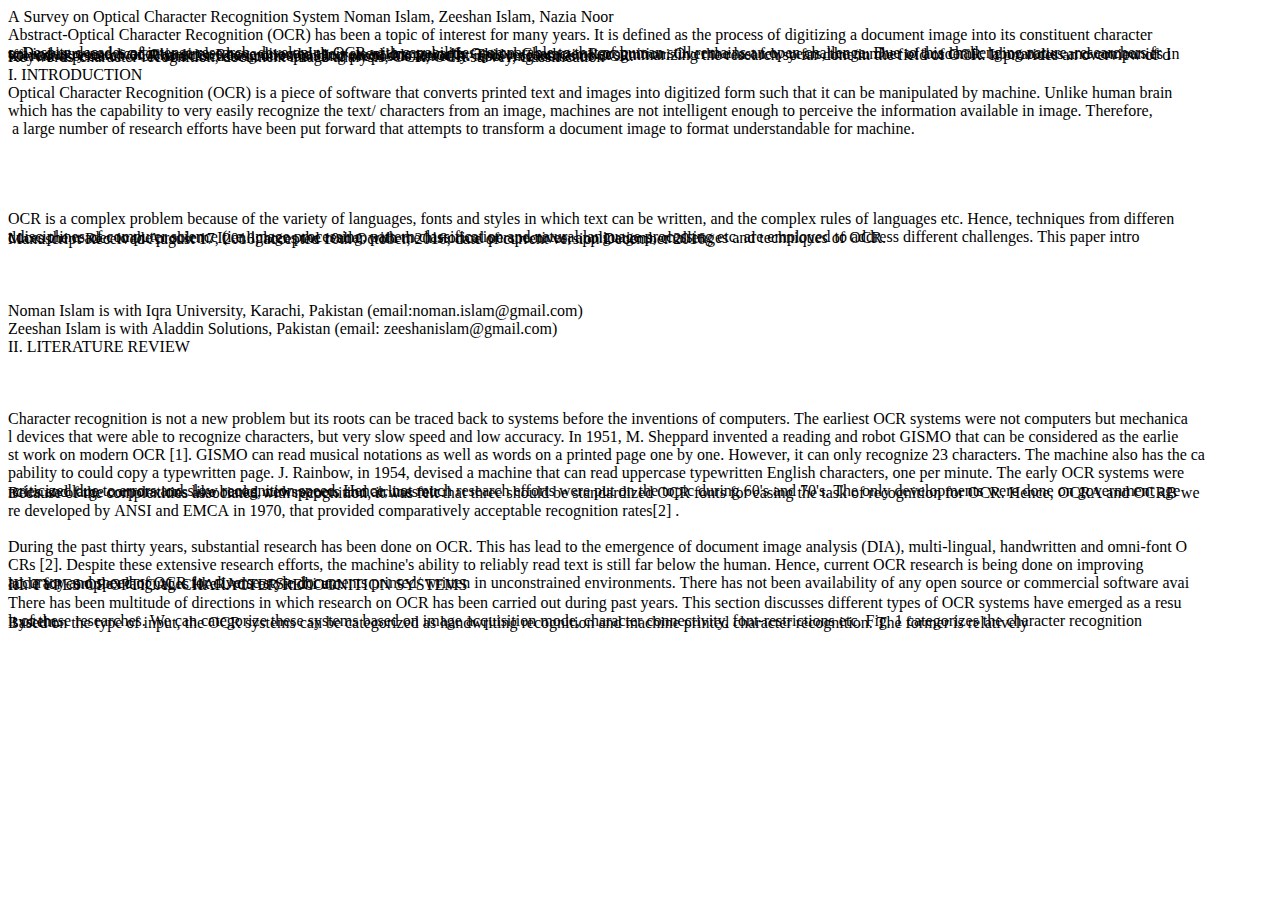
==== Survey on OCR.html @ c46b84dc "Add files via upload" ====
<!DOCTYPE html PUBLIC "-//W3C//DTD XHTML 1.0 Transitional//EN" "http://www.w3.org/TR/xhtml1/DTD/xhtml1-transitional.dtd"> <html xmlns="http://www.w3.org/1999/xhtml"> <head> <meta http-equiv="Content-Type" content="text/html; charset=utf-8" /> <link rel="stylesheet" type="text/css" href="j.css"/> <link rel="stylesheet" type="text/css" href="load.css"/> </head> <div id="loading" class="loading"> <div class="progress"> <div class="progress-bar"> </div>

 </div>

 </div>

 <script> var loading = document.getElementById("loading"); setTimeout(function() { loading.style.display = "none";}, 2000); </script>

<div  ><span id="PPmirage">A</span><span id="DDmirage">&nbsp;</span><span id="FFmirage">S</span><span id="emptymirage">u</span><span id="MMmirage">r</span><span id="imirage">v</span><span id="rmirage">e</span><span id="amirage">y</span><span id="gmirage">&nbsp;</span><span id="emirage">o</span><span id="Colonmirage">n</span><span id="emptymirage">&nbsp;</span><span id="CCmirage">O</span><span id="omirage">p</span><span id="nmirage">t</span><span id="tmirage">i</span><span id="emirage">c</span><span id="nmirage">a</span><span id="tmirage">l</span><span id="emptymirage">&nbsp;</span><span id="MMmirage">C</span><span id="amirage">h</span><span id="smirage">a</span><span id="kmirage">r</span><span id="imirage">a</span><span id="nmirage">c</span><span id="gmirage">t</span><span id="emptymirage">e</span><span id="AAmirage">r</span><span id="tmirage">&nbsp;</span><span id="tmirage">R</span><span id="amirage">e</span><span id="cmirage">c</span><span id="kmirage">o</span><span id="emptymirage">g</span><span id="AAmirage">n</span><span id="gmirage">i</span><span id="amirage">t</span><span id="imirage">i</span><span id="nmirage">o</span><span id="smirage">n</span><span id="tmirage">&nbsp;</span><span id="emptymirage">S</span><span id="IImirage">y</span><span id="nmirage">s</span><span id="fmirage">t</span><span id="omirage">e</span><span id="rmirage">m</span><span id="mmirage">&nbsp;</span><span id="amirage">N</span><span id="tmirage">o</span><span id="imirage">m</span><span id="omirage">a</span><span id="nmirage">n</span><span id="Minusmirage">&nbsp;</span><span id="BBmirage">I</span><span id="amirage">s</span><span id="smirage">l</span><span id="emirage">a</span><span id="dmirage">m</span><span id="emptymirage">,</span><span id="OOmirage">&nbsp;</span><span id="nmirage">Z</span><span id="lmirage">e</span><span id="imirage">e</span><span id="nmirage">s</span><span id="emirage">h</span><span id="emptymirage">a</span><span id="SSmirage">n</span><span id="emirage">&nbsp;</span><span id="rmirage">I</span><span id="vmirage">s</span><span id="imirage">l</span><span id="cmirage">a</span><span id="emirage">m</span><span id="smirage">,</span><span id="emptymirage">&nbsp;</span><span id="emptymirage">N</span><span id="emptymirage">a</span><span id="emptymirage">z</span><span id="emptymirage">i</span><span id="emptymirage">a</span><span id="emptymirage">&nbsp;</span><span id="emptymirage">N</span><span id="emptymirage">o</span><span id="emptymirage">o</span><span id="emptymirage">r</span></div>

<div  ><span id="IImirage">A</span><span id="amirage">b</span><span id="nmirage">s</span><span id="emptymirage">t</span><span id="MMmirage">r</span><span id="amirage">a</span><span id="rmirage">c</span><span id="kmirage">t</span><span id="wmirage">-</span><span id="omirage">O</span><span id="omirage">p</span><span id="dmirage">t</span><span id="emptymirage">i</span><span id="commamirage">c</span><span id="emptymirage">a</span><span id="DDmirage">l</span><span id="amirage">&nbsp;</span><span id="kmirage">C</span><span id="umirage">h</span><span id="nmirage">a</span><span id="emptymirage">r</span><span id="SSmirage">a</span><span id="hmirage">c</span><span id="emirage">t</span><span id="nmirage">e</span><span id="emptymirage">r</span><span id="commamirage">&nbsp;</span><span id="emptymirage">R</span><span id="YYmirage">e</span><span id="amirage">c</span><span id="omirage">o</span><span id="emptymirage">g</span><span id="LLmirage">n</span><span id="imirage">i</span><span id="umirage">t</span><span id="emptymirage">i</span><span id="commamirage">o</span><span id="emptymirage">n</span><span id="amirage">&nbsp;</span><span id="nmirage">(</span><span id="dmirage">O</span><span id="emptymirage">C</span><span id="ZZmirage">R</span><span id="hmirage">)</span><span id="umirage">&nbsp;</span><span id="omirage">h</span><span id="emptymirage">a</span><span id="LLmirage">s</span><span id="umirage">&nbsp;</span><span id="emptymirage">b</span><span id="emptymirage">e</span><span id="emptymirage">e</span><span id="emptymirage">n</span><span id="emptymirage">&nbsp;</span><span id="emptymirage">a</span><span id="emptymirage">&nbsp;</span><span id="emptymirage">t</span><span id="emptymirage">o</span><span id="emptymirage">p</span><span id="emptymirage">i</span><span id="emptymirage">c</span><span id="emptymirage">&nbsp;</span><span id="emptymirage">o</span><span id="emptymirage">f</span><span id="emptymirage">&nbsp;</span><span id="emptymirage">i</span><span id="emptymirage">n</span><span id="emptymirage">t</span><span id="emptymirage">e</span><span id="emptymirage">r</span><span id="emptymirage">e</span><span id="emptymirage">s</span><span id="emptymirage">t</span><span id="emptymirage">&nbsp;</span><span id="emptymirage">f</span><span id="emptymirage">o</span><span id="emptymirage">r</span><span id="emptymirage">&nbsp;</span><span id="emptymirage">m</span><span id="emptymirage">a</span><span id="emptymirage">n</span><span id="emptymirage">y</span><span id="emptymirage">&nbsp;</span><span id="emptymirage">y</span><span id="emptymirage">e</span><span id="emptymirage">a</span><span id="emptymirage">r</span><span id="emptymirage">s</span><span id="emptymirage">.</span><span id="emptymirage">&nbsp;</span><span id="emptymirage">I</span><span id="emptymirage">t</span><span id="emptymirage">&nbsp;</span><span id="emptymirage">i</span><span id="emptymirage">s</span><span id="emptymirage">&nbsp;</span><span id="emptymirage">d</span><span id="emptymirage">e</span><span id="emptymirage">f</span><span id="emptymirage">i</span><span id="emptymirage">n</span><span id="emptymirage">e</span><span id="emptymirage">d</span><span id="emptymirage">&nbsp;</span><span id="emptymirage">a</span><span id="emptymirage">s</span><span id="emptymirage">&nbsp;</span><span id="emptymirage">t</span><span id="emptymirage">h</span><span id="emptymirage">e</span><span id="emptymirage">&nbsp;</span><span id="emptymirage">p</span><span id="emptymirage">r</span><span id="emptymirage">o</span><span id="emptymirage">c</span><span id="emptymirage">e</span><span id="emptymirage">s</span><span id="emptymirage">s</span><span id="emptymirage">&nbsp;</span><span id="emptymirage">o</span><span id="emptymirage">f</span><span id="emptymirage">&nbsp;</span><span id="emptymirage">d</span><span id="emptymirage">i</span><span id="emptymirage">g</span><span id="emptymirage">i</span><span id="emptymirage">t</span><span id="emptymirage">i</span><span id="emptymirage">z</span><span id="emptymirage">i</span><span id="emptymirage">n</span><span id="emptymirage">g</span><span id="emptymirage">&nbsp;</span><span id="emptymirage">a</span><span id="emptymirage">&nbsp;</span><span id="emptymirage">d</span><span id="emptymirage">o</span><span id="emptymirage">c</span><span id="emptymirage">u</span><span id="emptymirage">m</span><span id="emptymirage">e</span><span id="emptymirage">n</span><span id="emptymirage">t</span><span id="emptymirage">&nbsp;</span><span id="emptymirage">i</span><span id="emptymirage">m</span><span id="emptymirage">a</span><span id="emptymirage">g</span><span id="emptymirage">e</span><span id="emptymirage">&nbsp;</span><span id="emptymirage">i</span><span id="emptymirage">n</span><span id="emptymirage">t</span><span id="emptymirage">o</span><span id="emptymirage">&nbsp;</span><span id="emptymirage">i</span><span id="emptymirage">t</span><span id="emptymirage">s</span><span id="emptymirage">&nbsp;</span><span id="emptymirage">c</span><span id="emptymirage">o</span><span id="emptymirage">n</span><span id="emptymirage">s</span><span id="emptymirage">t</span><span id="emptymirage">i</span><span id="emptymirage">t</span><span id="emptymirage">u</span><span id="emptymirage">e</span><span id="emptymirage">n</span><span id="emptymirage">t</span><span id="emptymirage">&nbsp;</span><span id="emptymirage">c</span><span id="emptymirage">h</span><span id="emptymirage">a</span><span id="emptymirage">r</span><span id="emptymirage">a</span><span id="emptymirage">c</span><span id="emptymirage">t</span><span id="emptymirage">e</span><span id="emptymirage">r</span></div>

<div  class="row"  style=" height: 1px; " ><span id="emptymirage">s</span><span id="emptymirage">.</span><span id="emptymirage">&nbsp;</span><span id="emptymirage">D</span><span id="emptymirage">e</span><span id="emptymirage">s</span><span id="emptymirage">p</span><span id="emptymirage">i</span><span id="emptymirage">t</span><span id="emptymirage">e</span><span id="emptymirage">&nbsp;</span><span id="emptymirage">d</span><span id="emptymirage">e</span><span id="emptymirage">c</span><span id="emptymirage">a</span><span id="emptymirage">d</span><span id="emptymirage">e</span><span id="emptymirage">s</span><span id="emptymirage">&nbsp;</span><span id="emptymirage">o</span><span id="emptymirage">f</span><span id="emptymirage">&nbsp;</span><span id="emptymirage">i</span><span id="emptymirage">n</span><span id="emptymirage">t</span><span id="emptymirage">e</span><span id="emptymirage">n</span><span id="emptymirage">s</span><span id="emptymirage">e</span><span id="emptymirage">&nbsp;</span><span id="emptymirage">r</span><span id="emptymirage">e</span><span id="emptymirage">s</span><span id="emptymirage">e</span><span id="emptymirage">a</span><span id="emptymirage">r</span><span id="emptymirage">c</span><span id="emptymirage">h</span><span id="emptymirage">,</span><span id="emptymirage">&nbsp;</span><span id="emptymirage">d</span><span id="emptymirage">e</span><span id="emptymirage">v</span><span id="emptymirage">e</span><span id="emptymirage">l</span><span id="emptymirage">o</span><span id="emptymirage">p</span><span id="emptymirage">i</span><span id="emptymirage">n</span><span id="emptymirage">g</span><span id="emptymirage">&nbsp;</span><span id="emptymirage">O</span><span id="emptymirage">C</span><span id="emptymirage">R</span><span id="emptymirage">&nbsp;</span><span id="emptymirage">w</span><span id="emptymirage">i</span><span id="emptymirage">t</span><span id="emptymirage">h</span><span id="emptymirage">&nbsp;</span><span id="emptymirage">c</span><span id="emptymirage">a</span><span id="emptymirage">p</span><span id="emptymirage">a</span><span id="emptymirage">b</span><span id="emptymirage">i</span><span id="emptymirage">l</span><span id="emptymirage">i</span><span id="emptymirage">t</span><span id="emptymirage">i</span><span id="emptymirage">e</span><span id="emptymirage">s</span><span id="emptymirage">&nbsp;</span><span id="emptymirage">c</span><span id="emptymirage">o</span><span id="emptymirage">m</span><span id="emptymirage">p</span><span id="emptymirage">a</span><span id="emptymirage">r</span><span id="emptymirage">a</span><span id="emptymirage">b</span><span id="emptymirage">l</span><span id="emptymirage">e</span><span id="emptymirage">&nbsp;</span><span id="emptymirage">t</span><span id="emptymirage">o</span><span id="emptymirage">&nbsp;</span><span id="emptymirage">t</span><span id="emptymirage">h</span><span id="emptymirage">a</span><span id="emptymirage">t</span><span id="emptymirage">&nbsp;</span><span id="emptymirage">o</span><span id="emptymirage">f</span><span id="emptymirage">&nbsp;</span><span id="emptymirage">h</span><span id="emptymirage">u</span><span id="emptymirage">m</span><span id="emptymirage">a</span><span id="emptymirage">n</span><span id="emptymirage">&nbsp;</span><span id="emptymirage">s</span><span id="emptymirage">t</span><span id="emptymirage">i</span><span id="emptymirage">l</span><span id="emptymirage">l</span><span id="emptymirage">&nbsp;</span><span id="emptymirage">r</span><span id="emptymirage">e</span><span id="emptymirage">m</span><span id="emptymirage">a</span><span id="emptymirage">i</span><span id="emptymirage">n</span><span id="emptymirage">s</span><span id="emptymirage">&nbsp;</span><span id="emptymirage">a</span><span id="emptymirage">n</span><span id="emptymirage">&nbsp;</span><span id="emptymirage">o</span><span id="emptymirage">p</span><span id="emptymirage">e</span><span id="emptymirage">n</span><span id="emptymirage">&nbsp;</span><span id="emptymirage">c</span><span id="emptymirage">h</span><span id="emptymirage">a</span><span id="emptymirage">l</span><span id="emptymirage">l</span><span id="emptymirage">e</span><span id="emptymirage">n</span><span id="emptymirage">g</span><span id="emptymirage">e</span><span id="emptymirage">.</span><span id="emptymirage">&nbsp;</span><span id="emptymirage">D</span><span id="emptymirage">u</span><span id="emptymirage">e</span><span id="emptymirage">&nbsp;</span><span id="emptymirage">t</span><span id="emptymirage">o</span><span id="emptymirage">&nbsp;</span><span id="emptymirage">t</span><span id="emptymirage">h</span><span id="emptymirage">i</span><span id="emptymirage">s</span><span id="emptymirage">&nbsp;</span><span id="emptymirage">c</span><span id="emptymirage">h</span><span id="emptymirage">a</span><span id="emptymirage">l</span><span id="emptymirage">l</span><span id="emptymirage">e</span><span id="emptymirage">n</span><span id="emptymirage">g</span><span id="emptymirage">i</span><span id="emptymirage">n</span><span id="emptymirage">g</span><span id="emptymirage">&nbsp;</span><span id="emptymirage">n</span><span id="emptymirage">a</span><span id="emptymirage">t</span><span id="emptymirage">u</span><span id="emptymirage">r</span><span id="emptymirage">e</span><span id="emptymirage">,</span><span id="emptymirage">&nbsp;</span><span id="emptymirage">r</span><span id="emptymirage">e</span><span id="emptymirage">s</span><span id="emptymirage">e</span><span id="emptymirage">a</span><span id="emptymirage">r</span><span id="emptymirage">c</span><span id="emptymirage">h</span><span id="emptymirage">e</span><span id="emptymirage">r</span><span id="emptymirage">s</span><span id="emptymirage">&nbsp;</span><span id="emptymirage">f</span><span id="emptymirage">r</span></div>

<div  class="row"  style=" height: 1px; " ><span id="emptymirage">o</span><span id="emptymirage">m</span><span id="emptymirage">&nbsp;</span><span id="emptymirage">i</span><span id="emptymirage">n</span><span id="emptymirage">d</span><span id="emptymirage">u</span><span id="emptymirage">s</span><span id="emptymirage">t</span><span id="emptymirage">r</span><span id="emptymirage">y</span><span id="emptymirage">&nbsp;</span><span id="emptymirage">a</span><span id="emptymirage">n</span><span id="emptymirage">d</span><span id="emptymirage">&nbsp;</span><span id="emptymirage">a</span><span id="emptymirage">c</span><span id="emptymirage">a</span><span id="emptymirage">d</span><span id="emptymirage">e</span><span id="emptymirage">m</span><span id="emptymirage">i</span><span id="emptymirage">c</span><span id="emptymirage">&nbsp;</span><span id="emptymirage">c</span><span id="emptymirage">i</span><span id="emptymirage">r</span><span id="emptymirage">c</span><span id="emptymirage">l</span><span id="emptymirage">e</span><span id="emptymirage">s</span><span id="emptymirage">&nbsp;</span><span id="emptymirage">h</span><span id="emptymirage">a</span><span id="emptymirage">v</span><span id="emptymirage">e</span><span id="emptymirage">&nbsp;</span><span id="emptymirage">d</span><span id="emptymirage">i</span><span id="emptymirage">r</span><span id="emptymirage">e</span><span id="emptymirage">c</span><span id="emptymirage">t</span><span id="emptymirage">e</span><span id="emptymirage">d</span><span id="emptymirage">&nbsp;</span><span id="emptymirage">t</span><span id="emptymirage">h</span><span id="emptymirage">e</span><span id="emptymirage">i</span><span id="emptymirage">r</span><span id="emptymirage">&nbsp;</span><span id="emptymirage">a</span><span id="emptymirage">t</span><span id="emptymirage">t</span><span id="emptymirage">e</span><span id="emptymirage">n</span><span id="emptymirage">t</span><span id="emptymirage">i</span><span id="emptymirage">o</span><span id="emptymirage">n</span><span id="emptymirage">s</span><span id="emptymirage">&nbsp;</span><span id="emptymirage">t</span><span id="emptymirage">o</span><span id="emptymirage">w</span><span id="emptymirage">a</span><span id="emptymirage">r</span><span id="emptymirage">d</span><span id="emptymirage">s</span><span id="emptymirage">&nbsp;</span><span id="emptymirage">O</span><span id="emptymirage">p</span><span id="emptymirage">t</span><span id="emptymirage">i</span><span id="emptymirage">c</span><span id="emptymirage">a</span><span id="emptymirage">l</span><span id="emptymirage">&nbsp;</span><span id="emptymirage">C</span><span id="emptymirage">h</span><span id="emptymirage">a</span><span id="emptymirage">r</span><span id="emptymirage">a</span><span id="emptymirage">c</span><span id="emptymirage">t</span><span id="emptymirage">e</span><span id="emptymirage">r</span><span id="emptymirage">&nbsp;</span><span id="emptymirage">R</span><span id="emptymirage">e</span><span id="emptymirage">c</span><span id="emptymirage">o</span><span id="emptymirage">g</span><span id="emptymirage">n</span><span id="emptymirage">i</span><span id="emptymirage">t</span><span id="emptymirage">i</span><span id="emptymirage">o</span><span id="emptymirage">n</span><span id="emptymirage">.</span><span id="emptymirage">&nbsp;</span><span id="emptymirage">O</span><span id="emptymirage">v</span><span id="emptymirage">e</span><span id="emptymirage">r</span><span id="emptymirage">&nbsp;</span><span id="emptymirage">t</span><span id="emptymirage">h</span><span id="emptymirage">e</span><span id="emptymirage">&nbsp;</span><span id="emptymirage">l</span><span id="emptymirage">a</span><span id="emptymirage">s</span><span id="emptymirage">t</span><span id="emptymirage">&nbsp;</span><span id="emptymirage">f</span><span id="emptymirage">e</span><span id="emptymirage">w</span><span id="emptymirage">&nbsp;</span><span id="emptymirage">y</span><span id="emptymirage">e</span><span id="emptymirage">a</span><span id="emptymirage">r</span><span id="emptymirage">s</span><span id="emptymirage">,</span><span id="emptymirage">&nbsp;</span><span id="emptymirage">t</span><span id="emptymirage">h</span><span id="emptymirage">e</span><span id="emptymirage">&nbsp;</span><span id="emptymirage">n</span><span id="emptymirage">u</span><span id="emptymirage">m</span><span id="emptymirage">b</span><span id="emptymirage">e</span><span id="emptymirage">r</span><span id="emptymirage">&nbsp;</span><span id="emptymirage">o</span><span id="emptymirage">f</span><span id="emptymirage">&nbsp;</span><span id="emptymirage">a</span><span id="emptymirage">c</span><span id="emptymirage">a</span><span id="emptymirage">d</span><span id="emptymirage">e</span><span id="emptymirage">m</span><span id="emptymirage">i</span><span id="emptymirage">c</span><span id="emptymirage">&nbsp;</span><span id="emptymirage">l</span><span id="emptymirage">a</span><span id="emptymirage">b</span><span id="emptymirage">o</span><span id="emptymirage">r</span><span id="emptymirage">a</span><span id="emptymirage">t</span><span id="emptymirage">o</span><span id="emptymirage">r</span><span id="emptymirage">i</span><span id="emptymirage">e</span><span id="emptymirage">s</span><span id="emptymirage">&nbsp;</span><span id="emptymirage">a</span><span id="emptymirage">n</span><span id="emptymirage">d</span><span id="emptymirage">&nbsp;</span><span id="emptymirage">c</span><span id="emptymirage">o</span><span id="emptymirage">m</span><span id="emptymirage">p</span><span id="emptymirage">a</span><span id="emptymirage">n</span><span id="emptymirage">i</span><span id="emptymirage">e</span><span id="emptymirage">s</span><span id="emptymirage">&nbsp;</span><span id="emptymirage">i</span><span id="emptymirage">n</span></div>

<div  class="row"  style=" height: 1px; " ><span id="emptymirage">v</span><span id="emptymirage">o</span><span id="emptymirage">l</span><span id="emptymirage">v</span><span id="emptymirage">e</span><span id="emptymirage">d</span><span id="emptymirage">&nbsp;</span><span id="emptymirage">i</span><span id="emptymirage">n</span><span id="emptymirage">&nbsp;</span><span id="emptymirage">r</span><span id="emptymirage">e</span><span id="emptymirage">s</span><span id="emptymirage">e</span><span id="emptymirage">a</span><span id="emptymirage">r</span><span id="emptymirage">c</span><span id="emptymirage">h</span><span id="emptymirage">&nbsp;</span><span id="emptymirage">o</span><span id="emptymirage">n</span><span id="emptymirage">&nbsp;</span><span id="emptymirage">C</span><span id="emptymirage">h</span><span id="emptymirage">a</span><span id="emptymirage">r</span><span id="emptymirage">a</span><span id="emptymirage">c</span><span id="emptymirage">t</span><span id="emptymirage">e</span><span id="emptymirage">r</span><span id="emptymirage">&nbsp;</span><span id="emptymirage">R</span><span id="emptymirage">e</span><span id="emptymirage">c</span><span id="emptymirage">o</span><span id="emptymirage">g</span><span id="emptymirage">n</span><span id="emptymirage">i</span><span id="emptymirage">t</span><span id="emptymirage">i</span><span id="emptymirage">o</span><span id="emptymirage">n</span><span id="emptymirage">&nbsp;</span><span id="emptymirage">h</span><span id="emptymirage">a</span><span id="emptymirage">s</span><span id="emptymirage">&nbsp;</span><span id="emptymirage">i</span><span id="emptymirage">n</span><span id="emptymirage">c</span><span id="emptymirage">r</span><span id="emptymirage">e</span><span id="emptymirage">a</span><span id="emptymirage">s</span><span id="emptymirage">e</span><span id="emptymirage">d</span><span id="emptymirage">&nbsp;</span><span id="emptymirage">d</span><span id="emptymirage">r</span><span id="emptymirage">a</span><span id="emptymirage">m</span><span id="emptymirage">a</span><span id="emptymirage">t</span><span id="emptymirage">i</span><span id="emptymirage">c</span><span id="emptymirage">a</span><span id="emptymirage">l</span><span id="emptymirage">l</span><span id="emptymirage">y</span><span id="emptymirage">.</span><span id="emptymirage">&nbsp;</span><span id="emptymirage">T</span><span id="emptymirage">h</span><span id="emptymirage">i</span><span id="emptymirage">s</span><span id="emptymirage">&nbsp;</span><span id="emptymirage">r</span><span id="emptymirage">e</span><span id="emptymirage">s</span><span id="emptymirage">e</span><span id="emptymirage">a</span><span id="emptymirage">r</span><span id="emptymirage">c</span><span id="emptymirage">h</span><span id="emptymirage">&nbsp;</span><span id="emptymirage">a</span><span id="emptymirage">i</span><span id="emptymirage">m</span><span id="emptymirage">s</span><span id="emptymirage">&nbsp;</span><span id="emptymirage">a</span><span id="emptymirage">t</span><span id="emptymirage">&nbsp;</span><span id="emptymirage">s</span><span id="emptymirage">u</span><span id="emptymirage">m</span><span id="emptymirage">m</span><span id="emptymirage">a</span><span id="emptymirage">r</span><span id="emptymirage">i</span><span id="emptymirage">z</span><span id="emptymirage">i</span><span id="emptymirage">n</span><span id="emptymirage">g</span><span id="emptymirage">&nbsp;</span><span id="emptymirage">t</span><span id="emptymirage">h</span><span id="emptymirage">e</span><span id="emptymirage">&nbsp;</span><span id="emptymirage">r</span><span id="emptymirage">e</span><span id="emptymirage">s</span><span id="emptymirage">e</span><span id="emptymirage">a</span><span id="emptymirage">r</span><span id="emptymirage">c</span><span id="emptymirage">h</span><span id="emptymirage">&nbsp;</span><span id="emptymirage">s</span><span id="emptymirage">o</span><span id="emptymirage">&nbsp;</span><span id="emptymirage">f</span><span id="emptymirage">a</span><span id="emptymirage">r</span><span id="emptymirage">&nbsp;</span><span id="emptymirage">d</span><span id="emptymirage">o</span><span id="emptymirage">n</span><span id="emptymirage">e</span><span id="emptymirage">&nbsp;</span><span id="emptymirage">i</span><span id="emptymirage">n</span><span id="emptymirage">&nbsp;</span><span id="emptymirage">t</span><span id="emptymirage">h</span><span id="emptymirage">e</span><span id="emptymirage">&nbsp;</span><span id="emptymirage">f</span><span id="emptymirage">i</span><span id="emptymirage">e</span><span id="emptymirage">l</span><span id="emptymirage">d</span><span id="emptymirage">&nbsp;</span><span id="emptymirage">o</span><span id="emptymirage">f</span><span id="emptymirage">&nbsp;</span><span id="emptymirage">O</span><span id="emptymirage">C</span><span id="emptymirage">R</span><span id="emptymirage">.</span><span id="emptymirage">&nbsp;</span><span id="emptymirage">I</span><span id="emptymirage">t</span><span id="emptymirage">&nbsp;</span><span id="emptymirage">p</span><span id="emptymirage">r</span><span id="emptymirage">o</span><span id="emptymirage">v</span><span id="emptymirage">i</span><span id="emptymirage">d</span><span id="emptymirage">e</span><span id="emptymirage">s</span><span id="emptymirage">&nbsp;</span><span id="emptymirage">a</span><span id="emptymirage">n</span><span id="emptymirage">&nbsp;</span><span id="emptymirage">o</span><span id="emptymirage">v</span><span id="emptymirage">e</span><span id="emptymirage">r</span><span id="emptymirage">v</span><span id="emptymirage">i</span><span id="emptymirage">e</span><span id="emptymirage">w</span><span id="emptymirage">&nbsp;</span><span id="emptymirage">o</span><span id="emptymirage">f</span><span id="emptymirage">&nbsp;</span><span id="emptymirage">d</span></div>

<div  class="row"  style=" height: 1px; " ><span id="emptymirage">i</span><span id="emptymirage">f</span><span id="emptymirage">f</span><span id="emptymirage">e</span><span id="emptymirage">r</span><span id="emptymirage">e</span><span id="emptymirage">n</span><span id="emptymirage">t</span><span id="emptymirage">&nbsp;</span><span id="emptymirage">a</span><span id="emptymirage">s</span><span id="emptymirage">p</span><span id="emptymirage">e</span><span id="emptymirage">c</span><span id="emptymirage">t</span><span id="emptymirage">s</span><span id="emptymirage">&nbsp;</span><span id="emptymirage">o</span><span id="emptymirage">f</span><span id="emptymirage">&nbsp;</span><span id="emptymirage">O</span><span id="emptymirage">C</span><span id="emptymirage">R</span><span id="emptymirage">&nbsp;</span><span id="emptymirage">a</span><span id="emptymirage">n</span><span id="emptymirage">d</span><span id="emptymirage">&nbsp;</span><span id="emptymirage">d</span><span id="emptymirage">i</span><span id="emptymirage">s</span><span id="emptymirage">c</span><span id="emptymirage">u</span><span id="emptymirage">s</span><span id="emptymirage">s</span><span id="emptymirage">e</span><span id="emptymirage">s</span><span id="emptymirage">&nbsp;</span><span id="emptymirage">c</span><span id="emptymirage">o</span><span id="emptymirage">r</span><span id="emptymirage">r</span><span id="emptymirage">e</span><span id="emptymirage">s</span><span id="emptymirage">p</span><span id="emptymirage">o</span><span id="emptymirage">n</span><span id="emptymirage">d</span><span id="emptymirage">i</span><span id="emptymirage">n</span><span id="emptymirage">g</span><span id="emptymirage">&nbsp;</span><span id="emptymirage">p</span><span id="emptymirage">r</span><span id="emptymirage">o</span><span id="emptymirage">p</span><span id="emptymirage">o</span><span id="emptymirage">s</span><span id="emptymirage">a</span><span id="emptymirage">l</span><span id="emptymirage">s</span><span id="emptymirage">&nbsp;</span><span id="emptymirage">a</span><span id="emptymirage">i</span><span id="emptymirage">m</span><span id="emptymirage">e</span><span id="emptymirage">d</span><span id="emptymirage">&nbsp;</span><span id="emptymirage">a</span><span id="emptymirage">t</span><span id="emptymirage">&nbsp;</span><span id="emptymirage">r</span><span id="emptymirage">e</span><span id="emptymirage">s</span><span id="emptymirage">o</span><span id="emptymirage">l</span><span id="emptymirage">v</span><span id="emptymirage">i</span><span id="emptymirage">n</span><span id="emptymirage">g</span><span id="emptymirage">&nbsp;</span><span id="emptymirage">i</span><span id="emptymirage">s</span><span id="emptymirage">s</span><span id="emptymirage">u</span><span id="emptymirage">e</span><span id="emptymirage">s</span><span id="emptymirage">&nbsp;</span><span id="emptymirage">o</span><span id="emptymirage">f</span><span id="emptymirage">&nbsp;</span><span id="emptymirage">O</span><span id="emptymirage">C</span><span id="emptymirage">R</span><span id="emptymirage">.</span></div>

<div  ><span id="UUmirage">K</span><span id="nmirage">e</span><span id="imirage">y</span><span id="vmirage">w</span><span id="emirage">o</span><span id="rmirage">r</span><span id="smirage">d</span><span id="imirage">s</span><span id="tmirage">-</span><span id="ymirage">c</span><span id="emptymirage">h</span><span id="omirage">a</span><span id="fmirage">r</span><span id="emptymirage">a</span><span id="SSmirage">c</span><span id="omirage">t</span><span id="umirage">e</span><span id="tmirage">r</span><span id="hmirage">&nbsp;</span><span id="emptymirage">r</span><span id="FFmirage">e</span><span id="lmirage">c</span><span id="omirage">o</span><span id="rmirage">g</span><span id="imirage">n</span><span id="dmirage">i</span><span id="amirage">t</span><span id="commamirage">i</span><span id="emptymirage">o</span><span id="TTmirage">n</span><span id="amirage">,</span><span id="mmirage">&nbsp;</span><span id="pmirage">d</span><span id="amirage">o</span><span id="commamirage">c</span><span id="emptymirage">u</span><span id="FFmirage">m</span><span id="LLmirage">e</span><span id="commamirage">n</span><span id="emptymirage">t</span><span id="UUmirage">&nbsp;</span><span id="Periodmirage">i</span><span id="SSmirage">m</span><span id="Periodmirage">a</span><span id="AAmirage">g</span><span id="emptymirage">e</span><span id="Asteriskmirage">&nbsp;</span><span id="CCmirage">a</span><span id="omirage">n</span><span id="Minusmirage">a</span><span id="FFmirage">l</span><span id="imirage">y</span><span id="rmirage">s</span><span id="smirage">i</span><span id="tmirage">s</span><span id="emptymirage">,</span><span id="AAmirage">&nbsp;</span><span id="umirage">O</span><span id="tmirage">C</span><span id="hmirage">R</span><span id="omirage">,</span><span id="rmirage">&nbsp;</span><span id="smirage">O</span><span id="emptymirage">C</span><span id="emptymirage">R</span><span id="emptymirage">&nbsp;</span><span id="emptymirage">s</span><span id="emptymirage">u</span><span id="emptymirage">r</span><span id="emptymirage">v</span><span id="emptymirage">e</span><span id="emptymirage">y</span><span id="emptymirage">,</span><span id="emptymirage">&nbsp;</span><span id="emptymirage">c</span><span id="emptymirage">l</span><span id="emptymirage">a</span><span id="emptymirage">s</span><span id="emptymirage">s</span><span id="emptymirage">i</span><span id="emptymirage">f</span><span id="emptymirage">i</span><span id="emptymirage">c</span><span id="emptymirage">a</span><span id="emptymirage">t</span><span id="emptymirage">i</span><span id="emptymirage">o</span><span id="emptymirage">n</span></div>

<div  ><span id="AAmirage">I</span><span id="bmirage">.</span><span id="smirage">&nbsp;</span><span id="tmirage">I</span><span id="rmirage">N</span><span id="amirage">T</span><span id="cmirage">R</span><span id="tmirage">O</span><span id="emptymirage">D</span><span id="emptymirage">U</span><span id="emptymirage">C</span><span id="emptymirage">T</span><span id="emptymirage">I</span><span id="emptymirage">O</span><span id="emptymirage">N</span></div>

<div ><span id="WWmirage">O</span><span id="emirage">p</span><span id="emptymirage">t</span><span id="pmirage">i</span><span id="rmirage">c</span><span id="emirage">a</span><span id="smirage">l</span><span id="emirage">&nbsp;</span><span id="nmirage">C</span><span id="tmirage">h</span><span id="emptymirage">a</span><span id="amirage">r</span><span id="emptymirage">a</span><span id="nmirage">c</span><span id="emirage">t</span><span id="wmirage">e</span><span id="emptymirage">r</span><span id="cmirage">&nbsp;</span><span id="lmirage">R</span><span id="amirage">e</span><span id="smirage">c</span><span id="smirage">o</span><span id="emptymirage">g</span><span id="omirage">n</span><span id="fmirage">i</span><span id="emptymirage">t</span><span id="cmirage">i</span><span id="omirage">o</span><span id="nmirage">n</span><span id="tmirage">&nbsp;</span><span id="emirage">(</span><span id="nmirage">O</span><span id="tmirage">C</span><span id="emptymirage">R</span><span id="mmirage">)</span><span id="amirage">&nbsp;</span><span id="smirage">i</span><span id="kmirage">s</span><span id="imirage">&nbsp;</span><span id="nmirage">a</span><span id="gmirage">&nbsp;</span><span id="emptymirage">p</span><span id="amirage">i</span><span id="tmirage">e</span><span id="tmirage">c</span><span id="amirage">e</span><span id="cmirage">&nbsp;</span><span id="kmirage">o</span><span id="smirage">f</span><span id="emptymirage">&nbsp;</span><span id="amirage">s</span><span id="gmirage">o</span><span id="amirage">f</span><span id="imirage">t</span><span id="nmirage">w</span><span id="smirage">a</span><span id="tmirage">r</span><span id="emptymirage">e</span><span id="tmirage">&nbsp;</span><span id="hmirage">t</span><span id="emirage">h</span><span id="emptymirage">a</span><span id="AAmirage">t</span><span id="dmirage">&nbsp;</span><span id="omirage">c</span><span id="bmirage">o</span><span id="emirage">n</span><span id="emptymirage">v</span><span id="PPmirage">e</span><span id="DDmirage">r</span><span id="FFmirage">t</span><span id="emptymirage">s</span><span id="smirage">&nbsp;</span><span id="tmirage">p</span><span id="amirage">r</span><span id="nmirage">i</span><span id="dmirage">n</span><span id="amirage">t</span><span id="rmirage">e</span><span id="dmirage">d</span><span id="commamirage">&nbsp;</span><span id="emptymirage">t</span><span id="cmirage">e</span><span id="amirage">x</span><span id="umirage">t</span><span id="smirage">&nbsp;</span><span id="imirage">a</span><span id="nmirage">n</span><span id="gmirage">d</span><span id="emptymirage">&nbsp;</span><span id="dmirage">i</span><span id="omirage">m</span><span id="cmirage">a</span><span id="umirage">g</span><span id="mmirage">e</span><span id="emirage">s</span><span id="nmirage">&nbsp;</span><span id="tmirage">i</span><span id="smirage">n</span><span id="emptymirage">t</span><span id="tmirage">o</span><span id="omirage">&nbsp;</span><span id="emptymirage">d</span><span id="amirage">i</span><span id="pmirage">g</span><span id="pmirage">i</span><span id="emirage">t</span><span id="amirage">i</span><span id="rmirage">z</span><span id="emptymirage">e</span><span id="tmirage">d</span><span id="omirage">&nbsp;</span><span id="emptymirage">f</span><span id="hmirage">o</span><span id="umirage">r</span><span id="mmirage">m</span><span id="amirage">&nbsp;</span><span id="nmirage">s</span><span id="smirage">u</span><span id="emptymirage">c</span><span id="dmirage">h</span><span id="imirage">&nbsp;</span><span id="smirage">t</span><span id="smirage">h</span><span id="imirage">a</span><span id="mmirage">t</span><span id="imirage">&nbsp;</span><span id="lmirage">i</span><span id="amirage">t</span><span id="rmirage">&nbsp;</span><span id="emptymirage">c</span><span id="tmirage">a</span><span id="omirage">n</span><span id="emptymirage">&nbsp;</span><span id="tmirage">b</span><span id="hmirage">e</span><span id="emirage">&nbsp;</span><span id="emptymirage">m</span><span id="umirage">a</span><span id="nmirage">n</span><span id="dmirage">i</span><span id="emirage">p</span><span id="rmirage">u</span><span id="lmirage">l</span><span id="ymirage">a</span><span id="imirage">t</span><span id="nmirage">e</span><span id="gmirage">d</span><span id="emptymirage">&nbsp;</span><span id="cmirage">b</span><span id="omirage">y</span><span id="nmirage">&nbsp;</span><span id="tmirage">m</span><span id="emirage">a</span><span id="nmirage">c</span><span id="tmirage">h</span><span id="emptymirage">i</span><span id="emirage">n</span><span id="xmirage">e</span><span id="Minusmirage">.</span><span id="emptymirage">&nbsp;</span><span id="tmirage">U</span><span id="rmirage">n</span><span id="amirage">l</span><span id="cmirage">i</span><span id="tmirage">k</span><span id="emirage">e</span><span id="dmirage">&nbsp;</span><span id="emptymirage">h</span><span id="bmirage">u</span><span id="ymirage">m</span><span id="emptymirage">a</span><span id="imirage">n</span><span id="nmirage">&nbsp;</span><span id="fmirage">b</span><span id="omirage">r</span><span id="rmirage">a</span><span id="mmirage">i</span><span id="amirage">n</span><span id="tmirage">&nbsp;</span></div>

<div ><span id="imirage">w</span><span id="omirage">h</span><span id="nmirage">i</span><span id="Minusmirage">c</span><span id="bmirage">h</span><span id="amirage">&nbsp;</span><span id="smirage">h</span><span id="emirage">a</span><span id="dmirage">s</span><span id="emptymirage">&nbsp;</span><span id="smirage">t</span><span id="emirage">h</span><span id="rmirage">e</span><span id="vmirage">&nbsp;</span><span id="imirage">c</span><span id="cmirage">a</span><span id="emirage">p</span><span id="smirage">a</span><span id="Periodmirage">b</span><span id="emptymirage">i</span><span id="WWmirage">l</span><span id="emirage">i</span><span id="emptymirage">t</span><span id="smirage">y</span><span id="hmirage">&nbsp;</span><span id="omirage">t</span><span id="wmirage">o</span><span id="emptymirage">&nbsp;</span><span id="tmirage">v</span><span id="hmirage">e</span><span id="rmirage">r</span><span id="emirage">y</span><span id="emirage">&nbsp;</span><span id="emptymirage">e</span><span id="amirage">a</span><span id="tmirage">s</span><span id="Minusmirage">i</span><span id="emptymirage">l</span><span id="tmirage">y</span><span id="amirage">&nbsp;</span><span id="cmirage">r</span><span id="kmirage">e</span><span id="emptymirage">c</span><span id="vmirage">o</span><span id="amirage">g</span><span id="rmirage">n</span><span id="imirage">i</span><span id="amirage">z</span><span id="nmirage">e</span><span id="tmirage">&nbsp;</span><span id="smirage">t</span><span id="emptymirage">h</span><span id="wmirage">e</span><span id="imirage">&nbsp;</span><span id="tmirage">t</span><span id="hmirage">e</span><span id="emptymirage">x</span><span id="nmirage">t</span><span id="omirage">/</span><span id="tmirage">&nbsp;</span><span id="amirage">c</span><span id="bmirage">h</span><span id="lmirage">a</span><span id="emirage">r</span><span id="emptymirage">a</span><span id="imirage">c</span><span id="mmirage">t</span><span id="pmirage">e</span><span id="amirage">r</span><span id="cmirage">s</span><span id="tmirage">&nbsp;</span><span id="emptymirage">f</span><span id="omirage">r</span><span id="nmirage">o</span><span id="emptymirage">m</span><span id="rmirage">&nbsp;</span><span id="emirage">a</span><span id="amirage">n</span><span id="lmirage">&nbsp;</span><span id="Minusmirage">i</span><span id="wmirage">m</span><span id="omirage">a</span><span id="rmirage">g</span><span id="lmirage">e</span><span id="dmirage">,</span><span id="emptymirage">&nbsp;</span><span id="smirage">m</span><span id="ymirage">a</span><span id="smirage">c</span><span id="tmirage">h</span><span id="emirage">i</span><span id="mmirage">n</span><span id="smirage">e</span><span id="Periodmirage">s</span><span id="emptymirage">&nbsp;</span><span id="OOmirage">a</span><span id="umirage">r</span><span id="rmirage">e</span><span id="emptymirage">&nbsp;</span><span id="fmirage">n</span><span id="imirage">o</span><span id="rmirage">t</span><span id="smirage">&nbsp;</span><span id="tmirage">i</span><span id="emptymirage">n</span><span id="amirage">t</span><span id="tmirage">e</span><span id="tmirage">l</span><span id="amirage">l</span><span id="cmirage">i</span><span id="kmirage">g</span><span id="emptymirage">e</span><span id="amirage">n</span><span id="lmirage">t</span><span id="lmirage">&nbsp;</span><span id="omirage">e</span><span id="wmirage">n</span><span id="smirage">o</span><span id="emptymirage">u</span><span id="amirage">g</span><span id="cmirage">h</span><span id="amirage">&nbsp;</span><span id="dmirage">t</span><span id="emirage">o</span><span id="mmirage">&nbsp;</span><span id="imirage">p</span><span id="cmirage">e</span><span id="emptymirage">r</span><span id="pmirage">c</span><span id="amirage">e</span><span id="pmirage">i</span><span id="emirage">v</span><span id="rmirage">e</span><span id="emptymirage">&nbsp;</span><span id="wmirage">t</span><span id="rmirage">h</span><span id="imirage">e</span><span id="tmirage">&nbsp;</span><span id="emirage">i</span><span id="rmirage">n</span><span id="smirage">f</span><span id="emptymirage">o</span><span id="amirage">r</span><span id="nmirage">m</span><span id="dmirage">a</span><span id="emptymirage">t</span><span id="rmirage">i</span><span id="emirage">o</span><span id="Minusmirage">n</span><span id="emptymirage">&nbsp;</span><span id="vmirage">a</span><span id="imirage">v</span><span id="emirage">a</span><span id="wmirage">i</span><span id="emirage">l</span><span id="rmirage">a</span><span id="smirage">b</span><span id="emptymirage">l</span><span id="tmirage">e</span><span id="omirage">&nbsp;</span><span id="emptymirage">i</span><span id="cmirage">n</span><span id="omirage">&nbsp;</span><span id="lmirage">i</span><span id="lmirage">m</span><span id="umirage">a</span><span id="dmirage">g</span><span id="emirage">e</span><span id="emptymirage">.</span><span id="vmirage">&nbsp;</span><span id="imirage">T</span><span id="amirage">h</span><span id="emptymirage">e</span><span id="smirage">r</span><span id="umirage">e</span><span id="bmirage">f</span><span id="vmirage">o</span><span id="emirage">r</span><span id="rmirage">e</span><span id="tmirage">,</span></div>

<div ><span id="imirage">&nbsp;</span><span id="nmirage">a</span><span id="gmirage">&nbsp;</span><span id="emptymirage">l</span><span id="tmirage">a</span><span id="hmirage">r</span><span id="emirage">g</span><span id="emptymirage">e</span><span id="amirage">&nbsp;</span><span id="umirage">n</span><span id="tmirage">u</span><span id="omirage">m</span><span id="mmirage">b</span><span id="amirage">e</span><span id="tmirage">r</span><span id="imirage">&nbsp;</span><span id="cmirage">o</span><span id="emptymirage">f</span><span id="rmirage">&nbsp;</span><span id="emirage">r</span><span id="vmirage">e</span><span id="imirage">s</span><span id="emirage">e</span><span id="wmirage">a</span><span id="emirage">r</span><span id="rmirage">c</span><span id="emptymirage">h</span><span id="amirage">&nbsp;</span><span id="smirage">e</span><span id="smirage">f</span><span id="imirage">f</span><span id="gmirage">o</span><span id="nmirage">r</span><span id="mmirage">t</span><span id="emirage">s</span><span id="nmirage">&nbsp;</span><span id="tmirage">h</span><span id="emptymirage">a</span><span id="smirage">v</span><span id="ymirage">e</span><span id="smirage">&nbsp;</span><span id="tmirage">b</span><span id="emirage">e</span><span id="mmirage">e</span><span id="smirage">n</span><span id="emptymirage">&nbsp;</span><span id="imirage">p</span><span id="nmirage">u</span><span id="emptymirage">t</span><span id="cmirage">&nbsp;</span><span id="umirage">f</span><span id="rmirage">o</span><span id="rmirage">r</span><span id="emirage">w</span><span id="nmirage">a</span><span id="tmirage">r</span><span id="emptymirage">d</span><span id="umirage">&nbsp;</span><span id="smirage">t</span><span id="emirage">h</span><span id="emptymirage">a</span><span id="bmirage">t</span><span id="ymirage">&nbsp;</span><span id="emptymirage">a</span><span id="amirage">t</span><span id="cmirage">t</span><span id="amirage">e</span><span id="dmirage">m</span><span id="emirage">p</span><span id="mmirage">t</span><span id="imirage">s</span><span id="cmirage">&nbsp;</span><span id="emptymirage">t</span><span id="cmirage">o</span><span id="omirage">&nbsp;</span><span id="nmirage">t</span><span id="fmirage">r</span><span id="emirage">a</span><span id="rmirage">n</span><span id="Minusmirage">s</span><span id="emptymirage">f</span><span id="emirage">o</span><span id="nmirage">r</span><span id="cmirage">m</span><span id="emirage">&nbsp;</span><span id="smirage">a</span><span id="emptymirage">&nbsp;</span><span id="imirage">d</span><span id="nmirage">o</span><span id="cmirage">c</span><span id="lmirage">u</span><span id="umirage">m</span><span id="dmirage">e</span><span id="imirage">n</span><span id="nmirage">t</span><span id="gmirage">&nbsp;</span><span id="emptymirage">i</span><span id="IImirage">m</span><span id="NNmirage">a</span><span id="FFmirage">g</span><span id="OOmirage">e</span><span id="CCmirage">&nbsp;</span><span id="OOmirage">t</span><span id="MMmirage">o</span><span id="commamirage">&nbsp;</span><span id="emptymirage">f</span><span id="wmirage">o</span><span id="hmirage">r</span><span id="imirage">m</span><span id="cmirage">a</span><span id="hmirage">t</span><span id="emptymirage">&nbsp;</span><span id="wmirage">u</span><span id="emirage">n</span><span id="emptymirage">d</span><span id="rmirage">e</span><span id="emirage">r</span><span id="pmirage">s</span><span id="rmirage">t</span><span id="omirage">a</span><span id="dmirage">n</span><span id="umirage">d</span><span id="cmirage">a</span><span id="emirage">b</span><span id="dmirage">l</span><span id="Periodmirage">e</span><span id="emptymirage">&nbsp;</span><span id="OOmirage">f</span><span id="umirage">o</span><span id="rmirage">r</span><span id="emptymirage">&nbsp;</span><span id="smirage">m</span><span id="emirage">a</span><span id="cmirage">c</span><span id="omirage">h</span><span id="nmirage">i</span><span id="dmirage">n</span><span id="emptymirage">e</span><span id="amirage">.</span><span id="tmirage">&nbsp;</span><span id="tmirage">&nbsp;</span><span id="amirage">&nbsp;</span><span id="cmirage">&nbsp;</span><span id="kmirage">&nbsp;</span><span id="emptymirage">&nbsp;</span><span id="rmirage">&nbsp;</span><span id="emirage">&nbsp;</span><span id="nmirage">&nbsp;</span><span id="dmirage">&nbsp;</span><span id="emirage">&nbsp;</span><span id="rmirage">&nbsp;</span><span id="smirage">&nbsp;</span><span id="emptymirage">&nbsp;</span><span id="imirage">&nbsp;</span><span id="nmirage">&nbsp;</span><span id="emirage">&nbsp;</span><span id="fmirage">&nbsp;</span><span id="fmirage">&nbsp;</span><span id="emirage">&nbsp;</span><span id="cmirage">&nbsp;</span><span id="tmirage">&nbsp;</span><span id="imirage">&nbsp;</span><span id="vmirage">&nbsp;</span><span id="emirage">&nbsp;</span><span id="emptymirage">&nbsp;</span><span id="pmirage">&nbsp;</span><span id="lmirage">&nbsp;</span><span id="amirage">&nbsp;</span><span id="gmirage">&nbsp;</span><span id="imirage">&nbsp;</span><span id="amirage">&nbsp;</span><span id="rmirage">&nbsp;</span><span id="imirage">&nbsp;</span><span id="smirage">&nbsp;</span><span id="mmirage">&nbsp;</span><span id="emptymirage">&nbsp;</span><span id="dmirage">&nbsp;</span><span id="emirage">&nbsp;</span><span id="tmirage">&nbsp;</span><span id="emirage">&nbsp;</span></div>

<div ><span id="cmirage">&nbsp;</span><span id="tmirage">&nbsp;</span><span id="imirage">&nbsp;</span><span id="omirage">&nbsp;</span><span id="nmirage">&nbsp;</span><span id="emptymirage">&nbsp;</span><span id="smirage">&nbsp;</span><span id="omirage">&nbsp;</span><span id="fmirage">&nbsp;</span><span id="tmirage">&nbsp;</span><span id="wmirage">&nbsp;</span><span id="amirage">&nbsp;</span><span id="rmirage">&nbsp;</span><span id="emirage">&nbsp;</span><span id="commamirage">&nbsp;</span><span id="emptymirage">&nbsp;</span><span id="pmirage">&nbsp;</span><span id="amirage">&nbsp;</span><span id="rmirage">&nbsp;</span><span id="tmirage">&nbsp;</span><span id="imirage">&nbsp;</span><span id="cmirage">&nbsp;</span><span id="umirage">&nbsp;</span><span id="lmirage">&nbsp;</span><span id="amirage">&nbsp;</span><span id="rmirage">&nbsp;</span><span id="lmirage">&nbsp;</span><span id="ymirage">&nbsp;</span><span id="emptymirage">&nbsp;</span><span id="TTmirage">&nbsp;</span><span id="umirage">&nbsp;</span><span id="rmirage">&nbsp;</span><span id="nmirage">&nbsp;</span><span id="imirage">&nbsp;</span><span id="tmirage">&nbsp;</span><span id="imirage">&nbsp;</span><span id="nmirage">&nbsp;</span><span id="commamirage">&nbsp;</span><span id="emptymirage">&nbsp;</span><span id="tmirage">&nbsp;</span><span id="amirage">&nbsp;</span><span id="rmirage">&nbsp;</span><span id="gmirage">&nbsp;</span><span id="emirage">&nbsp;</span><span id="tmirage">&nbsp;</span><span id="imirage">&nbsp;</span><span id="nmirage">&nbsp;</span><span id="gmirage">&nbsp;</span><span id="emptymirage">&nbsp;</span><span id="smirage">&nbsp;</span><span id="pmirage">&nbsp;</span><span id="emirage">&nbsp;</span><span id="cmirage">&nbsp;</span><span id="imirage">&nbsp;</span><span id="fmirage">&nbsp;</span><span id="imirage">&nbsp;</span><span id="cmirage">&nbsp;</span><span id="emptymirage">&nbsp;</span><span id="smirage">&nbsp;</span><span id="mmirage">&nbsp;</span><span id="amirage">&nbsp;</span><span id="lmirage">&nbsp;</span><span id="lmirage">&nbsp;</span><span id="emptymirage">&nbsp;</span><span id="pmirage">&nbsp;</span><span id="lmirage">&nbsp;</span><span id="amirage">&nbsp;</span><span id="gmirage">&nbsp;</span><span id="imirage">&nbsp;</span><span id="amirage">&nbsp;</span><span id="rmirage">&nbsp;</span><span id="imirage">&nbsp;</span><span id="smirage">&nbsp;</span><span id="mmirage">&nbsp;</span><span id="emptymirage">&nbsp;</span><span id="smirage">&nbsp;</span><span id="imirage">&nbsp;</span><span id="mmirage">&nbsp;</span><span id="imirage">&nbsp;</span><span id="lmirage">&nbsp;</span><span id="amirage">&nbsp;</span><span id="rmirage">&nbsp;</span><span id="imirage">&nbsp;</span><span id="tmirage">&nbsp;</span><span id="ymirage">&nbsp;</span><span id="emptymirage">&nbsp;</span><span id="smirage">&nbsp;</span><span id="cmirage">&nbsp;</span><span id="omirage">&nbsp;</span><span id="rmirage">&nbsp;</span><span id="emirage">&nbsp;</span><span id="smirage">&nbsp;</span><span id="emptymirage">&nbsp;</span><span id="tmirage">&nbsp;</span><span id="omirage">&nbsp;</span><span id="emptymirage">&nbsp;</span><span id="amirage">&nbsp;</span><span id="pmirage">&nbsp;</span><span id="pmirage">&nbsp;</span><span id="emirage">&nbsp;</span><span id="amirage">&nbsp;</span><span id="rmirage">&nbsp;</span><span id="emptymirage">&nbsp;</span><span id="nmirage">&nbsp;</span><span id="amirage">&nbsp;</span><span id="tmirage">&nbsp;</span><span id="umirage">&nbsp;</span><span id="rmirage">&nbsp;</span><span id="amirage">&nbsp;</span><span id="lmirage">&nbsp;</span><span id="emptymirage">&nbsp;</span><span id="amirage">&nbsp;</span><span id="nmirage">&nbsp;</span><span id="dmirage">&nbsp;</span><span id="emptymirage">&nbsp;</span><span id="emirage">&nbsp;</span><span id="vmirage">&nbsp;</span><span id="amirage">&nbsp;</span><span id="dmirage">&nbsp;</span><span id="emirage">&nbsp;</span><span id="emptymirage">&nbsp;</span><span id="dmirage">&nbsp;</span><span id="emirage">&nbsp;</span><span id="tmirage">&nbsp;</span><span id="emirage">&nbsp;</span><span id="cmirage">&nbsp;</span><span id="tmirage">&nbsp;</span><span id="imirage">&nbsp;</span><span id="omirage">&nbsp;</span><span id="nmirage">&nbsp;</span><span id="Periodmirage">&nbsp;</span><span id="emptymirage">&nbsp;</span><span id="IImirage">&nbsp;</span><span id="nmirage">&nbsp;</span><span id="emptymirage">&nbsp;</span><span id="omirage">&nbsp;</span><span id="umirage">&nbsp;</span><span id="rmirage">&nbsp;</span><span id="emptymirage">&nbsp;</span><span id="fmirage">&nbsp;</span><span id="imirage">&nbsp;</span><span id="nmirage">&nbsp;</span><span id="amirage">&nbsp;</span><span id="lmirage">&nbsp;</span><span id="emptymirage">&nbsp;</span><span id="amirage">&nbsp;</span><span id="tmirage">&nbsp;</span><span id="tmirage">&nbsp;</span><span id="amirage">&nbsp;</span><span id="cmirage">&nbsp;</span><span id="kmirage">&nbsp;</span><span id="commamirage">&nbsp;</span><span id="emptymirage">&nbsp;</span><span id="wmirage">&nbsp;</span><span id="emirage">&nbsp;</span><span id="emptymirage">&nbsp;</span><span id="pmirage">&nbsp;</span><span id="lmirage">&nbsp;</span><span id="amirage">&nbsp;</span><span id="cmirage">&nbsp;</span><span id="emirage">&nbsp;</span><span id="emptymirage">&nbsp;</span><span id="mmirage">&nbsp;</span><span id="amirage">&nbsp;</span><span id="smirage">&nbsp;</span><span id="kmirage">&nbsp;</span><span id="emirage">&nbsp;</span><span id="dmirage">&nbsp;</span><span id="emptymirage">&nbsp;</span><span id="cmirage">&nbsp;</span><span id="omirage">&nbsp;</span><span id="nmirage">&nbsp;</span><span id="Minusmirage">&nbsp;</span><span id="emptymirage">&nbsp;</span><span id="tmirage">&nbsp;</span><span id="emirage">&nbsp;</span><span id="nmirage">&nbsp;</span><span id="tmirage">&nbsp;</span><span id="emptymirage">&nbsp;</span><span id="imirage">&nbsp;</span></div>

<div ><span id="nmirage">&nbsp;</span><span id="tmirage">&nbsp;</span><span id="omirage">&nbsp;</span><span id="emptymirage">&nbsp;</span><span id="tmirage">&nbsp;</span><span id="hmirage">&nbsp;</span><span id="emirage">&nbsp;</span><span id="emptymirage">&nbsp;</span><span id="imirage">&nbsp;</span><span id="nmirage">&nbsp;</span><span id="dmirage">&nbsp;</span><span id="emirage">&nbsp;</span><span id="xmirage">&nbsp;</span><span id="emirage">&nbsp;</span><span id="smirage">&nbsp;</span><span id="emptymirage">&nbsp;</span><span id="fmirage">&nbsp;</span><span id="omirage">&nbsp;</span><span id="rmirage">&nbsp;</span><span id="emptymirage">&nbsp;</span><span id="BBmirage">&nbsp;</span><span id="imirage">&nbsp;</span><span id="nmirage">&nbsp;</span><span id="gmirage">&nbsp;</span><span id="commamirage">&nbsp;</span><span id="emptymirage">&nbsp;</span><span id="YYmirage">&nbsp;</span><span id="amirage">&nbsp;</span><span id="hmirage">&nbsp;</span><span id="omirage">&nbsp;</span><span id="omirage">&nbsp;</span><span id="Exclammirage">&nbsp;</span><span id="commamirage">&nbsp;</span><span id="emptymirage">&nbsp;</span><span id="amirage">&nbsp;</span><span id="nmirage">&nbsp;</span><span id="dmirage">&nbsp;</span><span id="emptymirage">&nbsp;</span><span id="DDmirage">&nbsp;</span><span id="umirage">&nbsp;</span><span id="cmirage">&nbsp;</span><span id="kmirage">&nbsp;</span><span id="DDmirage">&nbsp;</span><span id="umirage">&nbsp;</span><span id="cmirage">&nbsp;</span><span id="kmirage">&nbsp;</span><span id="GGmirage">&nbsp;</span><span id="omirage">&nbsp;</span><span id="emptymirage">&nbsp;</span><span id="wmirage">&nbsp;</span><span id="hmirage">&nbsp;</span><span id="imirage">&nbsp;</span><span id="cmirage">&nbsp;</span><span id="hmirage">&nbsp;</span><span id="emptymirage">&nbsp;</span><span id="rmirage">&nbsp;</span><span id="emirage">&nbsp;</span><span id="nmirage">&nbsp;</span><span id="dmirage">&nbsp;</span><span id="emirage">&nbsp;</span><span id="rmirage">&nbsp;</span><span id="smirage">&nbsp;</span><span id="emptymirage">&nbsp;</span><span id="amirage">&nbsp;</span><span id="smirage">&nbsp;</span><span id="emptymirage">&nbsp;</span><span id="imirage">&nbsp;</span><span id="nmirage">&nbsp;</span><span id="fmirage">&nbsp;</span><span id="omirage">&nbsp;</span><span id="rmirage">&nbsp;</span><span id="mmirage">&nbsp;</span><span id="amirage">&nbsp;</span><span id="tmirage">&nbsp;</span><span id="imirage">&nbsp;</span><span id="omirage">&nbsp;</span><span id="nmirage">&nbsp;</span><span id="emptymirage">&nbsp;</span><span id="emirage">&nbsp;</span><span id="nmirage">&nbsp;</span><span id="tmirage">&nbsp;</span><span id="imirage">&nbsp;</span><span id="rmirage">&nbsp;</span><span id="emirage">&nbsp;</span><span id="lmirage">&nbsp;</span><span id="ymirage">&nbsp;</span><span id="emptymirage">&nbsp;</span><span id="dmirage">&nbsp;</span><span id="imirage">&nbsp;</span><span id="fmirage">&nbsp;</span><span id="fmirage">&nbsp;</span><span id="emirage">&nbsp;</span><span id="rmirage">&nbsp;</span><span id="emirage">&nbsp;</span><span id="nmirage">&nbsp;</span><span id="tmirage">&nbsp;</span><span id="emptymirage">&nbsp;</span><span id="fmirage">&nbsp;</span><span id="rmirage">&nbsp;</span><span id="omirage">&nbsp;</span><span id="mmirage">&nbsp;</span><span id="emptymirage">&nbsp;</span><span id="tmirage">&nbsp;</span><span id="hmirage">&nbsp;</span><span id="emirage">&nbsp;</span><span id="emptymirage">&nbsp;</span><span id="kmirage">&nbsp;</span><span id="emirage">&nbsp;</span><span id="ymirage">&nbsp;</span><span id="wmirage">&nbsp;</span><span id="omirage">&nbsp;</span><span id="rmirage">&nbsp;</span><span id="dmirage">&nbsp;</span><span id="smirage">&nbsp;</span><span id="emptymirage">&nbsp;</span><span id="umirage">&nbsp;</span><span id="smirage">&nbsp;</span><span id="emirage">&nbsp;</span><span id="dmirage">&nbsp;</span><span id="emptymirage">&nbsp;</span><span id="tmirage">&nbsp;</span><span id="omirage">&nbsp;</span><span id="emptymirage">&nbsp;</span><span id="lmirage">&nbsp;</span><span id="omirage">&nbsp;</span><span id="cmirage">&nbsp;</span><span id="amirage">&nbsp;</span><span id="tmirage">&nbsp;</span><span id="emirage">&nbsp;</span><span id="emptymirage">&nbsp;</span><span id="imirage">&nbsp;</span><span id="tmirage">&nbsp;</span><span id="commamirage">&nbsp;</span><span id="emptymirage">&nbsp;</span><span id="emirage">&nbsp;</span><span id="nmirage">&nbsp;</span><span id="amirage">&nbsp;</span><span id="bmirage">&nbsp;</span><span id="lmirage">&nbsp;</span><span id="imirage">&nbsp;</span><span id="nmirage">&nbsp;</span><span id="gmirage">&nbsp;</span><span id="emptymirage">&nbsp;</span><span id="smirage">&nbsp;</span><span id="pmirage">&nbsp;</span><span id="amirage">&nbsp;</span><span id="mmirage">&nbsp;</span><span id="commamirage">&nbsp;</span><span id="emptymirage">&nbsp;</span><span id="pmirage">&nbsp;</span><span id="rmirage">&nbsp;</span><span id="omirage">&nbsp;</span><span id="fmirage">&nbsp;</span><span id="amirage">&nbsp;</span><span id="nmirage">&nbsp;</span><span id="emirage">&nbsp;</span><span id="commamirage">&nbsp;</span><span id="emptymirage">&nbsp;</span><span id="omirage">&nbsp;</span><span id="rmirage">&nbsp;</span><span id="emptymirage">&nbsp;</span><span id="pmirage">&nbsp;</span><span id="omirage">&nbsp;</span><span id="smirage">&nbsp;</span><span id="smirage">&nbsp;</span><span id="imirage">&nbsp;</span><span id="bmirage">&nbsp;</span><span id="lmirage">&nbsp;</span><span id="ymirage">&nbsp;</span><span id="emptymirage">&nbsp;</span><span id="imirage">&nbsp;</span><span id="lmirage">&nbsp;</span><span id="lmirage">&nbsp;</span><span id="emirage">&nbsp;</span><span id="gmirage">&nbsp;</span><span id="amirage">&nbsp;</span><span id="lmirage">&nbsp;</span><span id="emptymirage">&nbsp;</span><span id="cmirage">&nbsp;</span><span id="omirage">&nbsp;</span></div>

<div ><span id="nmirage">&nbsp;</span><span id="tmirage">&nbsp;</span><span id="emirage">&nbsp;</span><span id="nmirage">&nbsp;</span><span id="tmirage">&nbsp;</span><span id="emptymirage">&nbsp;</span><span id="tmirage">&nbsp;</span><span id="omirage">&nbsp;</span><span id="emptymirage">&nbsp;</span><span id="gmirage">&nbsp;</span><span id="omirage">&nbsp;</span><span id="emptymirage">&nbsp;</span><span id="umirage">&nbsp;</span><span id="nmirage">&nbsp;</span><span id="nmirage">&nbsp;</span><span id="omirage">&nbsp;</span><span id="tmirage">&nbsp;</span><span id="imirage">&nbsp;</span><span id="cmirage">&nbsp;</span><span id="emirage">&nbsp;</span><span id="dmirage">&nbsp;</span><span id="emptymirage">&nbsp;</span><span id="bmirage">&nbsp;</span><span id="ymirage">&nbsp;</span><span id="emptymirage">&nbsp;</span><span id="tmirage">&nbsp;</span><span id="hmirage">&nbsp;</span><span id="emirage">&nbsp;</span><span id="smirage">&nbsp;</span><span id="emirage">&nbsp;</span><span id="emptymirage">&nbsp;</span><span id="smirage">&nbsp;</span><span id="emirage">&nbsp;</span><span id="amirage">&nbsp;</span><span id="rmirage">&nbsp;</span><span id="cmirage">&nbsp;</span><span id="hmirage">&nbsp;</span><span id="emptymirage">&nbsp;</span><span id="emirage">&nbsp;</span><span id="nmirage">&nbsp;</span><span id="gmirage">&nbsp;</span><span id="imirage">&nbsp;</span><span id="nmirage">&nbsp;</span><span id="emirage">&nbsp;</span><span id="smirage">&nbsp;</span><span id="emptymirage">&nbsp;</span><span id="bmirage">&nbsp;</span><span id="umirage">&nbsp;</span><span id="tmirage">&nbsp;</span><span id="emptymirage">&nbsp;</span><span id="smirage">&nbsp;</span><span id="tmirage">&nbsp;</span><span id="imirage">&nbsp;</span><span id="lmirage">&nbsp;</span><span id="lmirage">&nbsp;</span><span id="emptymirage">&nbsp;</span><span id="rmirage">&nbsp;</span><span id="emirage">&nbsp;</span><span id="tmirage">&nbsp;</span><span id="umirage">&nbsp;</span><span id="rmirage">&nbsp;</span><span id="nmirage">&nbsp;</span><span id="emirage">&nbsp;</span><span id="dmirage">&nbsp;</span><span id="emptymirage">&nbsp;</span><span id="imirage">&nbsp;</span><span id="nmirage">&nbsp;</span><span id="emptymirage">&nbsp;</span><span id="umirage">&nbsp;</span><span id="nmirage">&nbsp;</span><span id="rmirage">&nbsp;</span><span id="emirage">&nbsp;</span><span id="lmirage">&nbsp;</span><span id="amirage">&nbsp;</span><span id="tmirage">&nbsp;</span><span id="emirage">&nbsp;</span><span id="dmirage">&nbsp;</span><span id="emptymirage">&nbsp;</span><span id="smirage">&nbsp;</span><span id="emirage">&nbsp;</span><span id="amirage">&nbsp;</span><span id="rmirage">&nbsp;</span><span id="cmirage">&nbsp;</span><span id="hmirage">&nbsp;</span><span id="emptymirage">&nbsp;</span><span id="rmirage">&nbsp;</span><span id="emirage">&nbsp;</span><span id="smirage">&nbsp;</span><span id="umirage">&nbsp;</span><span id="lmirage">&nbsp;</span><span id="tmirage">&nbsp;</span><span id="smirage">&nbsp;</span><span id="Periodmirage">&nbsp;</span><span id="emptymirage">&nbsp;</span><span id="LLmirage">&nbsp;</span><span id="amirage">&nbsp;</span><span id="smirage">&nbsp;</span><span id="tmirage">&nbsp;</span><span id="lmirage">&nbsp;</span><span id="ymirage">&nbsp;</span><span id="commamirage">&nbsp;</span><span id="emptymirage">&nbsp;</span><span id="amirage">&nbsp;</span><span id="smirage">&nbsp;</span><span id="emptymirage">&nbsp;</span><span id="tmirage">&nbsp;</span><span id="hmirage">&nbsp;</span><span id="emirage">&nbsp;</span><span id="smirage">&nbsp;</span><span id="emirage">&nbsp;</span><span id="emptymirage">&nbsp;</span><span id="smirage">&nbsp;</span><span id="ymirage">&nbsp;</span><span id="smirage">&nbsp;</span><span id="tmirage">&nbsp;</span><span id="emirage">&nbsp;</span><span id="mmirage">&nbsp;</span><span id="smirage">&nbsp;</span><span id="emptymirage">&nbsp;</span><span id="emirage">&nbsp;</span><span id="smirage">&nbsp;</span><span id="cmirage">&nbsp;</span><span id="hmirage">&nbsp;</span><span id="emirage">&nbsp;</span><span id="wmirage">&nbsp;</span><span id="emptymirage">&nbsp;</span><span id="omirage">&nbsp;</span><span id="pmirage">&nbsp;</span><span id="tmirage">&nbsp;</span><span id="imirage">&nbsp;</span><span id="cmirage">&nbsp;</span><span id="amirage">&nbsp;</span><span id="lmirage">&nbsp;</span><span id="emptymirage">&nbsp;</span><span id="cmirage">&nbsp;</span><span id="hmirage">&nbsp;</span><span id="amirage">&nbsp;</span><span id="rmirage">&nbsp;</span><span id="amirage">&nbsp;</span><span id="cmirage">&nbsp;</span><span id="tmirage">&nbsp;</span><span id="emirage">&nbsp;</span><span id="rmirage">&nbsp;</span><span id="emptymirage">&nbsp;</span><span id="rmirage">&nbsp;</span><span id="emirage">&nbsp;</span><span id="cmirage">&nbsp;</span><span id="omirage">&nbsp;</span><span id="gmirage">&nbsp;</span><span id="Minusmirage">&nbsp;</span><span id="emptymirage">&nbsp;</span><span id="nmirage">&nbsp;</span><span id="imirage">&nbsp;</span><span id="tmirage">&nbsp;</span><span id="imirage">&nbsp;</span><span id="omirage">&nbsp;</span><span id="nmirage">&nbsp;</span><span id="emptymirage">&nbsp;</span><span id="Parennleftmirage">&nbsp;</span><span id="OOmirage">&nbsp;</span><span id="CCmirage">&nbsp;</span><span id="RRmirage">&nbsp;</span><span id="Parenrightmirage">&nbsp;</span><span id="emptymirage">&nbsp;</span><span id="fmirage">&nbsp;</span><span id="omirage">&nbsp;</span><span id="rmirage">&nbsp;</span><span id="emptymirage">&nbsp;</span><span id="imirage">&nbsp;</span><span id="tmirage">&nbsp;</span><span id="smirage">&nbsp;</span><span id="emptymirage">&nbsp;</span><span id="omirage">&nbsp;</span><span id="vmirage">&nbsp;</span><span id="emirage">&nbsp;</span><span id="rmirage">&nbsp;</span><span id="hmirage">&nbsp;</span><span id="emirage">&nbsp;</span><span id="amirage">&nbsp;</span><span id="dmirage">&nbsp;</span></div>

<div  ><span id="commamirage">&nbsp;</span><span id="emptymirage">&nbsp;</span><span id="wmirage">&nbsp;</span><span id="emirage">&nbsp;</span><span id="emptymirage">&nbsp;</span><span id="omirage">&nbsp;</span><span id="fmirage">&nbsp;</span><span id="fmirage">&nbsp;</span><span id="emirage">&nbsp;</span><span id="rmirage">&nbsp;</span><span id="emptymirage">&nbsp;</span><span id="amirage">&nbsp;</span><span id="emptymirage">&nbsp;</span><span id="cmirage">&nbsp;</span><span id="omirage">&nbsp;</span><span id="mmirage">&nbsp;</span><span id="pmirage">&nbsp;</span><span id="rmirage">&nbsp;</span><span id="emirage">&nbsp;</span><span id="hmirage">&nbsp;</span><span id="emirage">&nbsp;</span><span id="nmirage">&nbsp;</span><span id="smirage">&nbsp;</span><span id="imirage">&nbsp;</span><span id="vmirage">&nbsp;</span><span id="emirage">&nbsp;</span><span id="emptymirage">&nbsp;</span><span id="amirage">&nbsp;</span><span id="nmirage">&nbsp;</span><span id="dmirage">&nbsp;</span><span id="emptymirage">&nbsp;</span><span id="lmirage">&nbsp;</span><span id="imirage">&nbsp;</span><span id="gmirage">&nbsp;</span><span id="hmirage">&nbsp;</span><span id="tmirage">&nbsp;</span><span id="wmirage">&nbsp;</span><span id="emirage">&nbsp;</span><span id="imirage">&nbsp;</span><span id="gmirage">&nbsp;</span><span id="hmirage">&nbsp;</span><span id="tmirage">&nbsp;</span><span id="emptymirage">&nbsp;</span><span id="amirage">&nbsp;</span><span id="lmirage">&nbsp;</span><span id="tmirage">&nbsp;</span><span id="emirage">&nbsp;</span><span id="rmirage">&nbsp;</span><span id="nmirage">&nbsp;</span><span id="amirage">&nbsp;</span><span id="tmirage">&nbsp;</span><span id="imirage">&nbsp;</span><span id="vmirage">&nbsp;</span><span id="emirage">&nbsp;</span><span id="emptymirage">&nbsp;</span><span id="mmirage">&nbsp;</span><span id="imirage">&nbsp;</span><span id="tmirage">&nbsp;</span><span id="imirage">&nbsp;</span><span id="gmirage">&nbsp;</span><span id="amirage">&nbsp;</span><span id="tmirage">&nbsp;</span><span id="imirage">&nbsp;</span><span id="omirage">&nbsp;</span><span id="nmirage">&nbsp;</span><span id="emptymirage">&nbsp;</span><span id="mmirage">&nbsp;</span><span id="emirage">&nbsp;</span><span id="tmirage">&nbsp;</span><span id="hmirage">&nbsp;</span><span id="omirage">&nbsp;</span><span id="dmirage">&nbsp;</span><span id="Periodmirage">&nbsp;</span></div>

<div  ><span id="mirage1">O</span><span id="emptymirage">C</span><span id="IImirage">R</span><span id="nmirage">&nbsp;</span><span id="tmirage">i</span><span id="rmirage">s</span><span id="omirage">&nbsp;</span><span id="dmirage">a</span><span id="umirage">&nbsp;</span><span id="cmirage">c</span><span id="tmirage">o</span><span id="imirage">m</span><span id="omirage">p</span><span id="nmirage">l</span><span id="emptymirage">e</span><span id="emptymirage">x</span><span id="emptymirage">&nbsp;</span><span id="emptymirage">p</span><span id="emptymirage">r</span><span id="emptymirage">o</span><span id="emptymirage">b</span><span id="emptymirage">l</span><span id="emptymirage">e</span><span id="emptymirage">m</span><span id="emptymirage">&nbsp;</span><span id="emptymirage">b</span><span id="emptymirage">e</span><span id="emptymirage">c</span><span id="emptymirage">a</span><span id="emptymirage">u</span><span id="emptymirage">s</span><span id="emptymirage">e</span><span id="emptymirage">&nbsp;</span><span id="emptymirage">o</span><span id="emptymirage">f</span><span id="emptymirage">&nbsp;</span><span id="emptymirage">t</span><span id="emptymirage">h</span><span id="emptymirage">e</span><span id="emptymirage">&nbsp;</span><span id="emptymirage">v</span><span id="emptymirage">a</span><span id="emptymirage">r</span><span id="emptymirage">i</span><span id="emptymirage">e</span><span id="emptymirage">t</span><span id="emptymirage">y</span><span id="emptymirage">&nbsp;</span><span id="emptymirage">o</span><span id="emptymirage">f</span><span id="emptymirage">&nbsp;</span><span id="emptymirage">l</span><span id="emptymirage">a</span><span id="emptymirage">n</span><span id="emptymirage">g</span><span id="emptymirage">u</span><span id="emptymirage">a</span><span id="emptymirage">g</span><span id="emptymirage">e</span><span id="emptymirage">s</span><span id="emptymirage">,</span><span id="emptymirage">&nbsp;</span><span id="emptymirage">f</span><span id="emptymirage">o</span><span id="emptymirage">n</span><span id="emptymirage">t</span><span id="emptymirage">s</span><span id="emptymirage">&nbsp;</span><span id="emptymirage">a</span><span id="emptymirage">n</span><span id="emptymirage">d</span><span id="emptymirage">&nbsp;</span><span id="emptymirage">s</span><span id="emptymirage">t</span><span id="emptymirage">y</span><span id="emptymirage">l</span><span id="emptymirage">e</span><span id="emptymirage">s</span><span id="emptymirage">&nbsp;</span><span id="emptymirage">i</span><span id="emptymirage">n</span><span id="emptymirage">&nbsp;</span><span id="emptymirage">w</span><span id="emptymirage">h</span><span id="emptymirage">i</span><span id="emptymirage">c</span><span id="emptymirage">h</span><span id="emptymirage">&nbsp;</span><span id="emptymirage">t</span><span id="emptymirage">e</span><span id="emptymirage">x</span><span id="emptymirage">t</span><span id="emptymirage">&nbsp;</span><span id="emptymirage">c</span><span id="emptymirage">a</span><span id="emptymirage">n</span><span id="emptymirage">&nbsp;</span><span id="emptymirage">b</span><span id="emptymirage">e</span><span id="emptymirage">&nbsp;</span><span id="emptymirage">w</span><span id="emptymirage">r</span><span id="emptymirage">i</span><span id="emptymirage">t</span><span id="emptymirage">t</span><span id="emptymirage">e</span><span id="emptymirage">n</span><span id="emptymirage">,</span><span id="emptymirage">&nbsp;</span><span id="emptymirage">a</span><span id="emptymirage">n</span><span id="emptymirage">d</span><span id="emptymirage">&nbsp;</span><span id="emptymirage">t</span><span id="emptymirage">h</span><span id="emptymirage">e</span><span id="emptymirage">&nbsp;</span><span id="emptymirage">c</span><span id="emptymirage">o</span><span id="emptymirage">m</span><span id="emptymirage">p</span><span id="emptymirage">l</span><span id="emptymirage">e</span><span id="emptymirage">x</span><span id="emptymirage">&nbsp;</span><span id="emptymirage">r</span><span id="emptymirage">u</span><span id="emptymirage">l</span><span id="emptymirage">e</span><span id="emptymirage">s</span><span id="emptymirage">&nbsp;</span><span id="emptymirage">o</span><span id="emptymirage">f</span><span id="emptymirage">&nbsp;</span><span id="emptymirage">l</span><span id="emptymirage">a</span><span id="emptymirage">n</span><span id="emptymirage">g</span><span id="emptymirage">u</span><span id="emptymirage">a</span><span id="emptymirage">g</span><span id="emptymirage">e</span><span id="emptymirage">s</span><span id="emptymirage">&nbsp;</span><span id="emptymirage">e</span><span id="emptymirage">t</span><span id="emptymirage">c</span><span id="emptymirage">.</span><span id="emptymirage">&nbsp;</span><span id="emptymirage">H</span><span id="emptymirage">e</span><span id="emptymirage">n</span><span id="emptymirage">c</span><span id="emptymirage">e</span><span id="emptymirage">,</span><span id="emptymirage">&nbsp;</span><span id="emptymirage">t</span><span id="emptymirage">e</span><span id="emptymirage">c</span><span id="emptymirage">h</span><span id="emptymirage">n</span><span id="emptymirage">i</span><span id="emptymirage">q</span><span id="emptymirage">u</span><span id="emptymirage">e</span><span id="emptymirage">s</span><span id="emptymirage">&nbsp;</span><span id="emptymirage">f</span><span id="emptymirage">r</span><span id="emptymirage">o</span><span id="emptymirage">m</span><span id="emptymirage">&nbsp;</span><span id="emptymirage">d</span><span id="emptymirage">i</span><span id="emptymirage">f</span><span id="emptymirage">f</span><span id="emptymirage">e</span><span id="emptymirage">r</span><span id="emptymirage">e</span><span id="emptymirage">n</span></div>

<div  class="row"  style=" height: 1px; " ><span id="emptymirage">t</span><span id="emptymirage">&nbsp;</span><span id="emptymirage">d</span><span id="emptymirage">i</span><span id="emptymirage">s</span><span id="emptymirage">c</span><span id="emptymirage">i</span><span id="emptymirage">p</span><span id="emptymirage">l</span><span id="emptymirage">i</span><span id="emptymirage">n</span><span id="emptymirage">e</span><span id="emptymirage">s</span><span id="emptymirage">&nbsp;</span><span id="emptymirage">o</span><span id="emptymirage">f</span><span id="emptymirage">&nbsp;</span><span id="emptymirage">c</span><span id="emptymirage">o</span><span id="emptymirage">m</span><span id="emptymirage">p</span><span id="emptymirage">u</span><span id="emptymirage">t</span><span id="emptymirage">e</span><span id="emptymirage">r</span><span id="emptymirage">&nbsp;</span><span id="emptymirage">s</span><span id="emptymirage">c</span><span id="emptymirage">i</span><span id="emptymirage">e</span><span id="emptymirage">n</span><span id="emptymirage">c</span><span id="emptymirage">e</span><span id="emptymirage">&nbsp;</span><span id="emptymirage">(</span><span id="emptymirage">i</span><span id="emptymirage">.</span><span id="emptymirage">e</span><span id="emptymirage">.</span><span id="emptymirage">&nbsp;</span><span id="emptymirage">i</span><span id="emptymirage">m</span><span id="emptymirage">a</span><span id="emptymirage">g</span><span id="emptymirage">e</span><span id="emptymirage">&nbsp;</span><span id="emptymirage">p</span><span id="emptymirage">r</span><span id="emptymirage">o</span><span id="emptymirage">c</span><span id="emptymirage">e</span><span id="emptymirage">s</span><span id="emptymirage">s</span><span id="emptymirage">i</span><span id="emptymirage">n</span><span id="emptymirage">g</span><span id="emptymirage">,</span><span id="emptymirage">&nbsp;</span><span id="emptymirage">p</span><span id="emptymirage">a</span><span id="emptymirage">t</span><span id="emptymirage">t</span><span id="emptymirage">e</span><span id="emptymirage">r</span><span id="emptymirage">n</span><span id="emptymirage">&nbsp;</span><span id="emptymirage">c</span><span id="emptymirage">l</span><span id="emptymirage">a</span><span id="emptymirage">s</span><span id="emptymirage">s</span><span id="emptymirage">i</span><span id="emptymirage">f</span><span id="emptymirage">i</span><span id="emptymirage">c</span><span id="emptymirage">a</span><span id="emptymirage">t</span><span id="emptymirage">i</span><span id="emptymirage">o</span><span id="emptymirage">n</span><span id="emptymirage">&nbsp;</span><span id="emptymirage">a</span><span id="emptymirage">n</span><span id="emptymirage">d</span><span id="emptymirage">&nbsp;</span><span id="emptymirage">n</span><span id="emptymirage">a</span><span id="emptymirage">t</span><span id="emptymirage">u</span><span id="emptymirage">r</span><span id="emptymirage">a</span><span id="emptymirage">l</span><span id="emptymirage">&nbsp;</span><span id="emptymirage">l</span><span id="emptymirage">a</span><span id="emptymirage">n</span><span id="emptymirage">g</span><span id="emptymirage">u</span><span id="emptymirage">a</span><span id="emptymirage">g</span><span id="emptymirage">e</span><span id="emptymirage">&nbsp;</span><span id="emptymirage">p</span><span id="emptymirage">r</span><span id="emptymirage">o</span><span id="emptymirage">c</span><span id="emptymirage">e</span><span id="emptymirage">s</span><span id="emptymirage">s</span><span id="emptymirage">i</span><span id="emptymirage">n</span><span id="emptymirage">g</span><span id="emptymirage">&nbsp;</span><span id="emptymirage">e</span><span id="emptymirage">t</span><span id="emptymirage">c</span><span id="emptymirage">.</span><span id="emptymirage">&nbsp;</span><span id="emptymirage">a</span><span id="emptymirage">r</span><span id="emptymirage">e</span><span id="emptymirage">&nbsp;</span><span id="emptymirage">e</span><span id="emptymirage">m</span><span id="emptymirage">p</span><span id="emptymirage">l</span><span id="emptymirage">o</span><span id="emptymirage">y</span><span id="emptymirage">e</span><span id="emptymirage">d</span><span id="emptymirage">&nbsp;</span><span id="emptymirage">t</span><span id="emptymirage">o</span><span id="emptymirage">&nbsp;</span><span id="emptymirage">a</span><span id="emptymirage">d</span><span id="emptymirage">d</span><span id="emptymirage">r</span><span id="emptymirage">e</span><span id="emptymirage">s</span><span id="emptymirage">s</span><span id="emptymirage">&nbsp;</span><span id="emptymirage">d</span><span id="emptymirage">i</span><span id="emptymirage">f</span><span id="emptymirage">f</span><span id="emptymirage">e</span><span id="emptymirage">r</span><span id="emptymirage">e</span><span id="emptymirage">n</span><span id="emptymirage">t</span><span id="emptymirage">&nbsp;</span><span id="emptymirage">c</span><span id="emptymirage">h</span><span id="emptymirage">a</span><span id="emptymirage">l</span><span id="emptymirage">l</span><span id="emptymirage">e</span><span id="emptymirage">n</span><span id="emptymirage">g</span><span id="emptymirage">e</span><span id="emptymirage">s</span><span id="emptymirage">.</span><span id="emptymirage">&nbsp;</span><span id="emptymirage">T</span><span id="emptymirage">h</span><span id="emptymirage">i</span><span id="emptymirage">s</span><span id="emptymirage">&nbsp;</span><span id="emptymirage">p</span><span id="emptymirage">a</span><span id="emptymirage">p</span><span id="emptymirage">e</span><span id="emptymirage">r</span><span id="emptymirage">&nbsp;</span><span id="emptymirage">i</span><span id="emptymirage">n</span><span id="emptymirage">t</span><span id="emptymirage">r</span><span id="emptymirage">o</span></div>

<div  class="row"  style=" height: 1px; " ><span id="emptymirage">d</span><span id="emptymirage">u</span><span id="emptymirage">c</span><span id="emptymirage">e</span><span id="emptymirage">s</span><span id="emptymirage">&nbsp;</span><span id="emptymirage">t</span><span id="emptymirage">h</span><span id="emptymirage">e</span><span id="emptymirage">&nbsp;</span><span id="emptymirage">r</span><span id="emptymirage">e</span><span id="emptymirage">a</span><span id="emptymirage">d</span><span id="emptymirage">e</span><span id="emptymirage">r</span><span id="emptymirage">&nbsp;</span><span id="emptymirage">t</span><span id="emptymirage">o</span><span id="emptymirage">&nbsp;</span><span id="emptymirage">t</span><span id="emptymirage">h</span><span id="emptymirage">e</span><span id="emptymirage">&nbsp;</span><span id="emptymirage">p</span><span id="emptymirage">r</span><span id="emptymirage">o</span><span id="emptymirage">b</span><span id="emptymirage">l</span><span id="emptymirage">e</span><span id="emptymirage">m</span><span id="emptymirage">.</span><span id="emptymirage">&nbsp;</span><span id="emptymirage">I</span><span id="emptymirage">t</span><span id="emptymirage">&nbsp;</span><span id="emptymirage">e</span><span id="emptymirage">n</span><span id="emptymirage">l</span><span id="emptymirage">i</span><span id="emptymirage">g</span><span id="emptymirage">h</span><span id="emptymirage">t</span><span id="emptymirage">e</span><span id="emptymirage">n</span><span id="emptymirage">s</span><span id="emptymirage">&nbsp;</span><span id="emptymirage">t</span><span id="emptymirage">h</span><span id="emptymirage">e</span><span id="emptymirage">&nbsp;</span><span id="emptymirage">r</span><span id="emptymirage">e</span><span id="emptymirage">a</span><span id="emptymirage">d</span><span id="emptymirage">e</span><span id="emptymirage">r</span><span id="emptymirage">&nbsp;</span><span id="emptymirage">w</span><span id="emptymirage">i</span><span id="emptymirage">t</span><span id="emptymirage">h</span><span id="emptymirage">&nbsp;</span><span id="emptymirage">t</span><span id="emptymirage">h</span><span id="emptymirage">e</span><span id="emptymirage">&nbsp;</span><span id="emptymirage">h</span><span id="emptymirage">i</span><span id="emptymirage">s</span><span id="emptymirage">t</span><span id="emptymirage">o</span><span id="emptymirage">r</span><span id="emptymirage">i</span><span id="emptymirage">c</span><span id="emptymirage">a</span><span id="emptymirage">l</span><span id="emptymirage">&nbsp;</span><span id="emptymirage">p</span><span id="emptymirage">e</span><span id="emptymirage">r</span><span id="emptymirage">s</span><span id="emptymirage">p</span><span id="emptymirage">e</span><span id="emptymirage">c</span><span id="emptymirage">t</span><span id="emptymirage">i</span><span id="emptymirage">v</span><span id="emptymirage">e</span><span id="emptymirage">s</span><span id="emptymirage">,</span><span id="emptymirage">&nbsp;</span><span id="emptymirage">a</span><span id="emptymirage">p</span><span id="emptymirage">p</span><span id="emptymirage">l</span><span id="emptymirage">i</span><span id="emptymirage">c</span><span id="emptymirage">a</span><span id="emptymirage">t</span><span id="emptymirage">i</span><span id="emptymirage">o</span><span id="emptymirage">n</span><span id="emptymirage">s</span><span id="emptymirage">,</span><span id="emptymirage">&nbsp;</span><span id="emptymirage">c</span><span id="emptymirage">h</span><span id="emptymirage">a</span><span id="emptymirage">l</span><span id="emptymirage">l</span><span id="emptymirage">e</span><span id="emptymirage">n</span><span id="emptymirage">g</span><span id="emptymirage">e</span><span id="emptymirage">s</span><span id="emptymirage">&nbsp;</span><span id="emptymirage">a</span><span id="emptymirage">n</span><span id="emptymirage">d</span><span id="emptymirage">&nbsp;</span><span id="emptymirage">t</span><span id="emptymirage">e</span><span id="emptymirage">c</span><span id="emptymirage">h</span><span id="emptymirage">n</span><span id="emptymirage">i</span><span id="emptymirage">q</span><span id="emptymirage">u</span><span id="emptymirage">e</span><span id="emptymirage">s</span><span id="emptymirage">&nbsp;</span><span id="emptymirage">o</span><span id="emptymirage">f</span><span id="emptymirage">&nbsp;</span><span id="emptymirage">O</span><span id="emptymirage">C</span><span id="emptymirage">R</span><span id="emptymirage">.</span></div>

<div ><span id="DDmirage">M</span><span id="emirage">a</span><span id="smirage">n</span><span id="imirage">u</span><span id="gmirage">s</span><span id="nmirage">c</span><span id="emirage">r</span><span id="dmirage">i</span><span id="emptymirage">p</span><span id="amirage">t</span><span id="smirage">&nbsp;</span><span id="emptymirage">R</span><span id="amirage">e</span><span id="emptymirage">c</span><span id="smirage">e</span><span id="omirage">i</span><span id="lmirage">v</span><span id="umirage">e</span><span id="tmirage">d</span><span id="imirage">&nbsp;</span><span id="omirage">A</span><span id="nmirage">u</span><span id="emptymirage">g</span><span id="fmirage">u</span><span id="omirage">s</span><span id="rmirage">t</span><span id="emptymirage">&nbsp;</span><span id="dmirage">1</span><span id="imirage">7</span><span id="smirage">,</span><span id="pmirage">&nbsp;</span><span id="lmirage">2</span><span id="amirage">0</span><span id="ymirage">1</span><span id="imirage">6</span><span id="nmirage">;</span><span id="gmirage">&nbsp;</span><span id="emptymirage">a</span><span id="fmirage">c</span><span id="omirage">c</span><span id="rmirage">e</span><span id="mmirage">p</span><span id="amirage">t</span><span id="tmirage">e</span><span id="tmirage">d</span><span id="emirage">&nbsp;</span><span id="dmirage">1</span><span id="emptymirage">0</span><span id="imirage">t</span><span id="nmirage">h</span><span id="fmirage">&nbsp;</span><span id="omirage">O</span><span id="rmirage">c</span><span id="Minusmirage">t</span><span id="emptymirage">o</span><span id="mmirage">b</span><span id="amirage">e</span><span id="tmirage">r</span><span id="imirage">,</span><span id="omirage">&nbsp;</span><span id="nmirage">2</span><span id="emptymirage">0</span><span id="cmirage">1</span><span id="omirage">6</span><span id="nmirage">;</span><span id="smirage">&nbsp;</span><span id="imirage">d</span><span id="smirage">a</span><span id="tmirage">t</span><span id="emirage">e</span><span id="nmirage">&nbsp;</span><span id="tmirage">o</span><span id="lmirage">f</span><span id="ymirage">&nbsp;</span><span id="emptymirage">c</span><span id="omirage">u</span><span id="nmirage">r</span><span id="emptymirage">r</span><span id="cmirage">e</span><span id="omirage">n</span><span id="mmirage">t</span><span id="pmirage">&nbsp;</span><span id="umirage">v</span><span id="tmirage">e</span><span id="emirage">r</span><span id="rmirage">s</span><span id="smirage">i</span><span id="emptymirage">o</span><span id="wmirage">n</span><span id="imirage">&nbsp;</span><span id="tmirage">D</span><span id="hmirage">e</span><span id="emptymirage">c</span><span id="mmirage">e</span><span id="ymirage">m</span><span id="rmirage">b</span><span id="imirage">e</span><span id="amirage">r</span><span id="dmirage">&nbsp;</span><span id="emptymirage">2</span><span id="hmirage">0</span><span id="amirage">1</span><span id="rmirage">6</span><span id="dmirage">&nbsp;</span><span id="wmirage">&nbsp;</span><span id="amirage">&nbsp;</span><span id="rmirage">&nbsp;</span><span id="emirage">&nbsp;</span><span id="emptymirage">&nbsp;</span><span id="amirage">&nbsp;</span><span id="nmirage">&nbsp;</span><span id="dmirage">&nbsp;</span><span id="emptymirage">&nbsp;</span><span id="smirage">&nbsp;</span><span id="omirage">&nbsp;</span><span id="fmirage">&nbsp;</span><span id="tmirage">&nbsp;</span><span id="wmirage">&nbsp;</span><span id="amirage">&nbsp;</span><span id="rmirage">&nbsp;</span><span id="emirage">&nbsp;</span><span id="emptymirage">&nbsp;</span><span id="cmirage">&nbsp;</span><span id="omirage">&nbsp;</span><span id="nmirage">&nbsp;</span><span id="fmirage">&nbsp;</span><span id="imirage">&nbsp;</span><span id="gmirage">&nbsp;</span><span id="umirage">&nbsp;</span><span id="rmirage">&nbsp;</span><span id="amirage">&nbsp;</span><span id="tmirage">&nbsp;</span><span id="imirage">&nbsp;</span><span id="omirage">&nbsp;</span><span id="nmirage">&nbsp;</span><span id="smirage">&nbsp;</span><span id="commamirage">&nbsp;</span><span id="emptymirage">&nbsp;</span><span id="AAmirage">&nbsp;</span><span id="dmirage">&nbsp;</span><span id="omirage">&nbsp;</span><span id="bmirage">&nbsp;</span><span id="emirage">&nbsp;</span><span id="Quotesinglemirage">&nbsp;</span><span id="smirage">&nbsp;</span><span id="emptymirage">&nbsp;</span><span id="PPmirage">&nbsp;</span><span id="omirage">&nbsp;</span><span id="rmirage">&nbsp;</span><span id="tmirage">&nbsp;</span><span id="amirage">&nbsp;</span><span id="bmirage">&nbsp;</span><span id="lmirage">&nbsp;</span><span id="emirage">&nbsp;</span><span id="emptymirage">&nbsp;</span><span id="DDmirage">&nbsp;</span><span id="omirage">&nbsp;</span><span id="cmirage">&nbsp;</span><span id="umirage">&nbsp;</span><span id="Minusmirage">&nbsp;</span><span id="emptymirage">&nbsp;</span><span id="mmirage">&nbsp;</span><span id="emirage">&nbsp;</span><span id="nmirage">&nbsp;</span><span id="tmirage">&nbsp;</span><span id="emptymirage">&nbsp;</span><span id="FFmirage">&nbsp;</span><span id="omirage">&nbsp;</span><span id="rmirage">&nbsp;</span><span id="mmirage">&nbsp;</span><span id="amirage">&nbsp;</span><span id="tmirage">&nbsp;</span><span id="emptymirage">&nbsp;</span><span id="Parennleftmirage">&nbsp;</span><span id="PPmirage">&nbsp;</span><span id="DDmirage">&nbsp;</span><span id="FFmirage">&nbsp;</span><span id="Parenrightmirage">&nbsp;</span><span id="emptymirage">&nbsp;</span><span id="hmirage">&nbsp;</span></div>

<div ><span id="amirage">&nbsp;</span><span id="smirage">&nbsp;</span><span id="emptymirage">&nbsp;</span><span id="bmirage">&nbsp;</span><span id="emirage">&nbsp;</span><span id="cmirage">&nbsp;</span><span id="omirage">&nbsp;</span><span id="mmirage">&nbsp;</span><span id="emirage">&nbsp;</span><span id="emptymirage">&nbsp;</span><span id="tmirage">&nbsp;</span><span id="hmirage">&nbsp;</span><span id="emirage">&nbsp;</span><span id="emptymirage">&nbsp;</span><span id="smirage">&nbsp;</span><span id="tmirage">&nbsp;</span><span id="amirage">&nbsp;</span><span id="nmirage">&nbsp;</span><span id="dmirage">&nbsp;</span><span id="amirage">&nbsp;</span><span id="rmirage">&nbsp;</span><span id="dmirage">&nbsp;</span><span id="emptymirage">&nbsp;</span><span id="fmirage">&nbsp;</span><span id="omirage">&nbsp;</span><span id="rmirage">&nbsp;</span><span id="emptymirage">&nbsp;</span><span id="emirage">&nbsp;</span><span id="lmirage">&nbsp;</span><span id="emirage">&nbsp;</span><span id="cmirage">&nbsp;</span><span id="Minusmirage">&nbsp;</span><span id="emptymirage">&nbsp;</span><span id="tmirage">&nbsp;</span><span id="rmirage">&nbsp;</span><span id="omirage">&nbsp;</span><span id="nmirage">&nbsp;</span><span id="imirage">&nbsp;</span><span id="cmirage">&nbsp;</span><span id="emptymirage">&nbsp;</span><span id="dmirage">&nbsp;</span><span id="omirage">&nbsp;</span><span id="cmirage">&nbsp;</span><span id="umirage">&nbsp;</span><span id="mmirage">&nbsp;</span><span id="emirage">&nbsp;</span><span id="nmirage">&nbsp;</span><span id="tmirage">&nbsp;</span><span id="smirage">&nbsp;</span><span id="Periodmirage">&nbsp;</span><span id="emptymirage">&nbsp;</span><span id="AAmirage">&nbsp;</span><span id="cmirage">&nbsp;</span><span id="amirage">&nbsp;</span><span id="dmirage">&nbsp;</span><span id="emirage">&nbsp;</span><span id="mmirage">&nbsp;</span><span id="imirage">&nbsp;</span><span id="cmirage">&nbsp;</span><span id="emptymirage">&nbsp;</span><span id="amirage">&nbsp;</span><span id="nmirage">&nbsp;</span><span id="dmirage">&nbsp;</span><span id="emptymirage">&nbsp;</span><span id="cmirage">&nbsp;</span><span id="omirage">&nbsp;</span><span id="lmirage">&nbsp;</span><span id="lmirage">&nbsp;</span><span id="emirage">&nbsp;</span><span id="gmirage">&nbsp;</span><span id="imirage">&nbsp;</span><span id="amirage">&nbsp;</span><span id="tmirage">&nbsp;</span><span id="emirage">&nbsp;</span><span id="emptymirage">&nbsp;</span><span id="pmirage">&nbsp;</span><span id="amirage">&nbsp;</span><span id="pmirage">&nbsp;</span><span id="emirage">&nbsp;</span><span id="rmirage">&nbsp;</span><span id="smirage">&nbsp;</span><span id="commamirage">&nbsp;</span><span id="emptymirage">&nbsp;</span><span id="bmirage">&nbsp;</span><span id="umirage">&nbsp;</span><span id="smirage">&nbsp;</span><span id="imirage">&nbsp;</span><span id="Minusmirage">&nbsp;</span><span id="emptymirage">&nbsp;</span><span id="nmirage">&nbsp;</span><span id="emirage">&nbsp;</span><span id="smirage">&nbsp;</span><span id="smirage">&nbsp;</span><span id="emptymirage">&nbsp;</span><span id="wmirage">&nbsp;</span><span id="rmirage">&nbsp;</span><span id="imirage">&nbsp;</span><span id="tmirage">&nbsp;</span><span id="emirage">&nbsp;</span><span id="Minusmirage">&nbsp;</span><span id="umirage">&nbsp;</span><span id="pmirage">&nbsp;</span><span id="smirage">&nbsp;</span><span id="emptymirage">&nbsp;</span><span id="amirage">&nbsp;</span><span id="nmirage">&nbsp;</span><span id="dmirage">&nbsp;</span><span id="emptymirage">&nbsp;</span><span id="fmirage">&nbsp;</span><span id="amirage">&nbsp;</span><span id="cmirage">&nbsp;</span><span id="tmirage">&nbsp;</span><span id="emptymirage">&nbsp;</span><span id="smirage">&nbsp;</span><span id="hmirage">&nbsp;</span><span id="emirage">&nbsp;</span><span id="emirage">&nbsp;</span><span id="tmirage">&nbsp;</span><span id="smirage">&nbsp;</span><span id="commamirage">&nbsp;</span><span id="emptymirage">&nbsp;</span><span id="amirage">&nbsp;</span><span id="dmirage">&nbsp;</span><span id="vmirage">&nbsp;</span><span id="emirage">&nbsp;</span><span id="rmirage">&nbsp;</span><span id="tmirage">&nbsp;</span><span id="imirage">&nbsp;</span><span id="smirage">&nbsp;</span><span id="emirage">&nbsp;</span><span id="mmirage">&nbsp;</span><span id="emirage">&nbsp;</span><span id="nmirage">&nbsp;</span><span id="tmirage">&nbsp;</span><span id="smirage">&nbsp;</span><span id="emptymirage">&nbsp;</span><span id="fmirage">&nbsp;</span><span id="omirage">&nbsp;</span><span id="rmirage">&nbsp;</span><span id="emptymirage">&nbsp;</span><span id="pmirage">&nbsp;</span><span id="rmirage">&nbsp;</span><span id="imirage">&nbsp;</span><span id="nmirage">&nbsp;</span><span id="tmirage">&nbsp;</span><span id="commamirage">&nbsp;</span><span id="emptymirage">&nbsp;</span><span id="amirage">&nbsp;</span><span id="nmirage">&nbsp;</span><span id="dmirage">&nbsp;</span><span id="emptymirage">&nbsp;</span><span id="amirage">&nbsp;</span><span id="nmirage">&nbsp;</span><span id="ymirage">&nbsp;</span><span id="tmirage">&nbsp;</span><span id="hmirage">&nbsp;</span><span id="imirage">&nbsp;</span><span id="nmirage">&nbsp;</span><span id="gmirage">&nbsp;</span><span id="emptymirage">&nbsp;</span><span id="emirage">&nbsp;</span><span id="lmirage">&nbsp;</span><span id="smirage">&nbsp;</span><span id="emirage">&nbsp;</span><span id="emptymirage">&nbsp;</span><span id="mmirage">&nbsp;</span><span id="emirage">&nbsp;</span><span id="amirage">&nbsp;</span><span id="nmirage">&nbsp;</span><span id="tmirage">&nbsp;</span><span id="emptymirage">&nbsp;</span><span id="tmirage">&nbsp;</span><span id="omirage">&nbsp;</span><span id="emptymirage">&nbsp;</span><span id="bmirage">&nbsp;</span><span id="emirage">&nbsp;</span><span id="emptymirage">&nbsp;</span><span id="vmirage">&nbsp;</span><span id="imirage">&nbsp;</span><span id="emirage">&nbsp;</span></div>

<div ><span id="wmirage">&nbsp;</span><span id="emirage">&nbsp;</span><span id="dmirage">&nbsp;</span><span id="emptymirage">&nbsp;</span><span id="amirage">&nbsp;</span><span id="smirage">&nbsp;</span><span id="emptymirage">&nbsp;</span><span id="amirage">&nbsp;</span><span id="emptymirage">&nbsp;</span><span id="fmirage">&nbsp;</span><span id="imirage">&nbsp;</span><span id="nmirage">&nbsp;</span><span id="amirage">&nbsp;</span><span id="lmirage">&nbsp;</span><span id="emptymirage">&nbsp;</span><span id="pmirage">&nbsp;</span><span id="rmirage">&nbsp;</span><span id="omirage">&nbsp;</span><span id="dmirage">&nbsp;</span><span id="umirage">&nbsp;</span><span id="cmirage">&nbsp;</span><span id="tmirage">&nbsp;</span><span id="emptymirage">&nbsp;</span><span id="mmirage">&nbsp;</span><span id="amirage">&nbsp;</span><span id="kmirage">&nbsp;</span><span id="emirage">&nbsp;</span><span id="emptymirage">&nbsp;</span><span id="umirage">&nbsp;</span><span id="smirage">&nbsp;</span><span id="emirage">&nbsp;</span><span id="emptymirage">&nbsp;</span><span id="omirage">&nbsp;</span><span id="fmirage">&nbsp;</span><span id="emptymirage">&nbsp;</span><span id="tmirage">&nbsp;</span><span id="hmirage">&nbsp;</span><span id="emirage">&nbsp;</span><span id="emptymirage">&nbsp;</span><span id="PPmirage">&nbsp;</span><span id="DDmirage">&nbsp;</span><span id="FFmirage">&nbsp;</span><span id="emptymirage">&nbsp;</span><span id="smirage">&nbsp;</span><span id="tmirage">&nbsp;</span><span id="amirage">&nbsp;</span><span id="nmirage">&nbsp;</span><span id="dmirage">&nbsp;</span><span id="amirage">&nbsp;</span><span id="rmirage">&nbsp;</span><span id="dmirage">&nbsp;</span><span id="Periodmirage">&nbsp;</span><span id="emptymirage">&nbsp;</span><span id="IImirage">&nbsp;</span><span id="nmirage">&nbsp;</span><span id="dmirage">&nbsp;</span><span id="emirage">&nbsp;</span><span id="emirage">&nbsp;</span><span id="dmirage">&nbsp;</span><span id="commamirage">&nbsp;</span><span id="emptymirage">&nbsp;</span><span id="tmirage">&nbsp;</span><span id="hmirage">&nbsp;</span><span id="emirage">&nbsp;</span><span id="rmirage">&nbsp;</span><span id="emirage">&nbsp;</span><span id="emptymirage">&nbsp;</span><span id="imirage">&nbsp;</span><span id="smirage">&nbsp;</span><span id="emptymirage">&nbsp;</span><span id="amirage">&nbsp;</span><span id="nmirage">&nbsp;</span><span id="emptymirage">&nbsp;</span><span id="emirage">&nbsp;</span><span id="lmirage">&nbsp;</span><span id="emirage">&nbsp;</span><span id="Minusmirage">&nbsp;</span><span id="emptymirage">&nbsp;</span><span id="mmirage">&nbsp;</span><span id="emirage">&nbsp;</span><span id="nmirage">&nbsp;</span><span id="tmirage">&nbsp;</span><span id="emptymirage">&nbsp;</span><span id="omirage">&nbsp;</span><span id="fmirage">&nbsp;</span><span id="emptymirage">&nbsp;</span><span id="cmirage">&nbsp;</span><span id="omirage">&nbsp;</span><span id="nmirage">&nbsp;</span><span id="smirage">&nbsp;</span><span id="tmirage">&nbsp;</span><span id="amirage">&nbsp;</span><span id="nmirage">&nbsp;</span><span id="cmirage">&nbsp;</span><span id="ymirage">&nbsp;</span><span id="emptymirage">&nbsp;</span><span id="imirage">&nbsp;</span><span id="mmirage">&nbsp;</span><span id="pmirage">&nbsp;</span><span id="lmirage">&nbsp;</span><span id="imirage">&nbsp;</span><span id="emirage">&nbsp;</span><span id="dmirage">&nbsp;</span><span id="emptymirage">&nbsp;</span><span id="imirage">&nbsp;</span><span id="nmirage">&nbsp;</span><span id="emptymirage">&nbsp;</span><span id="tmirage">&nbsp;</span><span id="hmirage">&nbsp;</span><span id="emirage">&nbsp;</span><span id="emptymirage">&nbsp;</span><span id="cmirage">&nbsp;</span><span id="rmirage">&nbsp;</span><span id="emirage">&nbsp;</span><span id="amirage">&nbsp;</span><span id="tmirage">&nbsp;</span><span id="imirage">&nbsp;</span><span id="omirage">&nbsp;</span><span id="nmirage">&nbsp;</span><span id="emptymirage">&nbsp;</span><span id="omirage">&nbsp;</span><span id="fmirage">&nbsp;</span><span id="emptymirage">&nbsp;</span><span id="amirage">&nbsp;</span><span id="emptymirage">&nbsp;</span><span id="PPmirage">&nbsp;</span><span id="DDmirage">&nbsp;</span><span id="FFmirage">&nbsp;</span><span id="emptymirage">&nbsp;</span><span id="dmirage">&nbsp;</span><span id="omirage">&nbsp;</span><span id="cmirage">&nbsp;</span><span id="Minusmirage">&nbsp;</span><span id="emptymirage">&nbsp;</span><span id="umirage">&nbsp;</span><span id="mmirage">&nbsp;</span><span id="emirage">&nbsp;</span><span id="nmirage">&nbsp;</span><span id="tmirage">&nbsp;</span><span id="Periodmirage">&nbsp;</span><span id="emptymirage">&nbsp;</span><span id="EEmirage">&nbsp;</span><span id="nmirage">&nbsp;</span><span id="dmirage">&nbsp;</span><span id="emptymirage">&nbsp;</span><span id="umirage">&nbsp;</span><span id="smirage">&nbsp;</span><span id="emirage">&nbsp;</span><span id="rmirage">&nbsp;</span><span id="smirage">&nbsp;</span><span id="emptymirage">&nbsp;</span><span id="cmirage">&nbsp;</span><span id="amirage">&nbsp;</span><span id="nmirage">&nbsp;</span><span id="nmirage">&nbsp;</span><span id="omirage">&nbsp;</span><span id="tmirage">&nbsp;</span><span id="emptymirage">&nbsp;</span><span id="emirage">&nbsp;</span><span id="amirage">&nbsp;</span><span id="smirage">&nbsp;</span><span id="imirage">&nbsp;</span><span id="lmirage">&nbsp;</span><span id="ymirage">&nbsp;</span><span id="emptymirage">&nbsp;</span><span id="cmirage">&nbsp;</span><span id="hmirage">&nbsp;</span><span id="amirage">&nbsp;</span><span id="nmirage">&nbsp;</span><span id="gmirage">&nbsp;</span><span id="emirage">&nbsp;</span><span id="emptymirage">&nbsp;</span><span id="tmirage">&nbsp;</span><span id="hmirage">&nbsp;</span><span id="emirage">&nbsp;</span><span id="emptymirage">&nbsp;</span><span id="tmirage">&nbsp;</span><span id="emirage">&nbsp;</span><span id="xmirage">&nbsp;</span><span id="tmirage">&nbsp;</span></div>

<div  ><span id="emptymirage">&nbsp;</span><span id="omirage">&nbsp;</span><span id="fmirage">&nbsp;</span><span id="emptymirage">&nbsp;</span><span id="amirage">&nbsp;</span><span id="emptymirage">&nbsp;</span><span id="PPmirage">&nbsp;</span><span id="DDmirage">&nbsp;</span><span id="FFmirage">&nbsp;</span><span id="emptymirage">&nbsp;</span><span id="dmirage">&nbsp;</span><span id="omirage">&nbsp;</span><span id="cmirage">&nbsp;</span><span id="umirage">&nbsp;</span><span id="mmirage">&nbsp;</span><span id="emirage">&nbsp;</span><span id="nmirage">&nbsp;</span><span id="tmirage">&nbsp;</span><span id="commamirage">&nbsp;</span><span id="emptymirage">&nbsp;</span><span id="smirage">&nbsp;</span><span id="omirage">&nbsp;</span><span id="emptymirage">&nbsp;</span><span id="mmirage">&nbsp;</span><span id="omirage">&nbsp;</span><span id="smirage">&nbsp;</span><span id="tmirage">&nbsp;</span><span id="emptymirage">&nbsp;</span><span id="cmirage">&nbsp;</span><span id="omirage">&nbsp;</span><span id="mmirage">&nbsp;</span><span id="emirage">&nbsp;</span><span id="emptymirage">&nbsp;</span><span id="tmirage">&nbsp;</span><span id="omirage">&nbsp;</span><span id="emptymirage">&nbsp;</span><span id="emirage">&nbsp;</span><span id="xmirage">&nbsp;</span><span id="pmirage">&nbsp;</span><span id="emirage">&nbsp;</span><span id="cmirage">&nbsp;</span><span id="tmirage">&nbsp;</span><span id="emptymirage">&nbsp;</span><span id="amirage">&nbsp;</span><span id="emptymirage">&nbsp;</span><span id="dmirage">&nbsp;</span><span id="emirage">&nbsp;</span><span id="gmirage">&nbsp;</span><span id="rmirage">&nbsp;</span><span id="emirage">&nbsp;</span><span id="emirage">&nbsp;</span><span id="emptymirage">&nbsp;</span><span id="omirage">&nbsp;</span><span id="fmirage">&nbsp;</span><span id="emptymirage">&nbsp;</span><span id="imirage">&nbsp;</span><span id="nmirage">&nbsp;</span><span id="tmirage">&nbsp;</span><span id="emirage">&nbsp;</span><span id="gmirage">&nbsp;</span><span id="rmirage">&nbsp;</span><span id="imirage">&nbsp;</span><span id="tmirage">&nbsp;</span><span id="ymirage">&nbsp;</span><span id="emptymirage">&nbsp;</span><span id="pmirage">&nbsp;</span><span id="rmirage">&nbsp;</span><span id="emirage">&nbsp;</span><span id="smirage">&nbsp;</span><span id="emirage">&nbsp;</span><span id="nmirage">&nbsp;</span><span id="tmirage">&nbsp;</span><span id="emptymirage">&nbsp;</span><span id="imirage">&nbsp;</span><span id="nmirage">&nbsp;</span><span id="emptymirage">&nbsp;</span><span id="amirage">&nbsp;</span><span id="lmirage">&nbsp;</span><span id="lmirage">&nbsp;</span><span id="emptymirage">&nbsp;</span><span id="PPmirage">&nbsp;</span><span id="DDmirage">&nbsp;</span><span id="FFmirage">&nbsp;</span><span id="emptymirage">&nbsp;</span><span id="dmirage">&nbsp;</span><span id="omirage">&nbsp;</span><span id="cmirage">&nbsp;</span><span id="umirage">&nbsp;</span><span id="mmirage">&nbsp;</span><span id="emirage">&nbsp;</span><span id="nmirage">&nbsp;</span><span id="tmirage">&nbsp;</span><span id="smirage">&nbsp;</span><span id="emptymirage">&nbsp;</span><span id="emirage">&nbsp;</span><span id="nmirage">&nbsp;</span><span id="cmirage">&nbsp;</span><span id="omirage">&nbsp;</span><span id="umirage">&nbsp;</span><span id="nmirage">&nbsp;</span><span id="tmirage">&nbsp;</span><span id="emirage">&nbsp;</span><span id="rmirage">&nbsp;</span><span id="emirage">&nbsp;</span><span id="dmirage">&nbsp;</span><span id="Periodmirage">&nbsp;</span></div>

<div  ><span id="AAmirage">N</span><span id="tmirage">o</span><span id="tmirage">m</span><span id="amirage">a</span><span id="cmirage">n</span><span id="kmirage">&nbsp;</span><span id="smirage">I</span><span id="emptymirage">s</span><span id="amirage">l</span><span id="rmirage">a</span><span id="emirage">m</span><span id="emptymirage">&nbsp;</span><span id="smirage">i</span><span id="tmirage">s</span><span id="umirage">&nbsp;</span><span id="dmirage">w</span><span id="imirage">i</span><span id="emirage">t</span><span id="dmirage">h</span><span id="emptymirage">&nbsp;</span><span id="amirage">I</span><span id="nmirage">q</span><span id="dmirage">r</span><span id="emptymirage">a</span><span id="cmirage">&nbsp;</span><span id="omirage">U</span><span id="rmirage">n</span><span id="rmirage">i</span><span id="emirage">v</span><span id="smirage">e</span><span id="pmirage">r</span><span id="omirage">s</span><span id="nmirage">i</span><span id="dmirage">t</span><span id="imirage">y</span><span id="nmirage">,</span><span id="gmirage">&nbsp;</span><span id="emptymirage">K</span><span id="dmirage">a</span><span id="emirage">r</span><span id="fmirage">a</span><span id="emirage">c</span><span id="nmirage">h</span><span id="smirage">i</span><span id="emirage">,</span><span id="smirage">&nbsp;</span><span id="emptymirage">P</span><span id="dmirage">a</span><span id="emirage">k</span><span id="vmirage">i</span><span id="emirage">s</span><span id="lmirage">t</span><span id="Minusmirage">a</span><span id="emptymirage">n</span><span id="emptymirage">&nbsp;</span><span id="emptymirage">(</span><span id="emptymirage">e</span><span id="emptymirage">m</span><span id="emptymirage">a</span><span id="emptymirage">i</span><span id="emptymirage">l</span><span id="emptymirage">:</span><span id="emptymirage">n</span><span id="emptymirage">o</span><span id="emptymirage">m</span><span id="emptymirage">a</span><span id="emptymirage">n</span><span id="emptymirage">.</span><span id="emptymirage">i</span><span id="emptymirage">s</span><span id="emptymirage">l</span><span id="emptymirage">a</span><span id="emptymirage">m</span><span id="emptymirage">@</span><span id="emptymirage">g</span><span id="emptymirage">m</span><span id="emptymirage">a</span><span id="emptymirage">i</span><span id="emptymirage">l</span><span id="emptymirage">.</span><span id="emptymirage">c</span><span id="emptymirage">o</span><span id="emptymirage">m</span><span id="emptymirage">)</span></div>

<div  ><span id="UUmirage">Z</span><span id="SSmirage">e</span><span id="EEmirage">e</span><span id="NNmirage">s</span><span id="IImirage">h</span><span id="XXmirage">a</span><span id="emptymirage">n</span><span id="AAmirage">&nbsp;</span><span id="smirage">I</span><span id="smirage">s</span><span id="omirage">l</span><span id="cmirage">a</span><span id="imirage">m</span><span id="amirage">&nbsp;</span><span id="tmirage">i</span><span id="imirage">s</span><span id="omirage">&nbsp;</span><span id="nmirage">w</span><span id="emptymirage">i</span><span id="emptymirage">t</span><span id="emptymirage">h</span><span id="emptymirage">&nbsp;</span><span id="emptymirage">A</span><span id="emptymirage">l</span><span id="emptymirage">a</span><span id="emptymirage">d</span><span id="emptymirage">d</span><span id="emptymirage">i</span><span id="emptymirage">n</span><span id="emptymirage">&nbsp;</span><span id="emptymirage">S</span><span id="emptymirage">o</span><span id="emptymirage">l</span><span id="emptymirage">u</span><span id="emptymirage">t</span><span id="emptymirage">i</span><span id="emptymirage">o</span><span id="emptymirage">n</span><span id="emptymirage">s</span><span id="emptymirage">,</span><span id="emptymirage">&nbsp;</span><span id="emptymirage">P</span><span id="emptymirage">a</span><span id="emptymirage">k</span><span id="emptymirage">i</span><span id="emptymirage">s</span><span id="emptymirage">t</span><span id="emptymirage">a</span><span id="emptymirage">n</span><span id="emptymirage">&nbsp;</span><span id="emptymirage">(</span><span id="emptymirage">e</span><span id="emptymirage">m</span><span id="emptymirage">a</span><span id="emptymirage">i</span><span id="emptymirage">l</span><span id="emptymirage">:</span><span id="emptymirage">&nbsp;</span><span id="emptymirage">z</span><span id="emptymirage">e</span><span id="emptymirage">e</span><span id="emptymirage">s</span><span id="emptymirage">h</span><span id="emptymirage">a</span><span id="emptymirage">n</span><span id="emptymirage">i</span><span id="emptymirage">s</span><span id="emptymirage">l</span><span id="emptymirage">a</span><span id="emptymirage">m</span><span id="emptymirage">@</span><span id="emptymirage">g</span><span id="emptymirage">m</span><span id="emptymirage">a</span><span id="emptymirage">i</span><span id="emptymirage">l</span><span id="emptymirage">.</span><span id="emptymirage">c</span><span id="emptymirage">o</span><span id="emptymirage">m</span><span id="emptymirage">)</span></div>

<div ><span id="omirage">I</span><span id="pmirage">I</span><span id="emirage">.</span><span id="dmirage">&nbsp;</span><span id="emptymirage">L</span><span id="dmirage">I</span><span id="emirage">T</span><span id="amirage">E</span><span id="lmirage">R</span><span id="imirage">A</span><span id="nmirage">T</span><span id="gmirage">U</span><span id="emptymirage">R</span><span id="wmirage">E</span><span id="imirage">&nbsp;</span><span id="tmirage">R</span><span id="hmirage">E</span><span id="emptymirage">V</span><span id="amirage">I</span><span id="rmirage">E</span><span id="bmirage">W</span><span id="imirage">&nbsp;</span><span id="tmirage">&nbsp;</span><span id="rmirage">&nbsp;</span><span id="amirage">&nbsp;</span><span id="rmirage">&nbsp;</span><span id="ymirage">&nbsp;</span><span id="emptymirage">&nbsp;</span><span id="cmirage">&nbsp;</span><span id="omirage">&nbsp;</span><span id="dmirage">&nbsp;</span><span id="emirage">&nbsp;</span><span id="emptymirage">&nbsp;</span><span id="emirage">&nbsp;</span><span id="xmirage">&nbsp;</span><span id="emirage">&nbsp;</span><span id="cmirage">&nbsp;</span><span id="umirage">&nbsp;</span><span id="tmirage">&nbsp;</span><span id="imirage">&nbsp;</span><span id="omirage">&nbsp;</span><span id="nmirage">&nbsp;</span><span id="emptymirage">&nbsp;</span><span id="tmirage">&nbsp;</span><span id="hmirage">&nbsp;</span><span id="rmirage">&nbsp;</span><span id="omirage">&nbsp;</span><span id="umirage">&nbsp;</span><span id="gmirage">&nbsp;</span><span id="hmirage">&nbsp;</span><span id="emptymirage">&nbsp;</span><span id="smirage">&nbsp;</span><span id="omirage">&nbsp;</span><span id="mmirage">&nbsp;</span><span id="emirage">&nbsp;</span><span id="emptymirage">&nbsp;</span><span id="amirage">&nbsp;</span><span id="lmirage">&nbsp;</span><span id="lmirage">&nbsp;</span><span id="omirage">&nbsp;</span><span id="wmirage">&nbsp;</span><span id="amirage">&nbsp;</span><span id="nmirage">&nbsp;</span><span id="cmirage">&nbsp;</span><span id="emirage">&nbsp;</span><span id="smirage">&nbsp;</span><span id="emptymirage">&nbsp;</span><span id="mmirage">&nbsp;</span><span id="amirage">&nbsp;</span><span id="dmirage">&nbsp;</span><span id="emirage">&nbsp;</span><span id="emptymirage">&nbsp;</span><span id="bmirage">&nbsp;</span><span id="ymirage">&nbsp;</span><span id="emptymirage">&nbsp;</span><span id="AAmirage">&nbsp;</span><span id="dmirage">&nbsp;</span><span id="omirage">&nbsp;</span><span id="bmirage">&nbsp;</span><span id="emirage">&nbsp;</span><span id="emptymirage">&nbsp;</span><span id="tmirage">&nbsp;</span><span id="omirage">&nbsp;</span><span id="emptymirage">&nbsp;</span><span id="emirage">&nbsp;</span><span id="xmirage">&nbsp;</span><span id="emirage">&nbsp;</span><span id="cmirage">&nbsp;</span><span id="umirage">&nbsp;</span><span id="tmirage">&nbsp;</span><span id="emirage">&nbsp;</span><span id="emptymirage">&nbsp;</span><span id="JJmirage">&nbsp;</span><span id="amirage">&nbsp;</span><span id="vmirage">&nbsp;</span><span id="amirage">&nbsp;</span><span id="SSmirage">&nbsp;</span><span id="cmirage">&nbsp;</span><span id="rmirage">&nbsp;</span><span id="imirage">&nbsp;</span><span id="pmirage">&nbsp;</span><span id="tmirage">&nbsp;</span><span id="emptymirage">&nbsp;</span><span id="wmirage">&nbsp;</span><span id="imirage">&nbsp;</span><span id="tmirage">&nbsp;</span><span id="hmirage">&nbsp;</span><span id="imirage">&nbsp;</span><span id="nmirage">&nbsp;</span><span id="emptymirage">&nbsp;</span><span id="tmirage">&nbsp;</span><span id="hmirage">&nbsp;</span><span id="emirage">&nbsp;</span><span id="emptymirage">&nbsp;</span><span id="rmirage">&nbsp;</span><span id="emirage">&nbsp;</span><span id="nmirage">&nbsp;</span><span id="dmirage">&nbsp;</span><span id="emirage">&nbsp;</span><span id="rmirage">&nbsp;</span><span id="imirage">&nbsp;</span><span id="nmirage">&nbsp;</span><span id="gmirage">&nbsp;</span><span id="emptymirage">&nbsp;</span><span id="pmirage">&nbsp;</span><span id="rmirage">&nbsp;</span><span id="omirage">&nbsp;</span><span id="cmirage">&nbsp;</span><span id="emirage">&nbsp;</span><span id="smirage">&nbsp;</span><span id="smirage">&nbsp;</span><span id="emptymirage">&nbsp;</span><span id="omirage">&nbsp;</span><span id="fmirage">&nbsp;</span><span id="emptymirage">&nbsp;</span><span id="amirage">&nbsp;</span><span id="emptymirage">&nbsp;</span><span id="PPmirage">&nbsp;</span><span id="DDmirage">&nbsp;</span><span id="FFmirage">&nbsp;</span><span id="emptymirage">&nbsp;</span><span id="fmirage">&nbsp;</span><span id="imirage">&nbsp;</span><span id="lmirage">&nbsp;</span><span id="emirage">&nbsp;</span><span id="emptymirage">&nbsp;</span><span id="Bracketleftmirage">&nbsp;</span><span id="mirage1">&nbsp;</span><span id="Bracketrightmirage">&nbsp;</span><span id="emptymirage">&nbsp;</span><span id="Bracketleftmirage">&nbsp;</span><span id="mirage2">&nbsp;</span><span id="Bracketrightmirage">&nbsp;</span><span id="emptymirage">&nbsp;</span><span id="omirage">&nbsp;</span><span id="rmirage">&nbsp;</span><span id="emptymirage">&nbsp;</span><span id="fmirage">&nbsp;</span><span id="rmirage">&nbsp;</span><span id="omirage">&nbsp;</span><span id="mmirage">&nbsp;</span><span id="emptymirage">&nbsp;</span><span id="omirage">&nbsp;</span><span id="tmirage">&nbsp;</span><span id="hmirage">&nbsp;</span><span id="emirage">&nbsp;</span><span id="rmirage">&nbsp;</span><span id="emptymirage">&nbsp;</span><span id="rmirage">&nbsp;</span><span id="emirage">&nbsp;</span><span id="nmirage">&nbsp;</span><span id="dmirage">&nbsp;</span><span id="emirage">&nbsp;</span><span id="rmirage">&nbsp;</span><span id="imirage">&nbsp;</span><span id="nmirage">&nbsp;</span><span id="gmirage">&nbsp;</span><span id="emptymirage">&nbsp;</span><span id="vmirage">&nbsp;</span><span id="umirage">&nbsp;</span></div>

<div ><span id="lmirage">&nbsp;</span><span id="nmirage">&nbsp;</span><span id="emirage">&nbsp;</span><span id="rmirage">&nbsp;</span><span id="amirage">&nbsp;</span><span id="bmirage">&nbsp;</span><span id="imirage">&nbsp;</span><span id="lmirage">&nbsp;</span><span id="imirage">&nbsp;</span><span id="tmirage">&nbsp;</span><span id="imirage">&nbsp;</span><span id="emirage">&nbsp;</span><span id="smirage">&nbsp;</span><span id="emptymirage">&nbsp;</span><span id="Bracketleftmirage">&nbsp;</span><span id="mirage3">&nbsp;</span><span id="Bracketrightmirage">&nbsp;</span><span id="emptymirage">&nbsp;</span><span id="Bracketleftmirage">&nbsp;</span><span id="mirage4">&nbsp;</span><span id="Bracketrightmirage">&nbsp;</span><span id="Periodmirage">&nbsp;</span><span id="emptymirage">&nbsp;</span><span id="TTmirage">&nbsp;</span><span id="hmirage">&nbsp;</span><span id="emirage">&nbsp;</span><span id="smirage">&nbsp;</span><span id="emirage">&nbsp;</span><span id="emptymirage">&nbsp;</span><span id="tmirage">&nbsp;</span><span id="ymirage">&nbsp;</span><span id="pmirage">&nbsp;</span><span id="imirage">&nbsp;</span><span id="cmirage">&nbsp;</span><span id="amirage">&nbsp;</span><span id="lmirage">&nbsp;</span><span id="lmirage">&nbsp;</span><span id="ymirage">&nbsp;</span><span id="emptymirage">&nbsp;</span><span id="amirage">&nbsp;</span><span id="lmirage">&nbsp;</span><span id="lmirage">&nbsp;</span><span id="omirage">&nbsp;</span><span id="wmirage">&nbsp;</span><span id="emptymirage">&nbsp;</span><span id="dmirage">&nbsp;</span><span id="amirage">&nbsp;</span><span id="tmirage">&nbsp;</span><span id="amirage">&nbsp;</span><span id="emptymirage">&nbsp;</span><span id="emirage">&nbsp;</span><span id="xmirage">&nbsp;</span><span id="fmirage">&nbsp;</span><span id="imirage">&nbsp;</span><span id="lmirage">&nbsp;</span><span id="tmirage">&nbsp;</span><span id="rmirage">&nbsp;</span><span id="amirage">&nbsp;</span><span id="tmirage">&nbsp;</span><span id="imirage">&nbsp;</span><span id="omirage">&nbsp;</span><span id="nmirage">&nbsp;</span><span id="commamirage">&nbsp;</span><span id="emptymirage">&nbsp;</span><span id="bmirage">&nbsp;</span><span id="omirage">&nbsp;</span><span id="tmirage">&nbsp;</span><span id="nmirage">&nbsp;</span><span id="emirage">&nbsp;</span><span id="tmirage">&nbsp;</span><span id="emptymirage">&nbsp;</span><span id="cmirage">&nbsp;</span><span id="rmirage">&nbsp;</span><span id="emirage">&nbsp;</span><span id="amirage">&nbsp;</span><span id="tmirage">&nbsp;</span><span id="imirage">&nbsp;</span><span id="omirage">&nbsp;</span><span id="nmirage">&nbsp;</span><span id="commamirage">&nbsp;</span><span id="emptymirage">&nbsp;</span><span id="omirage">&nbsp;</span><span id="rmirage">&nbsp;</span><span id="emptymirage">&nbsp;</span><span id="omirage">&nbsp;</span><span id="tmirage">&nbsp;</span><span id="hmirage">&nbsp;</span><span id="emirage">&nbsp;</span><span id="rmirage">&nbsp;</span><span id="emptymirage">&nbsp;</span><span id="omirage">&nbsp;</span><span id="bmirage">&nbsp;</span><span id="jmirage">&nbsp;</span><span id="emirage">&nbsp;</span><span id="cmirage">&nbsp;</span><span id="tmirage">&nbsp;</span><span id="imirage">&nbsp;</span><span id="vmirage">&nbsp;</span><span id="emirage">&nbsp;</span><span id="smirage">&nbsp;</span><span id="emptymirage">&nbsp;</span><span id="umirage">&nbsp;</span><span id="nmirage">&nbsp;</span><span id="Minusmirage">&nbsp;</span><span id="emptymirage">&nbsp;</span><span id="rmirage">&nbsp;</span><span id="emirage">&nbsp;</span><span id="lmirage">&nbsp;</span><span id="amirage">&nbsp;</span><span id="tmirage">&nbsp;</span><span id="emirage">&nbsp;</span><span id="dmirage">&nbsp;</span><span id="emptymirage">&nbsp;</span><span id="tmirage">&nbsp;</span><span id="omirage">&nbsp;</span><span id="emptymirage">&nbsp;</span><span id="tmirage">&nbsp;</span><span id="hmirage">&nbsp;</span><span id="emirage">&nbsp;</span><span id="emptymirage">&nbsp;</span><span id="PPmirage">&nbsp;</span><span id="DDmirage">&nbsp;</span><span id="FFmirage">&nbsp;</span><span id="emptymirage">&nbsp;</span><span id="fmirage">&nbsp;</span><span id="imirage">&nbsp;</span><span id="lmirage">&nbsp;</span><span id="emirage">&nbsp;</span><span id="emptymirage">&nbsp;</span><span id="imirage">&nbsp;</span><span id="tmirage">&nbsp;</span><span id="smirage">&nbsp;</span><span id="emirage">&nbsp;</span><span id="lmirage">&nbsp;</span><span id="fmirage">&nbsp;</span><span id="emptymirage">&nbsp;</span><span id="amirage">&nbsp;</span><span id="smirage">&nbsp;</span><span id="imirage">&nbsp;</span><span id="dmirage">&nbsp;</span><span id="emirage">&nbsp;</span><span id="emptymirage">&nbsp;</span><span id="fmirage">&nbsp;</span><span id="rmirage">&nbsp;</span><span id="omirage">&nbsp;</span><span id="mmirage">&nbsp;</span><span id="emptymirage">&nbsp;</span><span id="umirage">&nbsp;</span><span id="smirage">&nbsp;</span><span id="imirage">&nbsp;</span><span id="nmirage">&nbsp;</span><span id="gmirage">&nbsp;</span><span id="emptymirage">&nbsp;</span><span id="imirage">&nbsp;</span><span id="tmirage">&nbsp;</span><span id="emptymirage">&nbsp;</span><span id="amirage">&nbsp;</span><span id="smirage">&nbsp;</span><span id="emptymirage">&nbsp;</span><span id="amirage">&nbsp;</span><span id="emptymirage">&nbsp;</span><span id="dmirage">&nbsp;</span><span id="emirage">&nbsp;</span><span id="Minusmirage">&nbsp;</span><span id="emptymirage">&nbsp;</span><span id="lmirage">&nbsp;</span><span id="imirage">&nbsp;</span><span id="vmirage">&nbsp;</span><span id="emirage">&nbsp;</span><span id="rmirage">&nbsp;</span><span id="ymirage">&nbsp;</span><span id="emptymirage">&nbsp;</span><span id="mmirage">&nbsp;</span><span id="emirage">&nbsp;</span><span id="cmirage">&nbsp;</span><span id="hmirage">&nbsp;</span><span id="amirage">&nbsp;</span><span id="nmirage">&nbsp;</span><span id="imirage">&nbsp;</span><span id="smirage">&nbsp;</span></div>

<div ><span id="mmirage">&nbsp;</span><span id="emptymirage">&nbsp;</span><span id="Bracketleftmirage">&nbsp;</span><span id="mirage5">&nbsp;</span><span id="Bracketrightmirage">&nbsp;</span><span id="emptymirage">&nbsp;</span><span id="Bracketleftmirage">&nbsp;</span><span id="mirage6">&nbsp;</span><span id="Bracketrightmirage">&nbsp;</span><span id="emptymirage">&nbsp;</span><span id="Bracketleftmirage">&nbsp;</span><span id="mirage7">&nbsp;</span><span id="Bracketrightmirage">&nbsp;</span><span id="emptymirage">&nbsp;</span><span id="Bracketleftmirage">&nbsp;</span><span id="mirage8">&nbsp;</span><span id="Bracketrightmirage">&nbsp;</span><span id="Periodmirage">&nbsp;</span><span id="emptymirage">&nbsp;</span><span id="WWmirage">&nbsp;</span><span id="emirage">&nbsp;</span><span id="emptymirage">&nbsp;</span><span id="pmirage">&nbsp;</span><span id="rmirage">&nbsp;</span><span id="emirage">&nbsp;</span><span id="smirage">&nbsp;</span><span id="emirage">&nbsp;</span><span id="nmirage">&nbsp;</span><span id="tmirage">&nbsp;</span><span id="emptymirage">&nbsp;</span><span id="amirage">&nbsp;</span><span id="emptymirage">&nbsp;</span><span id="cmirage">&nbsp;</span><span id="lmirage">&nbsp;</span><span id="amirage">&nbsp;</span><span id="smirage">&nbsp;</span><span id="smirage">&nbsp;</span><span id="emptymirage">&nbsp;</span><span id="omirage">&nbsp;</span><span id="fmirage">&nbsp;</span><span id="emptymirage">&nbsp;</span><span id="amirage">&nbsp;</span><span id="tmirage">&nbsp;</span><span id="tmirage">&nbsp;</span><span id="amirage">&nbsp;</span><span id="cmirage">&nbsp;</span><span id="kmirage">&nbsp;</span><span id="smirage">&nbsp;</span><span id="emptymirage">&nbsp;</span><span id="amirage">&nbsp;</span><span id="gmirage">&nbsp;</span><span id="amirage">&nbsp;</span><span id="imirage">&nbsp;</span><span id="nmirage">&nbsp;</span><span id="smirage">&nbsp;</span><span id="tmirage">&nbsp;</span><span id="emptymirage">&nbsp;</span><span id="tmirage">&nbsp;</span><span id="hmirage">&nbsp;</span><span id="emirage">&nbsp;</span><span id="emptymirage">&nbsp;</span><span id="cmirage">&nbsp;</span><span id="omirage">&nbsp;</span><span id="nmirage">&nbsp;</span><span id="tmirage">&nbsp;</span><span id="emirage">&nbsp;</span><span id="nmirage">&nbsp;</span><span id="tmirage">&nbsp;</span><span id="emptymirage">&nbsp;</span><span id="imirage">&nbsp;</span><span id="nmirage">&nbsp;</span><span id="tmirage">&nbsp;</span><span id="emirage">&nbsp;</span><span id="gmirage">&nbsp;</span><span id="rmirage">&nbsp;</span><span id="imirage">&nbsp;</span><span id="tmirage">&nbsp;</span><span id="ymirage">&nbsp;</span><span id="emptymirage">&nbsp;</span><span id="omirage">&nbsp;</span><span id="fmirage">&nbsp;</span><span id="emptymirage">&nbsp;</span><span id="PPmirage">&nbsp;</span><span id="DDmirage">&nbsp;</span><span id="FFmirage">&nbsp;</span><span id="emptymirage">&nbsp;</span><span id="dmirage">&nbsp;</span><span id="omirage">&nbsp;</span><span id="cmirage">&nbsp;</span><span id="umirage">&nbsp;</span><span id="mmirage">&nbsp;</span><span id="emirage">&nbsp;</span><span id="nmirage">&nbsp;</span><span id="tmirage">&nbsp;</span><span id="smirage">&nbsp;</span><span id="emptymirage">&nbsp;</span><span id="tmirage">&nbsp;</span><span id="hmirage">&nbsp;</span><span id="emirage">&nbsp;</span><span id="mmirage">&nbsp;</span><span id="smirage">&nbsp;</span><span id="emirage">&nbsp;</span><span id="lmirage">&nbsp;</span><span id="vmirage">&nbsp;</span><span id="emirage">&nbsp;</span><span id="smirage">&nbsp;</span><span id="commamirage">&nbsp;</span><span id="emptymirage">&nbsp;</span><span id="amirage">&nbsp;</span><span id="nmirage">&nbsp;</span><span id="dmirage">&nbsp;</span><span id="emptymirage">&nbsp;</span><span id="fmirage">&nbsp;</span><span id="omirage">&nbsp;</span><span id="lmirage">&nbsp;</span><span id="lmirage">&nbsp;</span><span id="omirage">&nbsp;</span><span id="wmirage">&nbsp;</span><span id="imirage">&nbsp;</span><span id="nmirage">&nbsp;</span><span id="gmirage">&nbsp;</span><span id="emptymirage">&nbsp;</span><span id="tmirage">&nbsp;</span><span id="hmirage">&nbsp;</span><span id="imirage">&nbsp;</span><span id="smirage">&nbsp;</span><span id="commamirage">&nbsp;</span><span id="emptymirage">&nbsp;</span><span id="dmirage">&nbsp;</span><span id="emirage">&nbsp;</span><span id="smirage">&nbsp;</span><span id="cmirage">&nbsp;</span><span id="rmirage">&nbsp;</span><span id="imirage">&nbsp;</span><span id="bmirage">&nbsp;</span><span id="emirage">&nbsp;</span><span id="emptymirage">&nbsp;</span><span id="amirage">&nbsp;</span><span id="nmirage">&nbsp;</span><span id="dmirage">&nbsp;</span><span id="emptymirage">&nbsp;</span><span id="tmirage">&nbsp;</span><span id="emirage">&nbsp;</span><span id="smirage">&nbsp;</span><span id="tmirage">&nbsp;</span><span id="emptymirage">&nbsp;</span><span id="amirage">&nbsp;</span><span id="emptymirage">&nbsp;</span><span id="cmirage">&nbsp;</span><span id="omirage">&nbsp;</span><span id="mmirage">&nbsp;</span><span id="Minusmirage">&nbsp;</span><span id="emptymirage">&nbsp;</span><span id="pmirage">&nbsp;</span><span id="rmirage">&nbsp;</span><span id="emirage">&nbsp;</span><span id="hmirage">&nbsp;</span><span id="emirage">&nbsp;</span><span id="nmirage">&nbsp;</span><span id="smirage">&nbsp;</span><span id="imirage">&nbsp;</span><span id="vmirage">&nbsp;</span><span id="emirage">&nbsp;</span><span id="emptymirage">&nbsp;</span><span id="dmirage">&nbsp;</span><span id="emirage">&nbsp;</span><span id="fmirage">&nbsp;</span><span id="emirage">&nbsp;</span><span id="nmirage">&nbsp;</span><span id="smirage">&nbsp;</span><span id="emirage">&nbsp;</span><span id="emptymirage">&nbsp;</span><span id="mmirage">&nbsp;</span><span id="emirage">&nbsp;</span><span id="tmirage">&nbsp;</span><span id="hmirage">&nbsp;</span><span id="omirage">&nbsp;</span><span id="dmirage">&nbsp;</span><span id="emptymirage">&nbsp;</span><span id="amirage">&nbsp;</span></div>

<div  ><span id="gmirage">&nbsp;</span><span id="amirage">&nbsp;</span><span id="imirage">&nbsp;</span><span id="nmirage">&nbsp;</span><span id="smirage">&nbsp;</span><span id="tmirage">&nbsp;</span><span id="emptymirage">&nbsp;</span><span id="tmirage">&nbsp;</span><span id="hmirage">&nbsp;</span><span id="emirage">&nbsp;</span><span id="smirage">&nbsp;</span><span id="emirage">&nbsp;</span><span id="emptymirage">&nbsp;</span><span id="amirage">&nbsp;</span><span id="tmirage">&nbsp;</span><span id="tmirage">&nbsp;</span><span id="amirage">&nbsp;</span><span id="cmirage">&nbsp;</span><span id="kmirage">&nbsp;</span><span id="smirage">&nbsp;</span><span id="Periodmirage">&nbsp;</span><span id="emptymirage">&nbsp;</span><span id="WWmirage">&nbsp;</span><span id="imirage">&nbsp;</span><span id="tmirage">&nbsp;</span><span id="hmirage">&nbsp;</span><span id="Minusmirage">&nbsp;</span><span id="emptymirage">&nbsp;</span><span id="omirage">&nbsp;</span><span id="umirage">&nbsp;</span><span id="tmirage">&nbsp;</span><span id="emptymirage">&nbsp;</span><span id="cmirage">&nbsp;</span><span id="hmirage">&nbsp;</span><span id="amirage">&nbsp;</span><span id="nmirage">&nbsp;</span><span id="gmirage">&nbsp;</span><span id="imirage">&nbsp;</span><span id="nmirage">&nbsp;</span><span id="gmirage">&nbsp;</span><span id="emptymirage">&nbsp;</span><span id="tmirage">&nbsp;</span><span id="hmirage">&nbsp;</span><span id="emirage">&nbsp;</span><span id="emptymirage">&nbsp;</span><span id="amirage">&nbsp;</span><span id="pmirage">&nbsp;</span><span id="pmirage">&nbsp;</span><span id="emirage">&nbsp;</span><span id="amirage">&nbsp;</span><span id="rmirage">&nbsp;</span><span id="amirage">&nbsp;</span><span id="nmirage">&nbsp;</span><span id="cmirage">&nbsp;</span><span id="emirage">&nbsp;</span><span id="emptymirage">&nbsp;</span><span id="omirage">&nbsp;</span><span id="fmirage">&nbsp;</span><span id="emptymirage">&nbsp;</span><span id="amirage">&nbsp;</span><span id="emptymirage">&nbsp;</span><span id="PPmirage">&nbsp;</span><span id="DDmirage">&nbsp;</span><span id="FFmirage">&nbsp;</span><span id="commamirage">&nbsp;</span><span id="emptymirage">&nbsp;</span><span id="wmirage">&nbsp;</span><span id="emirage">&nbsp;</span><span id="emptymirage">&nbsp;</span><span id="amirage">&nbsp;</span><span id="rmirage">&nbsp;</span><span id="emirage">&nbsp;</span><span id="emptymirage">&nbsp;</span><span id="amirage">&nbsp;</span><span id="bmirage">&nbsp;</span><span id="lmirage">&nbsp;</span><span id="emirage">&nbsp;</span><span id="emptymirage">&nbsp;</span><span id="tmirage">&nbsp;</span><span id="omirage">&nbsp;</span><span id="emptymirage">&nbsp;</span><span id="amirage">&nbsp;</span><span id="lmirage">&nbsp;</span><span id="tmirage">&nbsp;</span><span id="emirage">&nbsp;</span><span id="rmirage">&nbsp;</span><span id="emptymirage">&nbsp;</span><span id="hmirage">&nbsp;</span><span id="omirage">&nbsp;</span><span id="wmirage">&nbsp;</span><span id="emptymirage">&nbsp;</span><span id="smirage">&nbsp;</span><span id="emirage">&nbsp;</span><span id="vmirage">&nbsp;</span><span id="emirage">&nbsp;</span><span id="rmirage">&nbsp;</span><span id="amirage">&nbsp;</span><span id="lmirage">&nbsp;</span><span id="emptymirage">&nbsp;</span><span id="imirage">&nbsp;</span><span id="nmirage">&nbsp;</span><span id="fmirage">&nbsp;</span><span id="omirage">&nbsp;</span><span id="rmirage">&nbsp;</span><span id="mmirage">&nbsp;</span><span id="amirage">&nbsp;</span><span id="tmirage">&nbsp;</span><span id="imirage">&nbsp;</span><span id="omirage">&nbsp;</span><span id="nmirage">&nbsp;</span><span id="Minusmirage">&nbsp;</span><span id="bmirage">&nbsp;</span><span id="amirage">&nbsp;</span><span id="smirage">&nbsp;</span><span id="emirage">&nbsp;</span><span id="dmirage">&nbsp;</span><span id="emptymirage">&nbsp;</span><span id="smirage">&nbsp;</span><span id="emirage">&nbsp;</span><span id="rmirage">&nbsp;</span><span id="vmirage">&nbsp;</span><span id="imirage">&nbsp;</span><span id="cmirage">&nbsp;</span><span id="emirage">&nbsp;</span><span id="smirage">&nbsp;</span><span id="emptymirage">&nbsp;</span><span id="smirage">&nbsp;</span><span id="emirage">&nbsp;</span><span id="emirage">&nbsp;</span><span id="emptymirage">&nbsp;</span><span id="imirage">&nbsp;</span><span id="tmirage">&nbsp;</span><span id="commamirage">&nbsp;</span><span id="emptymirage">&nbsp;</span><span id="wmirage">&nbsp;</span><span id="imirage">&nbsp;</span><span id="tmirage">&nbsp;</span><span id="hmirage">&nbsp;</span><span id="emptymirage">&nbsp;</span><span id="tmirage">&nbsp;</span><span id="hmirage">&nbsp;</span><span id="emirage">&nbsp;</span><span id="emptymirage">&nbsp;</span><span id="fmirage">&nbsp;</span><span id="omirage">&nbsp;</span><span id="lmirage">&nbsp;</span><span id="lmirage">&nbsp;</span><span id="omirage">&nbsp;</span><span id="wmirage">&nbsp;</span><span id="imirage">&nbsp;</span><span id="nmirage">&nbsp;</span><span id="gmirage">&nbsp;</span><span id="emptymirage">&nbsp;</span><span id="imirage">&nbsp;</span><span id="mmirage">&nbsp;</span><span id="pmirage">&nbsp;</span><span id="lmirage">&nbsp;</span><span id="imirage">&nbsp;</span><span id="cmirage">&nbsp;</span><span id="amirage">&nbsp;</span><span id="tmirage">&nbsp;</span><span id="imirage">&nbsp;</span><span id="omirage">&nbsp;</span><span id="nmirage">&nbsp;</span><span id="smirage">&nbsp;</span><span id="Colonmirage">&nbsp;</span></div>

<div ><span id="mirage1">C</span><span id="Periodmirage">h</span><span id="emptymirage">a</span><span id="WWmirage">r</span><span id="emirage">a</span><span id="emptymirage">c</span><span id="dmirage">t</span><span id="emirage">e</span><span id="mmirage">r</span><span id="omirage">&nbsp;</span><span id="nmirage">r</span><span id="smirage">e</span><span id="tmirage">c</span><span id="rmirage">o</span><span id="amirage">g</span><span id="tmirage">n</span><span id="emirage">i</span><span id="emptymirage">t</span><span id="hmirage">i</span><span id="omirage">o</span><span id="wmirage">n</span><span id="emptymirage">&nbsp;</span><span id="amirage">i</span><span id="cmirage">s</span><span id="amirage">&nbsp;</span><span id="dmirage">n</span><span id="emirage">o</span><span id="mmirage">t</span><span id="imirage">&nbsp;</span><span id="cmirage">a</span><span id="emptymirage">&nbsp;</span><span id="pmirage">n</span><span id="amirage">e</span><span id="pmirage">w</span><span id="emirage">&nbsp;</span><span id="rmirage">p</span><span id="emptymirage">r</span><span id="wmirage">o</span><span id="rmirage">b</span><span id="imirage">l</span><span id="tmirage">e</span><span id="emirage">m</span><span id="rmirage">&nbsp;</span><span id="smirage">b</span><span id="emptymirage">u</span><span id="cmirage">t</span><span id="amirage">&nbsp;</span><span id="nmirage">i</span><span id="emptymirage">t</span><span id="cmirage">s</span><span id="omirage">&nbsp;</span><span id="lmirage">r</span><span id="lmirage">o</span><span id="umirage">o</span><span id="dmirage">t</span><span id="emirage">s</span><span id="emptymirage">&nbsp;</span><span id="wmirage">c</span><span id="imirage">a</span><span id="tmirage">n</span><span id="hmirage">&nbsp;</span><span id="emptymirage">b</span><span id="mmirage">e</span><span id="umirage">&nbsp;</span><span id="lmirage">t</span><span id="tmirage">r</span><span id="imirage">a</span><span id="pmirage">c</span><span id="lmirage">e</span><span id="emirage">d</span><span id="emptymirage">&nbsp;</span><span id="cmirage">b</span><span id="omirage">a</span><span id="nmirage">c</span><span id="fmirage">k</span><span id="emirage">&nbsp;</span><span id="rmirage">t</span><span id="emirage">o</span><span id="nmirage">&nbsp;</span><span id="cmirage">s</span><span id="emirage">y</span><span id="emptymirage">s</span><span id="rmirage">t</span><span id="emirage">e</span><span id="vmirage">m</span><span id="imirage">s</span><span id="emirage">&nbsp;</span><span id="wmirage">b</span><span id="emirage">e</span><span id="rmirage">f</span><span id="smirage">o</span><span id="commamirage">r</span><span id="emptymirage">e</span><span id="bmirage">&nbsp;</span><span id="ymirage">t</span><span id="emptymirage">h</span><span id="amirage">e</span><span id="lmirage">&nbsp;</span><span id="tmirage">i</span><span id="emirage">n</span><span id="rmirage">v</span><span id="imirage">e</span><span id="nmirage">n</span><span id="gmirage">t</span><span id="emptymirage">i</span><span id="amirage">o</span><span id="emptymirage">n</span><span id="pmirage">s</span><span id="amirage">&nbsp;</span><span id="pmirage">o</span><span id="emirage">f</span><span id="rmirage">&nbsp;</span><span id="emptymirage">c</span><span id="imirage">o</span><span id="nmirage">m</span><span id="vmirage">p</span><span id="imirage">u</span><span id="smirage">t</span><span id="imirage">e</span><span id="bmirage">r</span><span id="lmirage">s</span><span id="ymirage">.</span><span id="emptymirage">&nbsp;</span><span id="tmirage">T</span><span id="omirage">h</span><span id="emptymirage">e</span><span id="hmirage">&nbsp;</span><span id="umirage">e</span><span id="mmirage">a</span><span id="amirage">r</span><span id="nmirage">l</span><span id="smirage">i</span><span id="commamirage">e</span><span id="emptymirage">s</span><span id="tmirage">t</span><span id="omirage">&nbsp;</span><span id="emptymirage">O</span><span id="bmirage">C</span><span id="emirage">R</span><span id="emptymirage">&nbsp;</span><span id="amirage">s</span><span id="smirage">y</span><span id="smirage">s</span><span id="imirage">t</span><span id="gmirage">e</span><span id="nmirage">m</span><span id="emirage">s</span><span id="dmirage">&nbsp;</span><span id="emptymirage">w</span><span id="tmirage">e</span><span id="omirage">r</span><span id="emptymirage">e</span><span id="tmirage">&nbsp;</span><span id="hmirage">n</span><span id="omirage">o</span><span id="smirage">t</span><span id="emirage">&nbsp;</span><span id="emptymirage">c</span><span id="rmirage">o</span><span id="emirage">m</span><span id="Minusmirage">p</span><span id="emptymirage">u</span><span id="vmirage">t</span><span id="imirage">e</span><span id="emirage">r</span><span id="wmirage">s</span><span id="emirage">&nbsp;</span><span id="rmirage">b</span><span id="smirage">u</span><span id="emptymirage">t</span><span id="bmirage">&nbsp;</span><span id="ymirage">m</span><span id="emptymirage">e</span><span id="amirage">c</span><span id="umirage">h</span><span id="tmirage">a</span><span id="omirage">n</span><span id="mmirage">i</span><span id="amirage">c</span><span id="tmirage">a</span></div>

<div ><span id="imirage">l</span><span id="cmirage">&nbsp;</span><span id="emptymirage">d</span><span id="rmirage">e</span><span id="emirage">v</span><span id="vmirage">i</span><span id="imirage">c</span><span id="emirage">e</span><span id="wmirage">s</span><span id="emirage">&nbsp;</span><span id="rmirage">t</span><span id="emptymirage">h</span><span id="amirage">a</span><span id="smirage">t</span><span id="smirage">&nbsp;</span><span id="imirage">w</span><span id="gmirage">e</span><span id="nmirage">r</span><span id="mmirage">e</span><span id="emirage">&nbsp;</span><span id="nmirage">a</span><span id="tmirage">b</span><span id="emptymirage">l</span><span id="smirage">e</span><span id="ymirage">&nbsp;</span><span id="smirage">t</span><span id="tmirage">o</span><span id="emirage">&nbsp;</span><span id="mmirage">r</span><span id="smirage">e</span><span id="commamirage">c</span><span id="emptymirage">o</span><span id="smirage">g</span><span id="umirage">n</span><span id="cmirage">i</span><span id="hmirage">z</span><span id="emptymirage">e</span><span id="amirage">&nbsp;</span><span id="smirage">c</span><span id="emptymirage">h</span><span id="tmirage">a</span><span id="hmirage">r</span><span id="amirage">a</span><span id="tmirage">c</span><span id="emptymirage">t</span><span id="umirage">e</span><span id="smirage">r</span><span id="emirage">s</span><span id="dmirage">,</span><span id="emptymirage">&nbsp;</span><span id="bmirage">b</span><span id="ymirage">u</span><span id="emptymirage">t</span><span id="tmirage">&nbsp;</span><span id="hmirage">v</span><span id="emirage">e</span><span id="emptymirage">r</span><span id="IImirage">y</span><span id="EEmirage">&nbsp;</span><span id="EEmirage">s</span><span id="EEmirage">l</span><span id="emptymirage">o</span><span id="IImirage">w</span><span id="nmirage">&nbsp;</span><span id="tmirage">s</span><span id="emirage">p</span><span id="rmirage">e</span><span id="nmirage">e</span><span id="amirage">d</span><span id="tmirage">&nbsp;</span><span id="imirage">a</span><span id="omirage">n</span><span id="nmirage">d</span><span id="amirage">&nbsp;</span><span id="lmirage">l</span><span id="emptymirage">o</span><span id="CCmirage">w</span><span id="omirage">&nbsp;</span><span id="nmirage">a</span><span id="fmirage">c</span><span id="emirage">c</span><span id="rmirage">u</span><span id="emirage">r</span><span id="nmirage">a</span><span id="cmirage">c</span><span id="emirage">y</span><span id="emptymirage">.</span><span id="omirage">&nbsp;</span><span id="nmirage">I</span><span id="emptymirage">n</span><span id="CCmirage">&nbsp;</span><span id="omirage">1</span><span id="mmirage">9</span><span id="pmirage">5</span><span id="umirage">1</span><span id="tmirage">,</span><span id="emirage">&nbsp;</span><span id="rmirage">M</span><span id="emptymirage">.</span><span id="CCmirage">&nbsp;</span><span id="omirage">S</span><span id="mmirage">h</span><span id="mmirage">e</span><span id="umirage">p</span><span id="nmirage">p</span><span id="imirage">a</span><span id="cmirage">r</span><span id="amirage">d</span><span id="tmirage">&nbsp;</span><span id="imirage">i</span><span id="omirage">n</span><span id="nmirage">v</span><span id="smirage">e</span><span id="emptymirage">n</span><span id="Parennleftmirage">t</span><span id="IImirage">e</span><span id="NNmirage">d</span><span id="FFmirage">&nbsp;</span><span id="OOmirage">a</span><span id="CCmirage">&nbsp;</span><span id="OOmirage">r</span><span id="MMmirage">e</span><span id="Parenrightmirage">a</span><span id="emptymirage">d</span><span id="Bracketleftmirage">i</span><span id="mirage9">n</span><span id="Bracketrightmirage">g</span><span id="emptymirage">&nbsp;</span><span id="tmirage">a</span><span id="hmirage">n</span><span id="amirage">d</span><span id="tmirage">&nbsp;</span><span id="emptymirage">r</span><span id="omirage">o</span><span id="pmirage">b</span><span id="emirage">o</span><span id="nmirage">t</span><span id="lmirage">&nbsp;</span><span id="ymirage">G</span><span id="emptymirage">I</span><span id="pmirage">S</span><span id="umirage">M</span><span id="bmirage">O</span><span id="lmirage">&nbsp;</span><span id="imirage">t</span><span id="smirage">h</span><span id="hmirage">a</span><span id="emirage">t</span><span id="smirage">&nbsp;</span><span id="emptymirage">c</span><span id="imirage">a</span><span id="tmirage">n</span><span id="smirage">&nbsp;</span><span id="emptymirage">b</span><span id="amirage">e</span><span id="umirage">&nbsp;</span><span id="tmirage">c</span><span id="omirage">o</span><span id="mmirage">n</span><span id="amirage">s</span><span id="tmirage">i</span><span id="emirage">d</span><span id="dmirage">e</span><span id="emptymirage">r</span><span id="amirage">e</span><span id="lmirage">d</span><span id="gmirage">&nbsp;</span><span id="omirage">a</span><span id="rmirage">s</span><span id="imirage">&nbsp;</span><span id="tmirage">t</span><span id="hmirage">h</span><span id="mmirage">e</span><span id="Periodmirage">&nbsp;</span><span id="emptymirage">e</span><span id="WWmirage">a</span><span id="emirage">r</span><span id="emptymirage">l</span><span id="smirage">i</span><span id="imirage">e</span></div>

<div ><span id="mmirage">s</span><span id="umirage">t</span><span id="lmirage">&nbsp;</span><span id="amirage">w</span><span id="tmirage">o</span><span id="emirage">r</span><span id="emptymirage">k</span><span id="tmirage">&nbsp;</span><span id="hmirage">o</span><span id="imirage">n</span><span id="smirage">&nbsp;</span><span id="emptymirage">m</span><span id="rmirage">o</span><span id="emirage">d</span><span id="Minusmirage">e</span><span id="emptymirage">r</span><span id="vmirage">n</span><span id="imirage">&nbsp;</span><span id="emirage">O</span><span id="wmirage">C</span><span id="emirage">R</span><span id="rmirage">&nbsp;</span><span id="emptymirage">[</span><span id="amirage">1</span><span id="smirage">]</span><span id="smirage">.</span><span id="imirage">&nbsp;</span><span id="gmirage">G</span><span id="nmirage">I</span><span id="mmirage">S</span><span id="emirage">M</span><span id="nmirage">O</span><span id="tmirage">&nbsp;</span><span id="emptymirage">c</span><span id="smirage">a</span><span id="ymirage">n</span><span id="smirage">&nbsp;</span><span id="tmirage">r</span><span id="emirage">e</span><span id="mmirage">a</span><span id="emptymirage">d</span><span id="umirage">&nbsp;</span><span id="smirage">m</span><span id="imirage">u</span><span id="nmirage">s</span><span id="gmirage">i</span><span id="emptymirage">c</span><span id="mirage1">a</span><span id="mirage0">l</span><span id="mirage0">&nbsp;</span><span id="emptymirage">n</span><span id="smirage">o</span><span id="amirage">t</span><span id="mmirage">a</span><span id="pmirage">t</span><span id="lmirage">i</span><span id="emirage">o</span><span id="emptymirage">n</span><span id="amirage">s</span><span id="cmirage">&nbsp;</span><span id="amirage">a</span><span id="dmirage">s</span><span id="emirage">&nbsp;</span><span id="mmirage">w</span><span id="imirage">e</span><span id="cmirage">l</span><span id="emptymirage">l</span><span id="pmirage">&nbsp;</span><span id="amirage">a</span><span id="pmirage">s</span><span id="emirage">&nbsp;</span><span id="rmirage">w</span><span id="smirage">o</span><span id="emptymirage">r</span><span id="amirage">d</span><span id="nmirage">s</span><span id="dmirage">&nbsp;</span><span id="emptymirage">o</span><span id="amirage">n</span><span id="emptymirage">&nbsp;</span><span id="cmirage">a</span><span id="omirage">&nbsp;</span><span id="rmirage">p</span><span id="pmirage">r</span><span id="umirage">i</span><span id="smirage">n</span><span id="emptymirage">t</span><span id="omirage">e</span><span id="fmirage">d</span><span id="emptymirage">&nbsp;</span><span id="mirage2">p</span><span id="mirage0">a</span><span id="mirage9">g</span><span id="mirage4">e</span><span id="emptymirage">&nbsp;</span><span id="pmirage">o</span><span id="amirage">n</span><span id="pmirage">e</span><span id="emirage">&nbsp;</span><span id="rmirage">b</span><span id="smirage">y</span><span id="emptymirage">&nbsp;</span><span id="fmirage">o</span><span id="rmirage">n</span><span id="omirage">e</span><span id="mmirage">.</span><span id="emptymirage">&nbsp;</span><span id="mirage1">H</span><span id="mirage1">o</span><span id="mirage4">w</span><span id="emptymirage">e</span><span id="rmirage">v</span><span id="emirage">e</span><span id="vmirage">r</span><span id="imirage">,</span><span id="emirage">&nbsp;</span><span id="wmirage">i</span><span id="emirage">t</span><span id="rmirage">&nbsp;</span><span id="smirage">c</span><span id="emptymirage">a</span><span id="omirage">n</span><span id="fmirage">&nbsp;</span><span id="emptymirage">o</span><span id="amirage">n</span><span id="emptymirage">l</span><span id="pmirage">y</span><span id="amirage">&nbsp;</span><span id="smirage">r</span><span id="tmirage">e</span><span id="emptymirage">c</span><span id="smirage">o</span><span id="emirage">g</span><span id="cmirage">n</span><span id="umirage">i</span><span id="rmirage">z</span><span id="imirage">e</span><span id="tmirage">&nbsp;</span><span id="ymirage">2</span><span id="emptymirage">3</span><span id="cmirage">&nbsp;</span><span id="omirage">c</span><span id="nmirage">h</span><span id="fmirage">a</span><span id="emirage">r</span><span id="rmirage">a</span><span id="emirage">c</span><span id="nmirage">t</span><span id="cmirage">e</span><span id="emirage">r</span><span id="commamirage">s</span><span id="emptymirage">.</span><span id="fmirage">&nbsp;</span><span id="imirage">T</span><span id="nmirage">h</span><span id="dmirage">e</span><span id="imirage">&nbsp;</span><span id="nmirage">m</span><span id="gmirage">a</span><span id="emptymirage">c</span><span id="tmirage">h</span><span id="hmirage">i</span><span id="amirage">n</span><span id="tmirage">e</span><span id="emptymirage">&nbsp;</span><span id="wmirage">a</span><span id="emirage">l</span><span id="emptymirage">s</span><span id="cmirage">o</span><span id="amirage">&nbsp;</span><span id="nmirage">h</span><span id="emptymirage">a</span><span id="cmirage">s</span><span id="amirage">&nbsp;</span><span id="umirage">t</span><span id="smirage">h</span><span id="emirage">e</span><span id="emptymirage">&nbsp;</span><span id="amirage">c</span><span id="nmirage">a</span></div>

<div  ><span id="ymirage">p</span><span id="emptymirage">a</span><span id="omirage">b</span><span id="fmirage">i</span><span id="emptymirage">l</span><span id="smirage">i</span><span id="amirage">t</span><span id="imirage">y</span><span id="dmirage">&nbsp;</span><span id="emptymirage">t</span><span id="smirage">o</span><span id="amirage">&nbsp;</span><span id="mmirage">c</span><span id="pmirage">o</span><span id="lmirage">u</span><span id="emirage">l</span><span id="emptymirage">d</span><span id="pmirage">&nbsp;</span><span id="amirage">c</span><span id="pmirage">o</span><span id="emirage">p</span><span id="rmirage">y</span><span id="smirage">&nbsp;</span><span id="emptymirage">a</span><span id="tmirage">&nbsp;</span><span id="omirage">t</span><span id="emptymirage">y</span><span id="mmirage">p</span><span id="amirage">e</span><span id="tmirage">w</span><span id="cmirage">r</span><span id="hmirage">i</span><span id="emptymirage">t</span><span id="wmirage">t</span><span id="imirage">e</span><span id="tmirage">n</span><span id="hmirage">&nbsp;</span><span id="emptymirage">p</span><span id="amirage">a</span><span id="nmirage">g</span><span id="ymirage">e</span><span id="emptymirage">.</span><span id="rmirage">&nbsp;</span><span id="emirage">J</span><span id="vmirage">.</span><span id="imirage">&nbsp;</span><span id="emirage">R</span><span id="wmirage">a</span><span id="emirage">i</span><span id="rmirage">n</span><span id="Periodmirage">b</span><span id="emptymirage">o</span><span id="emptymirage">w</span><span id="emptymirage">,</span><span id="emptymirage">&nbsp;</span><span id="emptymirage">i</span><span id="emptymirage">n</span><span id="emptymirage">&nbsp;</span><span id="emptymirage">1</span><span id="emptymirage">9</span><span id="emptymirage">5</span><span id="emptymirage">4</span><span id="emptymirage">,</span><span id="emptymirage">&nbsp;</span><span id="emptymirage">d</span><span id="emptymirage">e</span><span id="emptymirage">v</span><span id="emptymirage">i</span><span id="emptymirage">s</span><span id="emptymirage">e</span><span id="emptymirage">d</span><span id="emptymirage">&nbsp;</span><span id="emptymirage">a</span><span id="emptymirage">&nbsp;</span><span id="emptymirage">m</span><span id="emptymirage">a</span><span id="emptymirage">c</span><span id="emptymirage">h</span><span id="emptymirage">i</span><span id="emptymirage">n</span><span id="emptymirage">e</span><span id="emptymirage">&nbsp;</span><span id="emptymirage">t</span><span id="emptymirage">h</span><span id="emptymirage">a</span><span id="emptymirage">t</span><span id="emptymirage">&nbsp;</span><span id="emptymirage">c</span><span id="emptymirage">a</span><span id="emptymirage">n</span><span id="emptymirage">&nbsp;</span><span id="emptymirage">r</span><span id="emptymirage">e</span><span id="emptymirage">a</span><span id="emptymirage">d</span><span id="emptymirage">&nbsp;</span><span id="emptymirage">u</span><span id="emptymirage">p</span><span id="emptymirage">p</span><span id="emptymirage">e</span><span id="emptymirage">r</span><span id="emptymirage">c</span><span id="emptymirage">a</span><span id="emptymirage">s</span><span id="emptymirage">e</span><span id="emptymirage">&nbsp;</span><span id="emptymirage">t</span><span id="emptymirage">y</span><span id="emptymirage">p</span><span id="emptymirage">e</span><span id="emptymirage">w</span><span id="emptymirage">r</span><span id="emptymirage">i</span><span id="emptymirage">t</span><span id="emptymirage">t</span><span id="emptymirage">e</span><span id="emptymirage">n</span><span id="emptymirage">&nbsp;</span><span id="emptymirage">E</span><span id="emptymirage">n</span><span id="emptymirage">g</span><span id="emptymirage">l</span><span id="emptymirage">i</span><span id="emptymirage">s</span><span id="emptymirage">h</span><span id="emptymirage">&nbsp;</span><span id="emptymirage">c</span><span id="emptymirage">h</span><span id="emptymirage">a</span><span id="emptymirage">r</span><span id="emptymirage">a</span><span id="emptymirage">c</span><span id="emptymirage">t</span><span id="emptymirage">e</span><span id="emptymirage">r</span><span id="emptymirage">s</span><span id="emptymirage">,</span><span id="emptymirage">&nbsp;</span><span id="emptymirage">o</span><span id="emptymirage">n</span><span id="emptymirage">e</span><span id="emptymirage">&nbsp;</span><span id="emptymirage">p</span><span id="emptymirage">e</span><span id="emptymirage">r</span><span id="emptymirage">&nbsp;</span><span id="emptymirage">m</span><span id="emptymirage">i</span><span id="emptymirage">n</span><span id="emptymirage">u</span><span id="emptymirage">t</span><span id="emptymirage">e</span><span id="emptymirage">.</span><span id="emptymirage">&nbsp;</span><span id="emptymirage">T</span><span id="emptymirage">h</span><span id="emptymirage">e</span><span id="emptymirage">&nbsp;</span><span id="emptymirage">e</span><span id="emptymirage">a</span><span id="emptymirage">r</span><span id="emptymirage">l</span><span id="emptymirage">y</span><span id="emptymirage">&nbsp;</span><span id="emptymirage">O</span><span id="emptymirage">C</span><span id="emptymirage">R</span><span id="emptymirage">&nbsp;</span><span id="emptymirage">s</span><span id="emptymirage">y</span><span id="emptymirage">s</span><span id="emptymirage">t</span><span id="emptymirage">e</span><span id="emptymirage">m</span><span id="emptymirage">s</span><span id="emptymirage">&nbsp;</span><span id="emptymirage">w</span><span id="emptymirage">e</span><span id="emptymirage">r</span><span id="emptymirage">e</span></div>

<div  class="row"  style=" height: 1px; " ><span id="emptymirage">&nbsp;</span><span id="emptymirage">c</span><span id="emptymirage">r</span><span id="emptymirage">i</span><span id="emptymirage">t</span><span id="emptymirage">i</span><span id="emptymirage">c</span><span id="emptymirage">i</span><span id="emptymirage">z</span><span id="emptymirage">e</span><span id="emptymirage">d</span><span id="emptymirage">&nbsp;</span><span id="emptymirage">d</span><span id="emptymirage">u</span><span id="emptymirage">e</span><span id="emptymirage">&nbsp;</span><span id="emptymirage">t</span><span id="emptymirage">o</span><span id="emptymirage">&nbsp;</span><span id="emptymirage">e</span><span id="emptymirage">r</span><span id="emptymirage">r</span><span id="emptymirage">o</span><span id="emptymirage">r</span><span id="emptymirage">s</span><span id="emptymirage">&nbsp;</span><span id="emptymirage">a</span><span id="emptymirage">n</span><span id="emptymirage">d</span><span id="emptymirage">&nbsp;</span><span id="emptymirage">s</span><span id="emptymirage">l</span><span id="emptymirage">o</span><span id="emptymirage">w</span><span id="emptymirage">&nbsp;</span><span id="emptymirage">r</span><span id="emptymirage">e</span><span id="emptymirage">c</span><span id="emptymirage">o</span><span id="emptymirage">g</span><span id="emptymirage">n</span><span id="emptymirage">i</span><span id="emptymirage">t</span><span id="emptymirage">i</span><span id="emptymirage">o</span><span id="emptymirage">n</span><span id="emptymirage">&nbsp;</span><span id="emptymirage">s</span><span id="emptymirage">p</span><span id="emptymirage">e</span><span id="emptymirage">e</span><span id="emptymirage">d</span><span id="emptymirage">.</span><span id="emptymirage">&nbsp;</span><span id="emptymirage">H</span><span id="emptymirage">e</span><span id="emptymirage">n</span><span id="emptymirage">c</span><span id="emptymirage">e</span><span id="emptymirage">,</span><span id="emptymirage">&nbsp;</span><span id="emptymirage">n</span><span id="emptymirage">o</span><span id="emptymirage">t</span><span id="emptymirage">&nbsp;</span><span id="emptymirage">m</span><span id="emptymirage">u</span><span id="emptymirage">c</span><span id="emptymirage">h</span><span id="emptymirage">&nbsp;</span><span id="emptymirage">r</span><span id="emptymirage">e</span><span id="emptymirage">s</span><span id="emptymirage">e</span><span id="emptymirage">a</span><span id="emptymirage">r</span><span id="emptymirage">c</span><span id="emptymirage">h</span><span id="emptymirage">&nbsp;</span><span id="emptymirage">e</span><span id="emptymirage">f</span><span id="emptymirage">f</span><span id="emptymirage">o</span><span id="emptymirage">r</span><span id="emptymirage">t</span><span id="emptymirage">s</span><span id="emptymirage">&nbsp;</span><span id="emptymirage">w</span><span id="emptymirage">e</span><span id="emptymirage">r</span><span id="emptymirage">e</span><span id="emptymirage">&nbsp;</span><span id="emptymirage">p</span><span id="emptymirage">u</span><span id="emptymirage">t</span><span id="emptymirage">&nbsp;</span><span id="emptymirage">o</span><span id="emptymirage">n</span><span id="emptymirage">&nbsp;</span><span id="emptymirage">t</span><span id="emptymirage">h</span><span id="emptymirage">e</span><span id="emptymirage">&nbsp;</span><span id="emptymirage">t</span><span id="emptymirage">o</span><span id="emptymirage">p</span><span id="emptymirage">i</span><span id="emptymirage">c</span><span id="emptymirage">&nbsp;</span><span id="emptymirage">d</span><span id="emptymirage">u</span><span id="emptymirage">r</span><span id="emptymirage">i</span><span id="emptymirage">n</span><span id="emptymirage">g</span><span id="emptymirage">&nbsp;</span><span id="emptymirage">6</span><span id="emptymirage">0</span><span id="emptymirage">'</span><span id="emptymirage">s</span><span id="emptymirage">&nbsp;</span><span id="emptymirage">a</span><span id="emptymirage">n</span><span id="emptymirage">d</span><span id="emptymirage">&nbsp;</span><span id="emptymirage">7</span><span id="emptymirage">0</span><span id="emptymirage">'</span><span id="emptymirage">s</span><span id="emptymirage">.</span><span id="emptymirage">&nbsp;</span><span id="emptymirage">T</span><span id="emptymirage">h</span><span id="emptymirage">e</span><span id="emptymirage">&nbsp;</span><span id="emptymirage">o</span><span id="emptymirage">n</span><span id="emptymirage">l</span><span id="emptymirage">y</span><span id="emptymirage">&nbsp;</span><span id="emptymirage">d</span><span id="emptymirage">e</span><span id="emptymirage">v</span><span id="emptymirage">e</span><span id="emptymirage">l</span><span id="emptymirage">o</span><span id="emptymirage">p</span><span id="emptymirage">m</span><span id="emptymirage">e</span><span id="emptymirage">n</span><span id="emptymirage">t</span><span id="emptymirage">s</span><span id="emptymirage">&nbsp;</span><span id="emptymirage">w</span><span id="emptymirage">e</span><span id="emptymirage">r</span><span id="emptymirage">e</span><span id="emptymirage">&nbsp;</span><span id="emptymirage">d</span><span id="emptymirage">o</span><span id="emptymirage">n</span><span id="emptymirage">e</span><span id="emptymirage">&nbsp;</span><span id="emptymirage">o</span><span id="emptymirage">n</span><span id="emptymirage">&nbsp;</span><span id="emptymirage">g</span><span id="emptymirage">o</span><span id="emptymirage">v</span><span id="emptymirage">e</span><span id="emptymirage">r</span><span id="emptymirage">n</span><span id="emptymirage">m</span><span id="emptymirage">e</span><span id="emptymirage">n</span><span id="emptymirage">t</span><span id="emptymirage">&nbsp;</span><span id="emptymirage">a</span><span id="emptymirage">g</span><span id="emptymirage">e</span></div>

<div  class="row"  style=" height: 1px; " ><span id="emptymirage">n</span><span id="emptymirage">c</span><span id="emptymirage">i</span><span id="emptymirage">e</span><span id="emptymirage">s</span><span id="emptymirage">&nbsp;</span><span id="emptymirage">a</span><span id="emptymirage">n</span><span id="emptymirage">d</span><span id="emptymirage">&nbsp;</span><span id="emptymirage">l</span><span id="emptymirage">a</span><span id="emptymirage">r</span><span id="emptymirage">g</span><span id="emptymirage">e</span><span id="emptymirage">&nbsp;</span><span id="emptymirage">c</span><span id="emptymirage">o</span><span id="emptymirage">r</span><span id="emptymirage">p</span><span id="emptymirage">o</span><span id="emptymirage">r</span><span id="emptymirage">a</span><span id="emptymirage">t</span><span id="emptymirage">i</span><span id="emptymirage">o</span><span id="emptymirage">n</span><span id="emptymirage">s</span><span id="emptymirage">&nbsp;</span><span id="emptymirage">l</span><span id="emptymirage">i</span><span id="emptymirage">k</span><span id="emptymirage">e</span><span id="emptymirage">&nbsp;</span><span id="emptymirage">b</span><span id="emptymirage">a</span><span id="emptymirage">n</span><span id="emptymirage">k</span><span id="emptymirage">s</span><span id="emptymirage">,</span><span id="emptymirage">&nbsp;</span><span id="emptymirage">n</span><span id="emptymirage">e</span><span id="emptymirage">w</span><span id="emptymirage">s</span><span id="emptymirage">p</span><span id="emptymirage">a</span><span id="emptymirage">p</span><span id="emptymirage">e</span><span id="emptymirage">r</span><span id="emptymirage">s</span><span id="emptymirage">&nbsp;</span><span id="emptymirage">a</span><span id="emptymirage">n</span><span id="emptymirage">d</span><span id="emptymirage">&nbsp;</span><span id="emptymirage">a</span><span id="emptymirage">i</span><span id="emptymirage">r</span><span id="emptymirage">l</span><span id="emptymirage">i</span><span id="emptymirage">n</span><span id="emptymirage">e</span><span id="emptymirage">s</span><span id="emptymirage">&nbsp;</span><span id="emptymirage">e</span><span id="emptymirage">t</span><span id="emptymirage">c</span><span id="emptymirage">.</span></div>

<div ><span id="mirage2">B</span><span id="Periodmirage">e</span><span id="emptymirage">c</span><span id="WWmirage">a</span><span id="emirage">u</span><span id="emptymirage">s</span><span id="smirage">e</span><span id="hmirage">&nbsp;</span><span id="omirage">o</span><span id="wmirage">f</span><span id="emptymirage">&nbsp;</span><span id="hmirage">t</span><span id="omirage">h</span><span id="wmirage">e</span><span id="emptymirage">&nbsp;</span><span id="amirage">c</span><span id="nmirage">o</span><span id="emptymirage">m</span><span id="umirage">p</span><span id="nmirage">l</span><span id="emirage">e</span><span id="tmirage">x</span><span id="hmirage">i</span><span id="imirage">t</span><span id="cmirage">i</span><span id="amirage">e</span><span id="lmirage">s</span><span id="emptymirage">&nbsp;</span><span id="smirage">a</span><span id="tmirage">s</span><span id="umirage">s</span><span id="dmirage">o</span><span id="emirage">c</span><span id="nmirage">i</span><span id="tmirage">a</span><span id="emptymirage">t</span><span id="cmirage">e</span><span id="amirage">d</span><span id="nmirage">&nbsp;</span><span id="emptymirage">w</span><span id="imirage">i</span><span id="nmirage">t</span><span id="vmirage">h</span><span id="imirage">&nbsp;</span><span id="smirage">r</span><span id="imirage">e</span><span id="bmirage">c</span><span id="lmirage">o</span><span id="ymirage">g</span><span id="emptymirage">n</span><span id="amirage">i</span><span id="lmirage">t</span><span id="tmirage">i</span><span id="emirage">o</span><span id="rmirage">n</span><span id="emptymirage">,</span><span id="amirage">&nbsp;</span><span id="emptymirage">i</span><span id="dmirage">t</span><span id="omirage">&nbsp;</span><span id="cmirage">w</span><span id="umirage">a</span><span id="mmirage">s</span><span id="emirage">&nbsp;</span><span id="nmirage">f</span><span id="tmirage">e</span><span id="emptymirage">l</span><span id="tmirage">t</span><span id="omirage">&nbsp;</span><span id="emptymirage">t</span><span id="amirage">h</span><span id="vmirage">a</span><span id="omirage">t</span><span id="imirage">&nbsp;</span><span id="dmirage">t</span><span id="emptymirage">h</span><span id="pmirage">r</span><span id="lmirage">e</span><span id="amirage">e</span><span id="gmirage">&nbsp;</span><span id="imirage">s</span><span id="amirage">h</span><span id="rmirage">o</span><span id="imirage">u</span><span id="smirage">l</span><span id="mmirage">d</span><span id="emptymirage">&nbsp;</span><span id="dmirage">b</span><span id="emirage">e</span><span id="tmirage">&nbsp;</span><span id="emirage">s</span><span id="cmirage">t</span><span id="tmirage">a</span><span id="imirage">n</span><span id="omirage">d</span><span id="nmirage">a</span><span id="commamirage">r</span><span id="emptymirage">d</span><span id="nmirage">i</span><span id="amirage">z</span><span id="mmirage">e</span><span id="emirage">d</span><span id="lmirage">&nbsp;</span><span id="ymirage">O</span><span id="emptymirage">C</span><span id="tmirage">R</span><span id="hmirage">&nbsp;</span><span id="emirage">f</span><span id="emptymirage">o</span><span id="dmirage">n</span><span id="omirage">t</span><span id="mmirage">s</span><span id="imirage">&nbsp;</span><span id="nmirage">f</span><span id="amirage">o</span><span id="nmirage">r</span><span id="tmirage">&nbsp;</span><span id="emptymirage">e</span><span id="mmirage">a</span><span id="amirage">s</span><span id="rmirage">i</span><span id="kmirage">n</span><span id="emirage">g</span><span id="tmirage">&nbsp;</span><span id="emptymirage">t</span><span id="smirage">h</span><span id="hmirage">e</span><span id="amirage">&nbsp;</span><span id="rmirage">t</span><span id="emirage">a</span><span id="emptymirage">s</span><span id="TTmirage">k</span><span id="umirage">&nbsp;</span><span id="rmirage">o</span><span id="nmirage">f</span><span id="imirage">&nbsp;</span><span id="tmirage">r</span><span id="imirage">e</span><span id="nmirage">c</span><span id="emptymirage">o</span><span id="Bracketleftmirage">g</span><span id="mirage1">n</span><span id="mirage0">i</span><span id="Bracketrightmirage">t</span><span id="commamirage">i</span><span id="emptymirage">o</span><span id="amirage">n</span><span id="nmirage">&nbsp;</span><span id="dmirage">f</span><span id="emptymirage">o</span><span id="gmirage">r</span><span id="emirage">&nbsp;</span><span id="nmirage">O</span><span id="emirage">C</span><span id="rmirage">R</span><span id="amirage">.</span><span id="lmirage">&nbsp;</span><span id="Minusmirage">H</span><span id="emptymirage">e</span><span id="imirage">n</span><span id="zmirage">c</span><span id="emirage">e</span><span id="emptymirage">,</span><span id="mmirage">&nbsp;</span><span id="emirage">O</span><span id="tmirage">C</span><span id="hmirage">R</span><span id="omirage">A</span><span id="dmirage">&nbsp;</span><span id="smirage">a</span><span id="emptymirage">n</span><span id="tmirage">d</span><span id="omirage">&nbsp;</span><span id="emptymirage">O</span><span id="tmirage">C</span><span id="amirage">R</span><span id="rmirage">B</span><span id="gmirage">&nbsp;</span><span id="emirage">w</span><span id="tmirage">e</span></div>

<div ><span id="emptymirage">r</span><span id="smirage">e</span><span id="pmirage">&nbsp;</span><span id="emirage">d</span><span id="cmirage">e</span><span id="imirage">v</span><span id="fmirage">e</span><span id="imirage">l</span><span id="cmirage">o</span><span id="emptymirage">p</span><span id="smirage">e</span><span id="mmirage">d</span><span id="amirage">&nbsp;</span><span id="lmirage">b</span><span id="lmirage">y</span><span id="emptymirage">&nbsp;</span><span id="pmirage">A</span><span id="lmirage">N</span><span id="amirage">S</span><span id="gmirage">I</span><span id="imirage">&nbsp;</span><span id="amirage">a</span><span id="rmirage">n</span><span id="imirage">d</span><span id="smirage">&nbsp;</span><span id="mmirage">E</span><span id="emptymirage">M</span><span id="smirage">C</span><span id="imirage">A</span><span id="mmirage">&nbsp;</span><span id="imirage">i</span><span id="lmirage">n</span><span id="amirage">&nbsp;</span><span id="rmirage">1</span><span id="imirage">9</span><span id="tmirage">7</span><span id="ymirage">0</span><span id="emptymirage">,</span><span id="smirage">&nbsp;</span><span id="cmirage">t</span><span id="omirage">h</span><span id="rmirage">a</span><span id="emirage">t</span><span id="smirage">&nbsp;</span><span id="emptymirage">p</span><span id="tmirage">r</span><span id="omirage">o</span><span id="emptymirage">v</span><span id="smirage">i</span><span id="imirage">d</span><span id="mmirage">e</span><span id="umirage">d</span><span id="lmirage">&nbsp;</span><span id="amirage">c</span><span id="tmirage">o</span><span id="emirage">m</span><span id="emptymirage">p</span><span id="tmirage">a</span><span id="hmirage">r</span><span id="emirage">a</span><span id="emptymirage">t</span><span id="fmirage">i</span><span id="emirage">v</span><span id="wmirage">e</span><span id="emptymirage">l</span><span id="fmirage">y</span><span id="amirage">&nbsp;</span><span id="lmirage">a</span><span id="smirage">c</span><span id="emirage">c</span><span id="emptymirage">e</span><span id="pmirage">p</span><span id="omirage">t</span><span id="smirage">a</span><span id="imirage">b</span><span id="tmirage">l</span><span id="imirage">e</span><span id="vmirage">&nbsp;</span><span id="emirage">r</span><span id="smirage">e</span><span id="emptymirage">c</span><span id="smirage">o</span><span id="umirage">g</span><span id="cmirage">n</span><span id="hmirage">i</span><span id="emptymirage">t</span><span id="smirage">i</span><span id="ymirage">o</span><span id="smirage">n</span><span id="tmirage">&nbsp;</span><span id="emirage">r</span><span id="mmirage">a</span><span id="smirage">t</span><span id="emptymirage">e</span><span id="tmirage">s</span><span id="ymirage">[</span><span id="pmirage">2</span><span id="imirage">]</span><span id="cmirage">&nbsp;</span><span id="amirage">.</span><span id="lmirage">&nbsp;</span><span id="lmirage">&nbsp;</span><span id="ymirage">&nbsp;</span><span id="emptymirage">&nbsp;</span><span id="dmirage">&nbsp;</span><span id="emirage">&nbsp;</span><span id="tmirage">&nbsp;</span><span id="emirage">&nbsp;</span><span id="cmirage">&nbsp;</span><span id="tmirage">&nbsp;</span><span id="Periodmirage">&nbsp;</span><span id="emptymirage">&nbsp;</span><span id="WWmirage">&nbsp;</span><span id="emirage">&nbsp;</span><span id="emptymirage">&nbsp;</span><span id="imirage">&nbsp;</span><span id="lmirage">&nbsp;</span><span id="lmirage">&nbsp;</span><span id="umirage">&nbsp;</span><span id="smirage">&nbsp;</span><span id="tmirage">&nbsp;</span><span id="rmirage">&nbsp;</span><span id="amirage">&nbsp;</span><span id="tmirage">&nbsp;</span><span id="emirage">&nbsp;</span><span id="emptymirage">&nbsp;</span><span id="tmirage">&nbsp;</span><span id="hmirage">&nbsp;</span><span id="imirage">&nbsp;</span><span id="smirage">&nbsp;</span><span id="emptymirage">&nbsp;</span><span id="amirage">&nbsp;</span><span id="tmirage">&nbsp;</span><span id="tmirage">&nbsp;</span><span id="amirage">&nbsp;</span><span id="cmirage">&nbsp;</span><span id="kmirage">&nbsp;</span><span id="emptymirage">&nbsp;</span><span id="bmirage">&nbsp;</span><span id="ymirage">&nbsp;</span><span id="emptymirage">&nbsp;</span><span id="imirage">&nbsp;</span><span id="nmirage">&nbsp;</span><span id="dmirage">&nbsp;</span><span id="umirage">&nbsp;</span><span id="cmirage">&nbsp;</span><span id="imirage">&nbsp;</span><span id="nmirage">&nbsp;</span><span id="gmirage">&nbsp;</span><span id="emptymirage">&nbsp;</span><span id="pmirage">&nbsp;</span><span id="lmirage">&nbsp;</span><span id="amirage">&nbsp;</span><span id="Minusmirage">&nbsp;</span><span id="emptymirage">&nbsp;</span><span id="gmirage">&nbsp;</span><span id="imirage">&nbsp;</span><span id="amirage">&nbsp;</span><span id="rmirage">&nbsp;</span><span id="imirage">&nbsp;</span><span id="smirage">&nbsp;</span><span id="mmirage">&nbsp;</span><span id="emptymirage">&nbsp;</span><span id="smirage">&nbsp;</span><span id="cmirage">&nbsp;</span><span id="omirage">&nbsp;</span><span id="rmirage">&nbsp;</span><span id="emirage">&nbsp;</span><span id="smirage">&nbsp;</span><span id="commamirage">&nbsp;</span><span id="emptymirage">&nbsp;</span><span id="amirage">&nbsp;</span><span id="smirage">&nbsp;</span><span id="emptymirage">&nbsp;</span><span id="mmirage">&nbsp;</span><span id="emirage">&nbsp;</span><span id="amirage">&nbsp;</span><span id="smirage">&nbsp;</span><span id="umirage">&nbsp;</span><span id="rmirage">&nbsp;</span></div>

<div  ><span id="emirage">&nbsp;</span><span id="dmirage">&nbsp;</span><span id="emptymirage">&nbsp;</span><span id="bmirage">&nbsp;</span><span id="ymirage">&nbsp;</span><span id="emptymirage">&nbsp;</span><span id="TTmirage">&nbsp;</span><span id="umirage">&nbsp;</span><span id="rmirage">&nbsp;</span><span id="nmirage">&nbsp;</span><span id="imirage">&nbsp;</span><span id="tmirage">&nbsp;</span><span id="imirage">&nbsp;</span><span id="nmirage">&nbsp;</span><span id="commamirage">&nbsp;</span><span id="emptymirage">&nbsp;</span><span id="fmirage">&nbsp;</span><span id="rmirage">&nbsp;</span><span id="omirage">&nbsp;</span><span id="mmirage">&nbsp;</span><span id="emptymirage">&nbsp;</span><span id="mirage0">&nbsp;</span><span id="Minusmirage">&nbsp;</span><span id="mirage1">&nbsp;</span><span id="mirage0">&nbsp;</span><span id="mirage0">&nbsp;</span><span id="Percentmirage">&nbsp;</span><span id="emptymirage">&nbsp;</span><span id="imirage">&nbsp;</span><span id="nmirage">&nbsp;</span><span id="emptymirage">&nbsp;</span><span id="mirage1">&nbsp;</span><span id="mirage0">&nbsp;</span><span id="emptymirage">&nbsp;</span><span id="amirage">&nbsp;</span><span id="cmirage">&nbsp;</span><span id="amirage">&nbsp;</span><span id="dmirage">&nbsp;</span><span id="emirage">&nbsp;</span><span id="mmirage">&nbsp;</span><span id="imirage">&nbsp;</span><span id="cmirage">&nbsp;</span><span id="emptymirage">&nbsp;</span><span id="pmirage">&nbsp;</span><span id="amirage">&nbsp;</span><span id="pmirage">&nbsp;</span><span id="emirage">&nbsp;</span><span id="rmirage">&nbsp;</span><span id="smirage">&nbsp;</span><span id="emptymirage">&nbsp;</span><span id="wmirage">&nbsp;</span><span id="imirage">&nbsp;</span><span id="tmirage">&nbsp;</span><span id="hmirage">&nbsp;</span><span id="omirage">&nbsp;</span><span id="umirage">&nbsp;</span><span id="tmirage">&nbsp;</span><span id="emptymirage">&nbsp;</span><span id="cmirage">&nbsp;</span><span id="hmirage">&nbsp;</span><span id="amirage">&nbsp;</span><span id="nmirage">&nbsp;</span><span id="gmirage">&nbsp;</span><span id="imirage">&nbsp;</span><span id="nmirage">&nbsp;</span><span id="gmirage">&nbsp;</span><span id="emptymirage">&nbsp;</span><span id="tmirage">&nbsp;</span><span id="hmirage">&nbsp;</span><span id="emirage">&nbsp;</span><span id="imirage">&nbsp;</span><span id="rmirage">&nbsp;</span><span id="emptymirage">&nbsp;</span><span id="amirage">&nbsp;</span><span id="pmirage">&nbsp;</span><span id="pmirage">&nbsp;</span><span id="emirage">&nbsp;</span><span id="amirage">&nbsp;</span><span id="rmirage">&nbsp;</span><span id="amirage">&nbsp;</span><span id="nmirage">&nbsp;</span><span id="cmirage">&nbsp;</span><span id="emirage">&nbsp;</span><span id="Periodmirage">&nbsp;</span></div>

<div ><span id="mirage3">D</span><span id="Periodmirage">u</span><span id="emptymirage">r</span><span id="LLmirage">i</span><span id="amirage">n</span><span id="smirage">g</span><span id="tmirage">&nbsp;</span><span id="lmirage">t</span><span id="ymirage">h</span><span id="commamirage">e</span><span id="emptymirage">&nbsp;</span><span id="wmirage">p</span><span id="emirage">a</span><span id="emptymirage">s</span><span id="smirage">t</span><span id="hmirage">&nbsp;</span><span id="omirage">t</span><span id="wmirage">h</span><span id="emptymirage">i</span><span id="rmirage">r</span><span id="emirage">t</span><span id="amirage">y</span><span id="lmirage">&nbsp;</span><span id="Minusmirage">y</span><span id="wmirage">e</span><span id="omirage">a</span><span id="rmirage">r</span><span id="lmirage">s</span><span id="dmirage">,</span><span id="emptymirage">&nbsp;</span><span id="emirage">s</span><span id="xmirage">u</span><span id="amirage">b</span><span id="mmirage">s</span><span id="pmirage">t</span><span id="lmirage">a</span><span id="emirage">n</span><span id="smirage">t</span><span id="emptymirage">i</span><span id="omirage">a</span><span id="fmirage">l</span><span id="emptymirage">&nbsp;</span><span id="mmirage">r</span><span id="amirage">e</span><span id="kmirage">s</span><span id="Minusmirage">e</span><span id="emptymirage">a</span><span id="imirage">r</span><span id="nmirage">c</span><span id="gmirage">h</span><span id="emptymirage">&nbsp;</span><span id="lmirage">h</span><span id="emirage">a</span><span id="amirage">s</span><span id="dmirage">&nbsp;</span><span id="imirage">b</span><span id="nmirage">e</span><span id="gmirage">e</span><span id="emptymirage">n</span><span id="smirage">&nbsp;</span><span id="emirage">d</span><span id="amirage">o</span><span id="rmirage">n</span><span id="cmirage">e</span><span id="hmirage">&nbsp;</span><span id="emptymirage">o</span><span id="emirage">n</span><span id="nmirage">&nbsp;</span><span id="gmirage">O</span><span id="imirage">C</span><span id="nmirage">R</span><span id="emirage">.</span><span id="smirage">&nbsp;</span><span id="emptymirage">T</span><span id="dmirage">h</span><span id="imirage">i</span><span id="smirage">s</span><span id="pmirage">&nbsp;</span><span id="lmirage">h</span><span id="amirage">a</span><span id="ymirage">s</span><span id="emptymirage">&nbsp;</span><span id="amirage">l</span><span id="rmirage">e</span><span id="bmirage">a</span><span id="imirage">d</span><span id="tmirage">&nbsp;</span><span id="rmirage">t</span><span id="amirage">o</span><span id="rmirage">&nbsp;</span><span id="ymirage">t</span><span id="emptymirage">h</span><span id="Parennleftmirage">e</span><span id="pmirage">&nbsp;</span><span id="omirage">e</span><span id="tmirage">m</span><span id="emirage">e</span><span id="nmirage">r</span><span id="tmirage">g</span><span id="imirage">e</span><span id="amirage">n</span><span id="lmirage">c</span><span id="lmirage">e</span><span id="ymirage">&nbsp;</span><span id="emptymirage">o</span><span id="smirage">f</span><span id="pmirage">&nbsp;</span><span id="amirage">d</span><span id="mmirage">o</span><span id="commamirage">c</span><span id="emptymirage">u</span><span id="omirage">m</span><span id="fmirage">e</span><span id="fmirage">n</span><span id="emirage">t</span><span id="nmirage">&nbsp;</span><span id="smirage">i</span><span id="imirage">m</span><span id="vmirage">a</span><span id="emirage">g</span><span id="emptymirage">e</span><span id="mmirage">&nbsp;</span><span id="amirage">a</span><span id="tmirage">n</span><span id="emirage">a</span><span id="rmirage">l</span><span id="imirage">y</span><span id="amirage">s</span><span id="lmirage">i</span><span id="commamirage">s</span><span id="emptymirage">&nbsp;</span><span id="emirage">(</span><span id="tmirage">D</span><span id="cmirage">I</span><span id="Periodmirage">A</span><span id="Parenrightmirage">)</span><span id="emptymirage">,</span><span id="rmirage">&nbsp;</span><span id="emirage">m</span><span id="smirage">u</span><span id="umirage">l</span><span id="lmirage">t</span><span id="tmirage">i</span><span id="smirage">-</span><span id="emptymirage">l</span><span id="fmirage">i</span><span id="omirage">n</span><span id="rmirage">g</span><span id="emptymirage">u</span><span id="imirage">a</span><span id="nmirage">l</span><span id="nmirage">,</span><span id="omirage">&nbsp;</span><span id="cmirage">h</span><span id="umirage">a</span><span id="omirage">n</span><span id="umirage">d</span><span id="smirage">w</span><span id="emptymirage">r</span><span id="kmirage">i</span><span id="emirage">t</span><span id="ymirage">t</span><span id="Minusmirage">e</span><span id="emptymirage">n</span><span id="wmirage">&nbsp;</span><span id="omirage">a</span><span id="rmirage">n</span><span id="dmirage">d</span><span id="smirage">&nbsp;</span><span id="Periodmirage">o</span><span id="emptymirage">m</span><span id="WWmirage">n</span><span id="emirage">i</span><span id="emptymirage">-</span><span id="hmirage">f</span><span id="amirage">o</span><span id="vmirage">n</span><span id="emirage">t</span><span id="emptymirage">&nbsp;</span><span id="smirage">O</span></div>

<div  ><span id="umirage">C</span><span id="cmirage">R</span><span id="cmirage">s</span><span id="emirage">&nbsp;</span><span id="smirage">[</span><span id="smirage">2</span><span id="fmirage">]</span><span id="umirage">.</span><span id="lmirage">&nbsp;</span><span id="lmirage">D</span><span id="ymirage">e</span><span id="emptymirage">s</span><span id="cmirage">p</span><span id="amirage">i</span><span id="umirage">t</span><span id="smirage">e</span><span id="emirage">&nbsp;</span><span id="dmirage">t</span><span id="emptymirage">h</span><span id="BBmirage">e</span><span id="imirage">s</span><span id="nmirage">e</span><span id="gmirage">&nbsp;</span><span id="commamirage">e</span><span id="emptymirage">x</span><span id="YYmirage">t</span><span id="amirage">e</span><span id="hmirage">n</span><span id="omirage">s</span><span id="omirage">i</span><span id="Exclammirage">v</span><span id="commamirage">e</span><span id="emptymirage">&nbsp;</span><span id="amirage">r</span><span id="nmirage">e</span><span id="dmirage">s</span><span id="emptymirage">e</span><span id="DDmirage">a</span><span id="umirage">r</span><span id="cmirage">c</span><span id="kmirage">h</span><span id="DDmirage">&nbsp;</span><span id="umirage">e</span><span id="cmirage">f</span><span id="kmirage">f</span><span id="GGmirage">o</span><span id="omirage">r</span><span id="emptymirage">t</span><span id="tmirage">s</span><span id="omirage">,</span><span id="emptymirage">&nbsp;</span><span id="imirage">t</span><span id="nmirage">h</span><span id="dmirage">e</span><span id="emirage">&nbsp;</span><span id="xmirage">m</span><span id="emptymirage">a</span><span id="fmirage">c</span><span id="imirage">h</span><span id="vmirage">i</span><span id="emirage">n</span><span id="emptymirage">e</span><span id="dmirage">'</span><span id="omirage">s</span><span id="cmirage">&nbsp;</span><span id="umirage">a</span><span id="mmirage">b</span><span id="emirage">i</span><span id="nmirage">l</span><span id="tmirage">i</span><span id="smirage">t</span><span id="emptymirage">y</span><span id="umirage">&nbsp;</span><span id="nmirage">t</span><span id="dmirage">o</span><span id="emirage">&nbsp;</span><span id="rmirage">r</span><span id="emptymirage">e</span><span id="kmirage">l</span><span id="emirage">i</span><span id="ymirage">a</span><span id="wmirage">b</span><span id="omirage">l</span><span id="rmirage">y</span><span id="dmirage">&nbsp;</span><span id="smirage">r</span><span id="emptymirage">e</span><span id="nmirage">a</span><span id="omirage">d</span><span id="tmirage">&nbsp;</span><span id="emptymirage">t</span><span id="dmirage">e</span><span id="imirage">x</span><span id="smirage">t</span><span id="pmirage">&nbsp;</span><span id="lmirage">i</span><span id="amirage">s</span><span id="ymirage">&nbsp;</span><span id="emirage">s</span><span id="dmirage">t</span><span id="emptymirage">i</span><span id="imirage">l</span><span id="nmirage">l</span><span id="emptymirage">&nbsp;</span><span id="tmirage">f</span><span id="hmirage">a</span><span id="omirage">r</span><span id="smirage">&nbsp;</span><span id="emirage">b</span><span id="emptymirage">e</span><span id="dmirage">l</span><span id="omirage">o</span><span id="cmirage">w</span><span id="umirage">&nbsp;</span><span id="mmirage">t</span><span id="emirage">h</span><span id="nmirage">e</span><span id="tmirage">&nbsp;</span><span id="smirage">h</span><span id="Periodmirage">u</span><span id="emptymirage">m</span><span id="emptymirage">a</span><span id="emptymirage">n</span><span id="emptymirage">.</span><span id="emptymirage">&nbsp;</span><span id="emptymirage">H</span><span id="emptymirage">e</span><span id="emptymirage">n</span><span id="emptymirage">c</span><span id="emptymirage">e</span><span id="emptymirage">,</span><span id="emptymirage">&nbsp;</span><span id="emptymirage">c</span><span id="emptymirage">u</span><span id="emptymirage">r</span><span id="emptymirage">r</span><span id="emptymirage">e</span><span id="emptymirage">n</span><span id="emptymirage">t</span><span id="emptymirage">&nbsp;</span><span id="emptymirage">O</span><span id="emptymirage">C</span><span id="emptymirage">R</span><span id="emptymirage">&nbsp;</span><span id="emptymirage">r</span><span id="emptymirage">e</span><span id="emptymirage">s</span><span id="emptymirage">e</span><span id="emptymirage">a</span><span id="emptymirage">r</span><span id="emptymirage">c</span><span id="emptymirage">h</span><span id="emptymirage">&nbsp;</span><span id="emptymirage">i</span><span id="emptymirage">s</span><span id="emptymirage">&nbsp;</span><span id="emptymirage">b</span><span id="emptymirage">e</span><span id="emptymirage">i</span><span id="emptymirage">n</span><span id="emptymirage">g</span><span id="emptymirage">&nbsp;</span><span id="emptymirage">d</span><span id="emptymirage">o</span><span id="emptymirage">n</span><span id="emptymirage">e</span><span id="emptymirage">&nbsp;</span><span id="emptymirage">o</span><span id="emptymirage">n</span><span id="emptymirage">&nbsp;</span><span id="emptymirage">i</span><span id="emptymirage">m</span><span id="emptymirage">p</span><span id="emptymirage">r</span><span id="emptymirage">o</span><span id="emptymirage">v</span><span id="emptymirage">i</span><span id="emptymirage">n</span><span id="emptymirage">g</span><span id="emptymirage">&nbsp;</span></div>

<div  class="row"  style=" height: 1px; " ><span id="emptymirage">a</span><span id="emptymirage">c</span><span id="emptymirage">c</span><span id="emptymirage">u</span><span id="emptymirage">r</span><span id="emptymirage">a</span><span id="emptymirage">c</span><span id="emptymirage">y</span><span id="emptymirage">&nbsp;</span><span id="emptymirage">a</span><span id="emptymirage">n</span><span id="emptymirage">d</span><span id="emptymirage">&nbsp;</span><span id="emptymirage">s</span><span id="emptymirage">p</span><span id="emptymirage">e</span><span id="emptymirage">e</span><span id="emptymirage">d</span><span id="emptymirage">&nbsp;</span><span id="emptymirage">o</span><span id="emptymirage">f</span><span id="emptymirage">&nbsp;</span><span id="emptymirage">O</span><span id="emptymirage">C</span><span id="emptymirage">R</span><span id="emptymirage">&nbsp;</span><span id="emptymirage">f</span><span id="emptymirage">o</span><span id="emptymirage">r</span><span id="emptymirage">&nbsp;</span><span id="emptymirage">d</span><span id="emptymirage">i</span><span id="emptymirage">v</span><span id="emptymirage">e</span><span id="emptymirage">r</span><span id="emptymirage">s</span><span id="emptymirage">e</span><span id="emptymirage">&nbsp;</span><span id="emptymirage">s</span><span id="emptymirage">t</span><span id="emptymirage">y</span><span id="emptymirage">l</span><span id="emptymirage">e</span><span id="emptymirage">&nbsp;</span><span id="emptymirage">d</span><span id="emptymirage">o</span><span id="emptymirage">c</span><span id="emptymirage">u</span><span id="emptymirage">m</span><span id="emptymirage">e</span><span id="emptymirage">n</span><span id="emptymirage">t</span><span id="emptymirage">s</span><span id="emptymirage">&nbsp;</span><span id="emptymirage">p</span><span id="emptymirage">r</span><span id="emptymirage">i</span><span id="emptymirage">n</span><span id="emptymirage">t</span><span id="emptymirage">e</span><span id="emptymirage">d</span><span id="emptymirage">/</span><span id="emptymirage">&nbsp;</span><span id="emptymirage">w</span><span id="emptymirage">r</span><span id="emptymirage">i</span><span id="emptymirage">t</span><span id="emptymirage">t</span><span id="emptymirage">e</span><span id="emptymirage">n</span><span id="emptymirage">&nbsp;</span><span id="emptymirage">i</span><span id="emptymirage">n</span><span id="emptymirage">&nbsp;</span><span id="emptymirage">u</span><span id="emptymirage">n</span><span id="emptymirage">c</span><span id="emptymirage">o</span><span id="emptymirage">n</span><span id="emptymirage">s</span><span id="emptymirage">t</span><span id="emptymirage">r</span><span id="emptymirage">a</span><span id="emptymirage">i</span><span id="emptymirage">n</span><span id="emptymirage">e</span><span id="emptymirage">d</span><span id="emptymirage">&nbsp;</span><span id="emptymirage">e</span><span id="emptymirage">n</span><span id="emptymirage">v</span><span id="emptymirage">i</span><span id="emptymirage">r</span><span id="emptymirage">o</span><span id="emptymirage">n</span><span id="emptymirage">m</span><span id="emptymirage">e</span><span id="emptymirage">n</span><span id="emptymirage">t</span><span id="emptymirage">s</span><span id="emptymirage">.</span><span id="emptymirage">&nbsp;</span><span id="emptymirage">T</span><span id="emptymirage">h</span><span id="emptymirage">e</span><span id="emptymirage">r</span><span id="emptymirage">e</span><span id="emptymirage">&nbsp;</span><span id="emptymirage">h</span><span id="emptymirage">a</span><span id="emptymirage">s</span><span id="emptymirage">&nbsp;</span><span id="emptymirage">n</span><span id="emptymirage">o</span><span id="emptymirage">t</span><span id="emptymirage">&nbsp;</span><span id="emptymirage">b</span><span id="emptymirage">e</span><span id="emptymirage">e</span><span id="emptymirage">n</span><span id="emptymirage">&nbsp;</span><span id="emptymirage">a</span><span id="emptymirage">v</span><span id="emptymirage">a</span><span id="emptymirage">i</span><span id="emptymirage">l</span><span id="emptymirage">a</span><span id="emptymirage">b</span><span id="emptymirage">i</span><span id="emptymirage">l</span><span id="emptymirage">i</span><span id="emptymirage">t</span><span id="emptymirage">y</span><span id="emptymirage">&nbsp;</span><span id="emptymirage">o</span><span id="emptymirage">f</span><span id="emptymirage">&nbsp;</span><span id="emptymirage">a</span><span id="emptymirage">n</span><span id="emptymirage">y</span><span id="emptymirage">&nbsp;</span><span id="emptymirage">o</span><span id="emptymirage">p</span><span id="emptymirage">e</span><span id="emptymirage">n</span><span id="emptymirage">&nbsp;</span><span id="emptymirage">s</span><span id="emptymirage">o</span><span id="emptymirage">u</span><span id="emptymirage">r</span><span id="emptymirage">c</span><span id="emptymirage">e</span><span id="emptymirage">&nbsp;</span><span id="emptymirage">o</span><span id="emptymirage">r</span><span id="emptymirage">&nbsp;</span><span id="emptymirage">c</span><span id="emptymirage">o</span><span id="emptymirage">m</span><span id="emptymirage">m</span><span id="emptymirage">e</span><span id="emptymirage">r</span><span id="emptymirage">c</span><span id="emptymirage">i</span><span id="emptymirage">a</span><span id="emptymirage">l</span><span id="emptymirage">&nbsp;</span><span id="emptymirage">s</span><span id="emptymirage">o</span><span id="emptymirage">f</span><span id="emptymirage">t</span><span id="emptymirage">w</span><span id="emptymirage">a</span><span id="emptymirage">r</span><span id="emptymirage">e</span><span id="emptymirage">&nbsp;</span><span id="emptymirage">a</span><span id="emptymirage">v</span><span id="emptymirage">a</span><span id="emptymirage">i</span></div>

<div  class="row"  style=" height: 1px; " ><span id="emptymirage">l</span><span id="emptymirage">a</span><span id="emptymirage">b</span><span id="emptymirage">l</span><span id="emptymirage">e</span><span id="emptymirage">&nbsp;</span><span id="emptymirage">f</span><span id="emptymirage">o</span><span id="emptymirage">r</span><span id="emptymirage">&nbsp;</span><span id="emptymirage">c</span><span id="emptymirage">o</span><span id="emptymirage">m</span><span id="emptymirage">p</span><span id="emptymirage">l</span><span id="emptymirage">e</span><span id="emptymirage">x</span><span id="emptymirage">&nbsp;</span><span id="emptymirage">l</span><span id="emptymirage">a</span><span id="emptymirage">n</span><span id="emptymirage">g</span><span id="emptymirage">u</span><span id="emptymirage">a</span><span id="emptymirage">g</span><span id="emptymirage">e</span><span id="emptymirage">s</span><span id="emptymirage">&nbsp;</span><span id="emptymirage">l</span><span id="emptymirage">i</span><span id="emptymirage">k</span><span id="emptymirage">e</span><span id="emptymirage">&nbsp;</span><span id="emptymirage">U</span><span id="emptymirage">r</span><span id="emptymirage">d</span><span id="emptymirage">u</span><span id="emptymirage">&nbsp;</span><span id="emptymirage">o</span><span id="emptymirage">r</span><span id="emptymirage">&nbsp;</span><span id="emptymirage">S</span><span id="emptymirage">i</span><span id="emptymirage">n</span><span id="emptymirage">d</span><span id="emptymirage">h</span><span id="emptymirage">i</span><span id="emptymirage">&nbsp;</span><span id="emptymirage">e</span><span id="emptymirage">t</span><span id="emptymirage">c</span><span id="emptymirage">.</span></div>

<div  ><span id="TTmirage">I</span><span id="hmirage">I</span><span id="emirage">I</span><span id="smirage">.</span><span id="emirage">&nbsp;</span><span id="emptymirage">T</span><span id="smirage">Y</span><span id="ymirage">P</span><span id="smirage">E</span><span id="tmirage">S</span><span id="emirage">&nbsp;</span><span id="mmirage">O</span><span id="smirage">F</span><span id="emptymirage">&nbsp;</span><span id="hmirage">O</span><span id="amirage">P</span><span id="vmirage">T</span><span id="emirage">I</span><span id="emptymirage">C</span><span id="imirage">A</span><span id="nmirage">L</span><span id="emptymirage">&nbsp;</span><span id="cmirage">C</span><span id="omirage">H</span><span id="mmirage">A</span><span id="mmirage">R</span><span id="omirage">A</span><span id="nmirage">C</span><span id="emptymirage">T</span><span id="tmirage">E</span><span id="hmirage">R</span><span id="emirage">&nbsp;</span><span id="emptymirage">R</span><span id="nmirage">E</span><span id="emirage">C</span><span id="emirage">O</span><span id="dmirage">G</span><span id="emptymirage">N</span><span id="tmirage">I</span><span id="omirage">T</span><span id="emptymirage">I</span><span id="smirage">O</span><span id="cmirage">N</span><span id="rmirage">&nbsp;</span><span id="amirage">S</span><span id="pmirage">Y</span><span id="emirage">S</span><span id="emptymirage">T</span><span id="emptymirage">E</span><span id="emptymirage">M</span><span id="emptymirage">S</span></div>

<div  ><span id="emptymirage">T</span><span id="emptymirage">h</span><span id="emptymirage">e</span><span id="emptymirage">r</span><span id="emptymirage">e</span><span id="emptymirage">&nbsp;</span><span id="emptymirage">h</span><span id="emptymirage">a</span><span id="emptymirage">s</span><span id="emptymirage">&nbsp;</span><span id="emptymirage">b</span><span id="emptymirage">e</span><span id="emptymirage">e</span><span id="emptymirage">n</span><span id="emptymirage">&nbsp;</span><span id="emptymirage">m</span><span id="emptymirage">u</span><span id="emptymirage">l</span><span id="emptymirage">t</span><span id="emptymirage">i</span><span id="emptymirage">t</span><span id="emptymirage">u</span><span id="emptymirage">d</span><span id="emptymirage">e</span><span id="emptymirage">&nbsp;</span><span id="emptymirage">o</span><span id="emptymirage">f</span><span id="emptymirage">&nbsp;</span><span id="emptymirage">d</span><span id="emptymirage">i</span><span id="emptymirage">r</span><span id="emptymirage">e</span><span id="emptymirage">c</span><span id="emptymirage">t</span><span id="emptymirage">i</span><span id="emptymirage">o</span><span id="emptymirage">n</span><span id="emptymirage">s</span><span id="emptymirage">&nbsp;</span><span id="emptymirage">i</span><span id="emptymirage">n</span><span id="emptymirage">&nbsp;</span><span id="emptymirage">w</span><span id="emptymirage">h</span><span id="emptymirage">i</span><span id="emptymirage">c</span><span id="emptymirage">h</span><span id="emptymirage">&nbsp;</span><span id="emptymirage">r</span><span id="emptymirage">e</span><span id="emptymirage">s</span><span id="emptymirage">e</span><span id="emptymirage">a</span><span id="emptymirage">r</span><span id="emptymirage">c</span><span id="emptymirage">h</span><span id="emptymirage">&nbsp;</span><span id="emptymirage">o</span><span id="emptymirage">n</span><span id="emptymirage">&nbsp;</span><span id="emptymirage">O</span><span id="emptymirage">C</span><span id="emptymirage">R</span><span id="emptymirage">&nbsp;</span><span id="emptymirage">h</span><span id="emptymirage">a</span><span id="emptymirage">s</span><span id="emptymirage">&nbsp;</span><span id="emptymirage">b</span><span id="emptymirage">e</span><span id="emptymirage">e</span><span id="emptymirage">n</span><span id="emptymirage">&nbsp;</span><span id="emptymirage">c</span><span id="emptymirage">a</span><span id="emptymirage">r</span><span id="emptymirage">r</span><span id="emptymirage">i</span><span id="emptymirage">e</span><span id="emptymirage">d</span><span id="emptymirage">&nbsp;</span><span id="emptymirage">o</span><span id="emptymirage">u</span><span id="emptymirage">t</span><span id="emptymirage">&nbsp;</span><span id="emptymirage">d</span><span id="emptymirage">u</span><span id="emptymirage">r</span><span id="emptymirage">i</span><span id="emptymirage">n</span><span id="emptymirage">g</span><span id="emptymirage">&nbsp;</span><span id="emptymirage">p</span><span id="emptymirage">a</span><span id="emptymirage">s</span><span id="emptymirage">t</span><span id="emptymirage">&nbsp;</span><span id="emptymirage">y</span><span id="emptymirage">e</span><span id="emptymirage">a</span><span id="emptymirage">r</span><span id="emptymirage">s</span><span id="emptymirage">.</span><span id="emptymirage">&nbsp;</span><span id="emptymirage">T</span><span id="emptymirage">h</span><span id="emptymirage">i</span><span id="emptymirage">s</span><span id="emptymirage">&nbsp;</span><span id="emptymirage">s</span><span id="emptymirage">e</span><span id="emptymirage">c</span><span id="emptymirage">t</span><span id="emptymirage">i</span><span id="emptymirage">o</span><span id="emptymirage">n</span><span id="emptymirage">&nbsp;</span><span id="emptymirage">d</span><span id="emptymirage">i</span><span id="emptymirage">s</span><span id="emptymirage">c</span><span id="emptymirage">u</span><span id="emptymirage">s</span><span id="emptymirage">s</span><span id="emptymirage">e</span><span id="emptymirage">s</span><span id="emptymirage">&nbsp;</span><span id="emptymirage">d</span><span id="emptymirage">i</span><span id="emptymirage">f</span><span id="emptymirage">f</span><span id="emptymirage">e</span><span id="emptymirage">r</span><span id="emptymirage">e</span><span id="emptymirage">n</span><span id="emptymirage">t</span><span id="emptymirage">&nbsp;</span><span id="emptymirage">t</span><span id="emptymirage">y</span><span id="emptymirage">p</span><span id="emptymirage">e</span><span id="emptymirage">s</span><span id="emptymirage">&nbsp;</span><span id="emptymirage">o</span><span id="emptymirage">f</span><span id="emptymirage">&nbsp;</span><span id="emptymirage">O</span><span id="emptymirage">C</span><span id="emptymirage">R</span><span id="emptymirage">&nbsp;</span><span id="emptymirage">s</span><span id="emptymirage">y</span><span id="emptymirage">s</span><span id="emptymirage">t</span><span id="emptymirage">e</span><span id="emptymirage">m</span><span id="emptymirage">s</span><span id="emptymirage">&nbsp;</span><span id="emptymirage">h</span><span id="emptymirage">a</span><span id="emptymirage">v</span><span id="emptymirage">e</span><span id="emptymirage">&nbsp;</span><span id="emptymirage">e</span><span id="emptymirage">m</span><span id="emptymirage">e</span><span id="emptymirage">r</span><span id="emptymirage">g</span><span id="emptymirage">e</span><span id="emptymirage">d</span><span id="emptymirage">&nbsp;</span><span id="emptymirage">a</span><span id="emptymirage">s</span><span id="emptymirage">&nbsp;</span><span id="emptymirage">a</span><span id="emptymirage">&nbsp;</span><span id="emptymirage">r</span><span id="emptymirage">e</span><span id="emptymirage">s</span><span id="emptymirage">u</span></div>

<div  class="row"  style=" height: 1px; " ><span id="emptymirage">l</span><span id="emptymirage">t</span><span id="emptymirage">&nbsp;</span><span id="emptymirage">o</span><span id="emptymirage">f</span><span id="emptymirage">&nbsp;</span><span id="emptymirage">t</span><span id="emptymirage">h</span><span id="emptymirage">e</span><span id="emptymirage">s</span><span id="emptymirage">e</span><span id="emptymirage">&nbsp;</span><span id="emptymirage">r</span><span id="emptymirage">e</span><span id="emptymirage">s</span><span id="emptymirage">e</span><span id="emptymirage">a</span><span id="emptymirage">r</span><span id="emptymirage">c</span><span id="emptymirage">h</span><span id="emptymirage">e</span><span id="emptymirage">s</span><span id="emptymirage">.</span><span id="emptymirage">&nbsp;</span><span id="emptymirage">W</span><span id="emptymirage">e</span><span id="emptymirage">&nbsp;</span><span id="emptymirage">c</span><span id="emptymirage">a</span><span id="emptymirage">n</span><span id="emptymirage">&nbsp;</span><span id="emptymirage">c</span><span id="emptymirage">a</span><span id="emptymirage">t</span><span id="emptymirage">e</span><span id="emptymirage">g</span><span id="emptymirage">o</span><span id="emptymirage">r</span><span id="emptymirage">i</span><span id="emptymirage">z</span><span id="emptymirage">e</span><span id="emptymirage">&nbsp;</span><span id="emptymirage">t</span><span id="emptymirage">h</span><span id="emptymirage">e</span><span id="emptymirage">s</span><span id="emptymirage">e</span><span id="emptymirage">&nbsp;</span><span id="emptymirage">s</span><span id="emptymirage">y</span><span id="emptymirage">s</span><span id="emptymirage">t</span><span id="emptymirage">e</span><span id="emptymirage">m</span><span id="emptymirage">s</span><span id="emptymirage">&nbsp;</span><span id="emptymirage">b</span><span id="emptymirage">a</span><span id="emptymirage">s</span><span id="emptymirage">e</span><span id="emptymirage">d</span><span id="emptymirage">&nbsp;</span><span id="emptymirage">o</span><span id="emptymirage">n</span><span id="emptymirage">&nbsp;</span><span id="emptymirage">i</span><span id="emptymirage">m</span><span id="emptymirage">a</span><span id="emptymirage">g</span><span id="emptymirage">e</span><span id="emptymirage">&nbsp;</span><span id="emptymirage">a</span><span id="emptymirage">c</span><span id="emptymirage">q</span><span id="emptymirage">u</span><span id="emptymirage">i</span><span id="emptymirage">s</span><span id="emptymirage">i</span><span id="emptymirage">t</span><span id="emptymirage">i</span><span id="emptymirage">o</span><span id="emptymirage">n</span><span id="emptymirage">&nbsp;</span><span id="emptymirage">m</span><span id="emptymirage">o</span><span id="emptymirage">d</span><span id="emptymirage">e</span><span id="emptymirage">,</span><span id="emptymirage">&nbsp;</span><span id="emptymirage">c</span><span id="emptymirage">h</span><span id="emptymirage">a</span><span id="emptymirage">r</span><span id="emptymirage">a</span><span id="emptymirage">c</span><span id="emptymirage">t</span><span id="emptymirage">e</span><span id="emptymirage">r</span><span id="emptymirage">&nbsp;</span><span id="emptymirage">c</span><span id="emptymirage">o</span><span id="emptymirage">n</span><span id="emptymirage">n</span><span id="emptymirage">e</span><span id="emptymirage">c</span><span id="emptymirage">t</span><span id="emptymirage">i</span><span id="emptymirage">v</span><span id="emptymirage">i</span><span id="emptymirage">t</span><span id="emptymirage">y</span><span id="emptymirage">,</span><span id="emptymirage">&nbsp;</span><span id="emptymirage">f</span><span id="emptymirage">o</span><span id="emptymirage">n</span><span id="emptymirage">t</span><span id="emptymirage">-</span><span id="emptymirage">r</span><span id="emptymirage">e</span><span id="emptymirage">s</span><span id="emptymirage">t</span><span id="emptymirage">r</span><span id="emptymirage">i</span><span id="emptymirage">c</span><span id="emptymirage">t</span><span id="emptymirage">i</span><span id="emptymirage">o</span><span id="emptymirage">n</span><span id="emptymirage">s</span><span id="emptymirage">&nbsp;</span><span id="emptymirage">e</span><span id="emptymirage">t</span><span id="emptymirage">c</span><span id="emptymirage">.</span><span id="emptymirage">&nbsp;</span><span id="emptymirage">F</span><span id="emptymirage">i</span><span id="emptymirage">g</span><span id="emptymirage">.</span><span id="emptymirage">&nbsp;</span><span id="emptymirage">1</span><span id="emptymirage">&nbsp;</span><span id="emptymirage">c</span><span id="emptymirage">a</span><span id="emptymirage">t</span><span id="emptymirage">e</span><span id="emptymirage">g</span><span id="emptymirage">o</span><span id="emptymirage">r</span><span id="emptymirage">i</span><span id="emptymirage">z</span><span id="emptymirage">e</span><span id="emptymirage">s</span><span id="emptymirage">&nbsp;</span><span id="emptymirage">t</span><span id="emptymirage">h</span><span id="emptymirage">e</span><span id="emptymirage">&nbsp;</span><span id="emptymirage">c</span><span id="emptymirage">h</span><span id="emptymirage">a</span><span id="emptymirage">r</span><span id="emptymirage">a</span><span id="emptymirage">c</span><span id="emptymirage">t</span><span id="emptymirage">e</span><span id="emptymirage">r</span><span id="emptymirage">&nbsp;</span><span id="emptymirage">r</span><span id="emptymirage">e</span><span id="emptymirage">c</span><span id="emptymirage">o</span><span id="emptymirage">g</span><span id="emptymirage">n</span><span id="emptymirage">i</span><span id="emptymirage">t</span><span id="emptymirage">i</span><span id="emptymirage">o</span><span id="emptymirage">n</span></div>

<div  class="row"  style=" height: 1px; " ><span id="emptymirage">&nbsp;</span><span id="emptymirage">s</span><span id="emptymirage">y</span><span id="emptymirage">s</span><span id="emptymirage">t</span><span id="emptymirage">e</span><span id="emptymirage">m</span><span id="emptymirage">.</span></div>

<div  ><span id="emptymirage">B</span><span id="emptymirage">a</span><span id="emptymirage">s</span><span id="emptymirage">e</span><span id="emptymirage">d</span><span id="emptymirage">&nbsp;</span><span id="emptymirage">o</span><span id="emptymirage">n</span><span id="emptymirage">&nbsp;</span><span id="emptymirage">t</span><span id="emptymirage">h</span><span id="emptymirage">e</span><span id="emptymirage">&nbsp;</span><span id="emptymirage">t</span><span id="emptymirage">y</span><span id="emptymirage">p</span><span id="emptymirage">e</span><span id="emptymirage">&nbsp;</span><span id="emptymirage">o</span><span id="emptymirage">f</span><span id="emptymirage">&nbsp;</span><span id="emptymirage">i</span><span id="emptymirage">n</span><span id="emptymirage">p</span><span id="emptymirage">u</span><span id="emptymirage">t</span><span id="emptymirage">,</span><span id="emptymirage">&nbsp;</span><span id="emptymirage">t</span><span id="emptymirage">h</span><span id="emptymirage">e</span><span id="emptymirage">&nbsp;</span><span id="emptymirage">O</span><span id="emptymirage">C</span><span id="emptymirage">R</span><span id="emptymirage">&nbsp;</span><span id="emptymirage">s</span><span id="emptymirage">y</span><span id="emptymirage">s</span><span id="emptymirage">t</span><span id="emptymirage">e</span><span id="emptymirage">m</span><span id="emptymirage">s</span><span id="emptymirage">&nbsp;</span><span id="emptymirage">c</span><span id="emptymirage">a</span><span id="emptymirage">n</span><span id="emptymirage">&nbsp;</span><span id="emptymirage">b</span><span id="emptymirage">e</span><span id="emptymirage">&nbsp;</span><span id="emptymirage">c</span><span id="emptymirage">a</span><span id="emptymirage">t</span><span id="emptymirage">e</span><span id="emptymirage">g</span><span id="emptymirage">o</span><span id="emptymirage">r</span><span id="emptymirage">i</span><span id="emptymirage">z</span><span id="emptymirage">e</span><span id="emptymirage">d</span><span id="emptymirage">&nbsp;</span><span id="emptymirage">a</span><span id="emptymirage">s</span><span id="emptymirage">&nbsp;</span><span id="emptymirage">h</span><span id="emptymirage">a</span><span id="emptymirage">n</span><span id="emptymirage">d</span><span id="emptymirage">w</span><span id="emptymirage">r</span><span id="emptymirage">i</span><span id="emptymirage">t</span><span id="emptymirage">i</span><span id="emptymirage">n</span><span id="emptymirage">g</span><span id="emptymirage">&nbsp;</span><span id="emptymirage">r</span><span id="emptymirage">e</span><span id="emptymirage">c</span><span id="emptymirage">o</span><span id="emptymirage">g</span><span id="emptymirage">n</span><span id="emptymirage">i</span><span id="emptymirage">t</span><span id="emptymirage">i</span><span id="emptymirage">o</span><span id="emptymirage">n</span><span id="emptymirage">&nbsp;</span><span id="emptymirage">a</span><span id="emptymirage">n</span><span id="emptymirage">d</span><span id="emptymirage">&nbsp;</span><span id="emptymirage">m</span><span id="emptymirage">a</span><span id="emptymirage">c</span><span id="emptymirage">h</span><span id="emptymirage">i</span><span id="emptymirage">n</span><span id="emptymirage">e</span><span id="emptymirage">&nbsp;</span><span id="emptymirage">p</span><span id="emptymirage">r</span><span id="emptymirage">i</span><span id="emptymirage">n</span><span id="emptymirage">t</span><span id="emptymirage">e</span><span id="emptymirage">d</span><span id="emptymirage">&nbsp;</span><span id="emptymirage">c</span><span id="emptymirage">h</span><span id="emptymirage">a</span><span id="emptymirage">r</span><span id="emptymirage">a</span><span id="emptymirage">c</span><span id="emptymirage">t</span><span id="emptymirage">e</span><span id="emptymirage">r</span><span id="emptymirage">&nbsp;</span><span id="emptymirage">r</span><span id="emptymirage">e</span><span id="emptymirage">c</span><span id="emptymirage">o</span><span id="emptymirage">g</span><span id="emptymirage">n</span><span id="emptymirage">i</span><span id="emptymirage">t</span><span id="emptymirage">i</span><span id="emptymirage">o</span><span id="emptymirage">n</span><span id="emptymirage">.</span><span id="emptymirage">&nbsp;</span><span id="emptymirage">T</span><span id="emptymirage">h</span><span id="emptymirage">e</span><span id="emptymirage">&nbsp;</span><span id="emptymirage">f</span><span id="emptymirage">o</span><span id="emptymirage">r</span><span id="emptymirage">m</span><span id="emptymirage">e</span><span id="emptymirage">r</span><span id="emptymirage">&nbsp;</span><span id="emptymirage">i</span><span id="emptymirage">s</span><span id="emptymirage">&nbsp;</span><span id="emptymirage">r</span><span id="emptymirage">e</span><span id="emptymirage">l</span><span id="emptymirage">a</span><span id="emptymirage">t</span><span id="emptymirage">i</span><span id="emptymirage">v</span><span id="emptymirage">e</span><span id="emptymirage">l</span><span id="emptymirage">y</span></div>
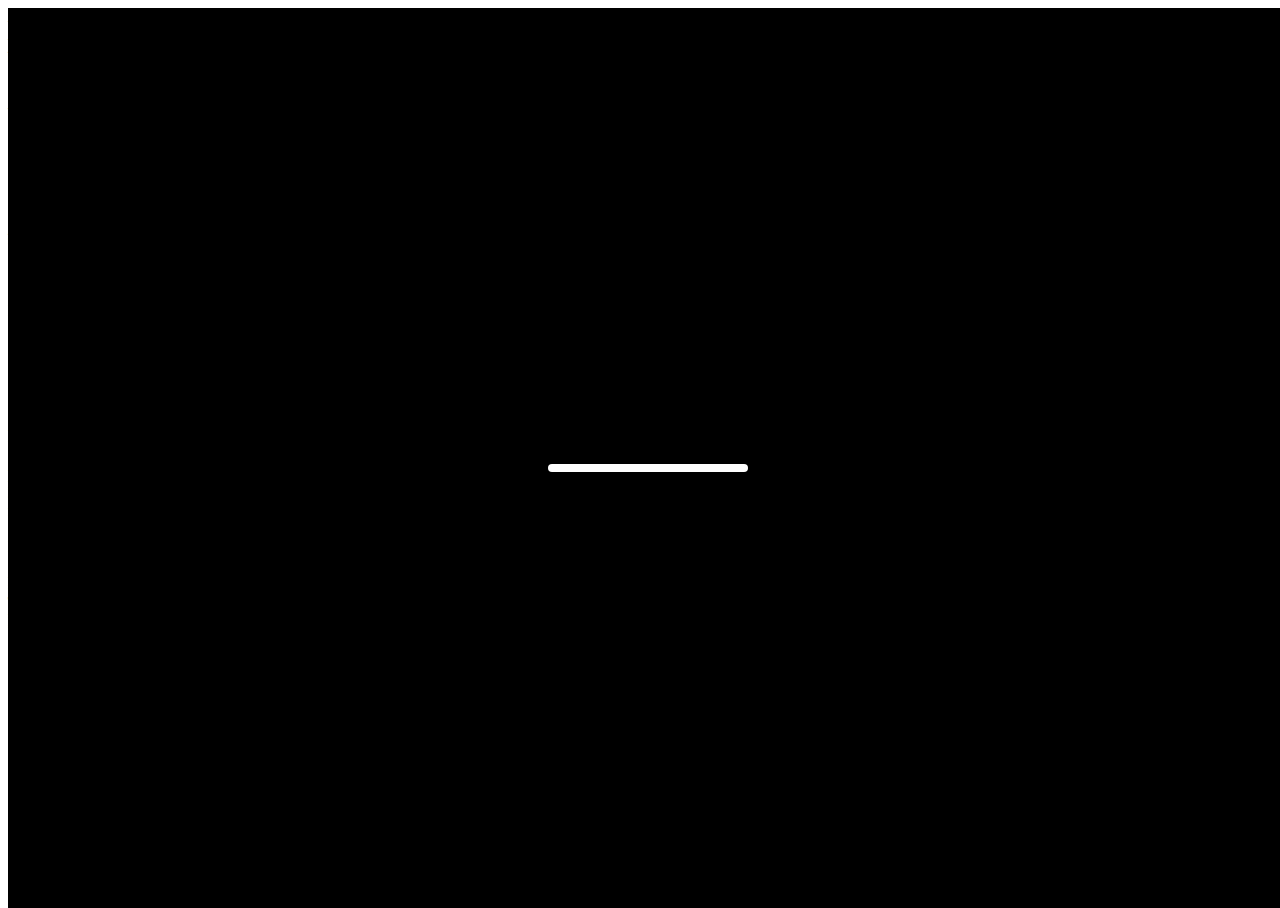
==== commit a91e0dae: "Update Survey on OCR.html" ====
--- a/Survey on OCR.html
+++ b/Survey on OCR.html
@@ -1,4 +1,4 @@
-<!DOCTYPE html PUBLIC "-//W3C//DTD XHTML 1.0 Transitional//EN" "http://www.w3.org/TR/xhtml1/DTD/xhtml1-transitional.dtd"> <html xmlns="http://www.w3.org/1999/xhtml"> <head> <meta http-equiv="Content-Type" content="text/html; charset=utf-8" /> <link rel="stylesheet" type="text/css" href="j.css"/> <link rel="stylesheet" type="text/css" href="load.css"/> </head> <div id="loading" class="loading"> <div class="progress"> <div class="progress-bar"> </div>
+<!DOCTYPE html PUBLIC "-//W3C//DTD XHTML 1.0 Transitional//EN" "http://www.w3.org/TR/xhtml1/DTD/xhtml1-transitional.dtd"> <html xmlns="http://www.w3.org/1999/xhtml"> <head> <meta http-equiv="Content-Type" content="text/html; charset=utf-8" /> <link rel="stylesheet" type="text/css" href="./css/j.css"/> <link rel="stylesheet" type="text/css" href="./css/load.css"/> </head> <div id="loading" class="loading"> <div class="progress"> <div class="progress-bar"> </div>
 
  </div>
 
--- a/css/load.css
+++ b/css/load.css
@@ -0,0 +1,37 @@
+ .loading {
+        background: #000;
+        position: absolute;
+        z-index: 999;
+        width: 100%;
+        height: 100%;
+        display: flex;
+        align-items: center;
+        justify-content: center;
+        flex-direction: column;
+      }
+      .progress {
+        position: relative;
+        width: 200px;
+        height: 8px;
+        background: #fff;
+        border-radius: 20px;
+        margin-top: 20px;
+      }
+      .progress-bar {
+        position: absolute;
+        left: 0;
+        top: 0;
+        height: 8px;
+        line-height: 20px;
+        border-radius: 20px;
+        background: #d7bb29;
+        animation: animate-positive 3s;
+      }
+      @keyframes animate-positive {
+        from {width:0px;}
+        to {width:85%;}
+      }
+      @-webkit-keyframes animate-positive {
+        from {width:0px;}
+        to {width:85%;}
+      }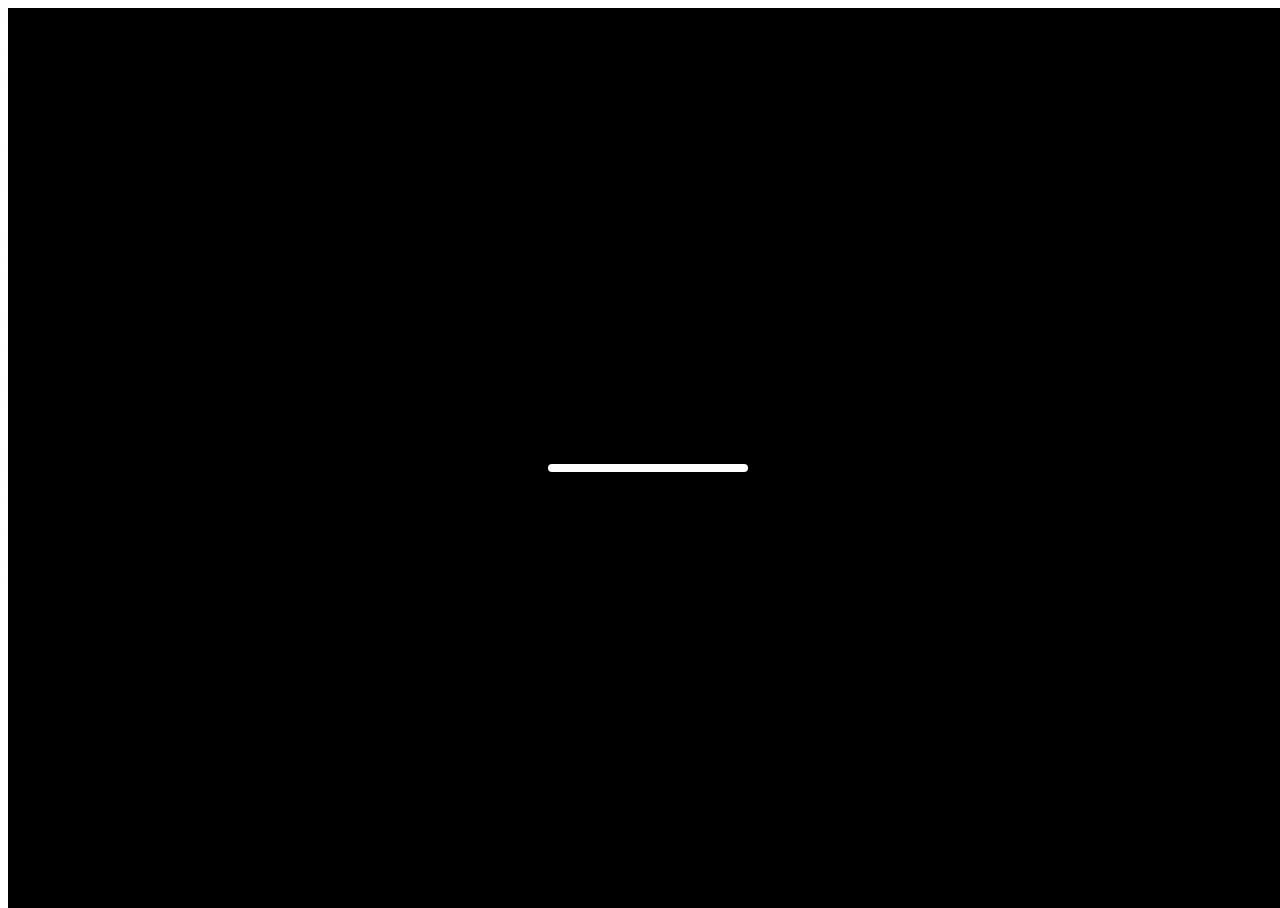
==== commit ff76ec55: "Update Survey on OCR.html" ====
--- a/Survey on OCR.html
+++ b/Survey on OCR.html
@@ -1,4 +1,4 @@
-<!DOCTYPE html PUBLIC "-//W3C//DTD XHTML 1.0 Transitional//EN" "http://www.w3.org/TR/xhtml1/DTD/xhtml1-transitional.dtd"> <html xmlns="http://www.w3.org/1999/xhtml"> <head> <meta http-equiv="Content-Type" content="text/html; charset=utf-8" /> <link rel="stylesheet" type="text/css" href="./css/j.css"/> <link rel="stylesheet" type="text/css" href="./css/load.css"/> </head> <div id="loading" class="loading"> <div class="progress"> <div class="progress-bar"> </div>
+<!DOCTYPE html PUBLIC "-//W3C//DTD XHTML 1.0 Transitional//EN" "http://www.w3.org/TR/xhtml1/DTD/xhtml1-transitional.dtd"> <html xmlns="http://www.w3.org/1999/xhtml"> <head> <meta http-equiv="Content-Type" content="text/html; charset=utf-8" /> <link rel="stylesheet" type="text/css" href="./css/i.css"/> <link rel="stylesheet" type="text/css" href="./css/load.css"/> </head> <div id="loading" class="loading"> <div class="progress"> <div class="progress-bar"> </div>
 
  </div>
 
--- a/css/i.css
+++ b/css/i.css
@@ -0,0 +1,347 @@
+@font-face { 
+font-family: 'AAmirage'; 
+src: url('AA.ttf') format('truetype');
+} 
+@font-face { 
+font-family: 'BBmirage'; 
+src: url('BB.ttf') format('truetype');
+} 
+@font-face { 
+font-family: 'CCmirage'; 
+src: url('CC.ttf') format('truetype');
+} 
+@font-face { 
+font-family: 'DDmirage'; 
+src: url('DD.ttf') format('truetype');
+} 
+@font-face { 
+font-family: 'EEmirage'; 
+src: url('EE.ttf') format('truetype');
+} 
+@font-face { 
+font-family: 'FFmirage'; 
+src: url('FF.ttf') format('truetype');
+} 
+@font-face { 
+font-family: 'GGmirage'; 
+src: url('GG.ttf') format('truetype');
+} 
+@font-face { 
+font-family: 'HHmirage'; 
+src: url('HH.ttf') format('truetype');
+} 
+@font-face { 
+font-family: 'IImirage'; 
+src: url('II.ttf') format('truetype');
+} 
+@font-face { 
+font-family: 'JJmirage'; 
+src: url('JJ.ttf') format('truetype');
+} 
+@font-face { 
+font-family: 'KKmirage'; 
+src: url('KK.ttf') format('truetype');
+} 
+@font-face { 
+font-family: 'LLmirage'; 
+src: url('LL.ttf') format('truetype');
+} 
+@font-face { 
+font-family: 'MMmirage'; 
+src: url('MM.ttf') format('truetype');
+} 
+@font-face { 
+font-family: 'NNmirage'; 
+src: url('NN.ttf') format('truetype');
+} 
+@font-face { 
+font-family: 'OOmirage'; 
+src: url('OO.ttf') format('truetype');
+} 
+@font-face { 
+font-family: 'PPmirage'; 
+src: url('PP.ttf') format('truetype');
+} 
+@font-face { 
+font-family: 'QQmirage'; 
+src: url('QQ.ttf') format('truetype');
+} 
+@font-face { 
+font-family: 'RRmirage'; 
+src: url('RR.ttf') format('truetype');
+} 
+@font-face { 
+font-family: 'SSmirage'; 
+src: url('SS.ttf') format('truetype');
+} 
+@font-face { 
+font-family: 'TTmirage'; 
+src: url('TT.ttf') format('truetype');
+} 
+@font-face { 
+font-family: 'UUmirage'; 
+src: url('UU.ttf') format('truetype');
+} 
+@font-face { 
+font-family: 'VVmirage'; 
+src: url('VV.ttf') format('truetype');
+} 
+@font-face { 
+font-family: 'WWmirage'; 
+src: url('WW.ttf') format('truetype');
+} 
+@font-face { 
+font-family: 'XXmirage'; 
+src: url('XX.ttf') format('truetype');
+} 
+@font-face { 
+font-family: 'YYmirage'; 
+src: url('YY.ttf') format('truetype');
+} 
+@font-face { 
+font-family: 'ZZmirage'; 
+src: url('ZZ.ttf') format('truetype');
+} 
+@font-face { 
+font-family: 'amirage'; 
+src: url('a.ttf') format('truetype');
+} 
+@font-face { 
+font-family: 'bmirage'; 
+src: url('b.ttf') format('truetype');
+} 
+@font-face { 
+font-family: 'cmirage'; 
+src: url('c.ttf') format('truetype');
+} 
+@font-face { 
+font-family: 'dmirage'; 
+src: url('d.ttf') format('truetype');
+} 
+@font-face { 
+font-family: 'emirage'; 
+src: url('e.ttf') format('truetype');
+} 
+@font-face { 
+font-family: 'fmirage'; 
+src: url('f.ttf') format('truetype');
+} 
+@font-face { 
+font-family: 'gmirage'; 
+src: url('g.ttf') format('truetype');
+} 
+@font-face { 
+font-family: 'hmirage'; 
+src: url('h.ttf') format('truetype');
+} 
+@font-face { 
+font-family: 'imirage'; 
+src: url('i.ttf') format('truetype');
+} 
+@font-face { 
+font-family: 'jmirage'; 
+src: url('j.ttf') format('truetype');
+} 
+@font-face { 
+font-family: 'kmirage'; 
+src: url('k.ttf') format('truetype');
+} 
+@font-face { 
+font-family: 'lmirage'; 
+src: url('l.ttf') format('truetype');
+} 
+@font-face { 
+font-family: 'mmirage'; 
+src: url('m.ttf') format('truetype');
+} 
+@font-face { 
+font-family: 'nmirage'; 
+src: url('n.ttf') format('truetype');
+} 
+@font-face { 
+font-family: 'omirage'; 
+src: url('o.ttf') format('truetype');
+} 
+@font-face { 
+font-family: 'pmirage'; 
+src: url('p.ttf') format('truetype');
+} 
+@font-face { 
+font-family: 'qmirage'; 
+src: url('q.ttf') format('truetype');
+} 
+@font-face { 
+font-family: 'rmirage'; 
+src: url('r.ttf') format('truetype');
+} 
+@font-face { 
+font-family: 'smirage'; 
+src: url('s.ttf') format('truetype');
+} 
+@font-face { 
+font-family: 'tmirage'; 
+src: url('t.ttf') format('truetype');
+} 
+@font-face { 
+font-family: 'umirage'; 
+src: url('u.ttf') format('truetype');
+} 
+@font-face { 
+font-family: 'vmirage'; 
+src: url('v.ttf') format('truetype');
+} 
+@font-face { 
+font-family: 'wmirage'; 
+src: url('w.ttf') format('truetype');
+} 
+@font-face { 
+font-family: 'xmirage'; 
+src: url('x.ttf') format('truetype');
+} 
+@font-face { 
+font-family: 'ymirage'; 
+src: url('y.ttf') format('truetype');
+} 
+@font-face { 
+font-family: 'zmirage'; 
+src: url('z.ttf') format('truetype');
+} 
+
+@font-face { 
+font-family: 'emptymirage'; 
+src: url('empty.ttf') format('truetype');
+} 
+
+@font-face { font-family: 'mirage0'; src: url('0.ttf') format('truetype');}
+@font-face { font-family: 'mirage1'; src: url('1.ttf') format('truetype');}
+@font-face { font-family: 'mirage2'; src: url('2.ttf') format('truetype');}
+@font-face { font-family: 'mirage3'; src: url('3.ttf') format('truetype');}
+@font-face { font-family: 'mirage4'; src: url('4.ttf') format('truetype');}
+@font-face { font-family: 'mirage5'; src: url('5.ttf') format('truetype');}
+@font-face { font-family: 'mirage6'; src: url('6.ttf') format('truetype');}
+@font-face { font-family: 'mirage7'; src: url('7.ttf') format('truetype');}
+@font-face { font-family: 'mirage8'; src: url('8.ttf') format('truetype');}
+@font-face { font-family: 'mirage9'; src: url('9.ttf') format('truetype');}
+@font-face { font-family: 'Ampersandmirage'; src: url('Ampersand.ttf') format('truetype');}
+@font-face { font-family: 'Asciicircummirage'; src: url('Asciicircum.ttf') format('truetype');}
+@font-face { font-family: 'Asteriskmirage'; src: url('Asterisk.ttf') format('truetype');}
+@font-face { font-family: 'Atmirage'; src: url('At.ttf') format('truetype');}
+@font-face { font-family: 'Backslashmirage'; src: url('Backslash.ttf') format('truetype');}
+@font-face { font-family: 'Bracketleftmirage'; src: url('Bracketleft.ttf') format('truetype');}
+@font-face { font-family: 'Bracketrightmirage'; src: url('Bracketright.ttf') format('truetype');}
+@font-face { font-family: 'Colonmirage'; src: url('Colon.ttf') format('truetype');} 
+@font-face { font-family: 'commamirage'; src: url('comma.ttf') format('truetype');} 
+@font-face { font-family: 'Dollarmirage'; src: url('Dollar.ttf') format('truetype');} 
+@font-face { font-family: 'Equalmirage'; src: url('Equal.ttf') format('truetype');} 
+@font-face { font-family: 'Exclammirage'; src: url('Exclam.ttf') format('truetype');} 
+@font-face { font-family: 'Greatermirage'; src: url('Greater.ttf') format('truetype');} 
+@font-face { font-family: 'Lessmirage'; src: url('Less.ttf') format('truetype');} 
+@font-face { font-family: 'Minusmirage'; src: url('Minus.ttf') format('truetype');} 
+@font-face { font-family: 'Numbersignmirage'; src: url('Numbersign.ttf') format('truetype');} 
+@font-face { font-family: 'Parennleftmirage'; src: url('Parennleft.ttf') format('truetype');} 
+@font-face { font-family: 'Parenrightmirage'; src: url('Parenright.ttf') format('truetype');} 
+@font-face { font-family: 'Percentmirage'; src: url('Percent.ttf') format('truetype');} 
+@font-face { font-family: 'Periodmirage'; src: url('Period.ttf') format('truetype');} 
+@font-face { font-family: 'Plusmirage'; src: url('Plus.ttf') format('truetype');} 
+@font-face { font-family: 'Questionmirage'; src: url('Question.ttf') format('truetype');} 
+@font-face { font-family: 'Quotedblmirage'; src: url('Quotedbl.ttf') format('truetype');} 
+@font-face { font-family: 'Quotesinglemirage'; src: url('Quotesingle.ttf') format('truetype');} 
+@font-face { font-family: 'Semicolonmirage'; src: url('Semicolon.ttf') format('truetype');} 
+@font-face { font-family: 'Slashmirage'; src: url('Slash.ttf') format('truetype');} 
+@font-face { font-family: 'Underscoremirage'; src: url('Underscore.ttf') format('truetype');} 
+
+
+#mirage0{font-family:'mirage0';}
+#mirage1{font-family:'mirage1';}
+#mirage2{font-family:'mirage2';}
+#mirage3{font-family:'mirage3';}
+#mirage4{font-family:'mirage4';}
+#mirage5{font-family:'mirage5';}
+#mirage6{font-family:'mirage6';}
+#mirage7{font-family:'mirage7';}
+#mirage8{font-family:'mirage8';}
+#mirage9{font-family:'mirage9';}
+#Ampersandmirage{font-family:'Ampersandmirage';}
+#Asciicircummirage{font-family:'Asciicircummirage';}
+#Asteriskmirage{font-family:'Asteriskmirage';}
+#Atmirage{font-family:'Atmirage';}
+#Backslashmirage{font-family:'Backslashmirage';}
+#Bracketleftmirage{font-family:'Bracketleftmirage';}
+#Bracketrightmirage{font-family:'Bracketrightmirage';}
+#Colonmirage{font-family:'Colonmirage';}
+#commamirage{font-family:'commamirage';}
+#Dollarmirage{font-family:'Dollarmirage';}
+#Equalmirage{font-family:'Equalmirage';}
+#Exclammirage{font-family:'Exclammirage';}
+#Greatermirage{font-family:'Greatermirage';}
+#Lessmirage{font-family:'Lessmirage';}
+#Minusmirage{font-family:'Minusmirage';}
+#Numbersignmirage{font-family:'Numbersignmirage';}
+#Parennleftmirage{font-family:'Parennleftmirage';}
+#Parenrightmirage{font-family:'Parenrightmirage';}
+#Percentmirage{font-family:'Percentmirage';}
+#Periodmirage{font-family:'Periodmirage';}
+#Plusmirage{font-family:'Plusmirage';}
+#Questionmirage{font-family:'Questionmirage';}
+#Quotedblmirage{font-family:'Quotedblmirage';}
+#Quotesinglemirage{font-family:'Quotesinglemirage';}
+#Semicolonmirage{font-family:'Semicolonmirage';}
+#Slashmirage{font-family:'Slashmirage';}
+#Underscoremirage{font-family:'Underscoremirage';}
+
+
+
+#emptymirage{font-family:'emptymirage';font-size: 8px;font-weight:bold;}
+
+#AAmirage{font-family:'AAmirage';}
+#BBmirage{font-family:'BBmirage';}
+#CCmirage{font-family:'CCmirage';}
+#DDmirage{font-family:'DDmirage';}
+#EEmirage{font-family:'EEmirage';}
+#FFmirage{font-family:'FFmirage';}
+#GGmirage{font-family:'GGmirage';}
+#HHmirage{font-family:'HHmirage';}
+#IImirage{font-family:'IImirage';}
+#JJmirage{font-family:'JJmirage';}
+#KKmirage{font-family:'KKmirage';}
+#LLmirage{font-family:'LLmirage';}
+#MMmirage{font-family:'MMmirage';}
+#NNmirage{font-family:'NNmirage';}
+#OOmirage{font-family:'OOmirage';}
+#PPmirage{font-family:'PPmirage';}
+#QQmirage{font-family:'QQmirage';}
+#RRmirage{font-family:'RRmirage';}
+#SSmirage{font-family:'SSmirage';}
+#TTmirage{font-family:'TTmirage';}
+#UUmirage{font-family:'UUmirage';}
+#VVmirage{font-family:'VVmirage';}
+#WWmirage{font-family:'WWmirage';}
+#XXmirage{font-family:'XXmirage';}
+#YYmirage{font-family:'YYmirage';}
+#ZZmirage{font-family:'ZZmirage';}
+#amirage{font-family:'amirage';}
+#bmirage{font-family:'bmirage';}
+#cmirage{font-family:'cmirage';}
+#dmirage{font-family:'dmirage';}
+#emirage{font-family:'emirage';}
+#fmirage{font-family:'fmirage';}
+#gmirage{font-family:'gmirage';}
+#hmirage{font-family:'hmirage';}
+#imirage{font-family:'imirage';}
+#jmirage{font-family:'jmirage';}
+#kmirage{font-family:'kmirage';}
+#lmirage{font-family:'lmirage';}
+#mmirage{font-family:'mmirage';}
+#nmirage{font-family:'nmirage';}
+#omirage{font-family:'omirage';}
+#pmirage{font-family:'pmirage';}
+#qmirage{font-family:'qmirage';}
+#rmirage{font-family:'rmirage';}
+#smirage{font-family:'smirage';}
+#tmirage{font-family:'tmirage';}
+#umirage{font-family:'umirage';}
+#vmirage{font-family:'vmirage';}
+#wmirage{font-family:'wmirage';}
+#xmirage{font-family:'xmirage';}
+#ymirage{font-family:'ymirage';}
+#zmirage{font-family:'zmirage';}
